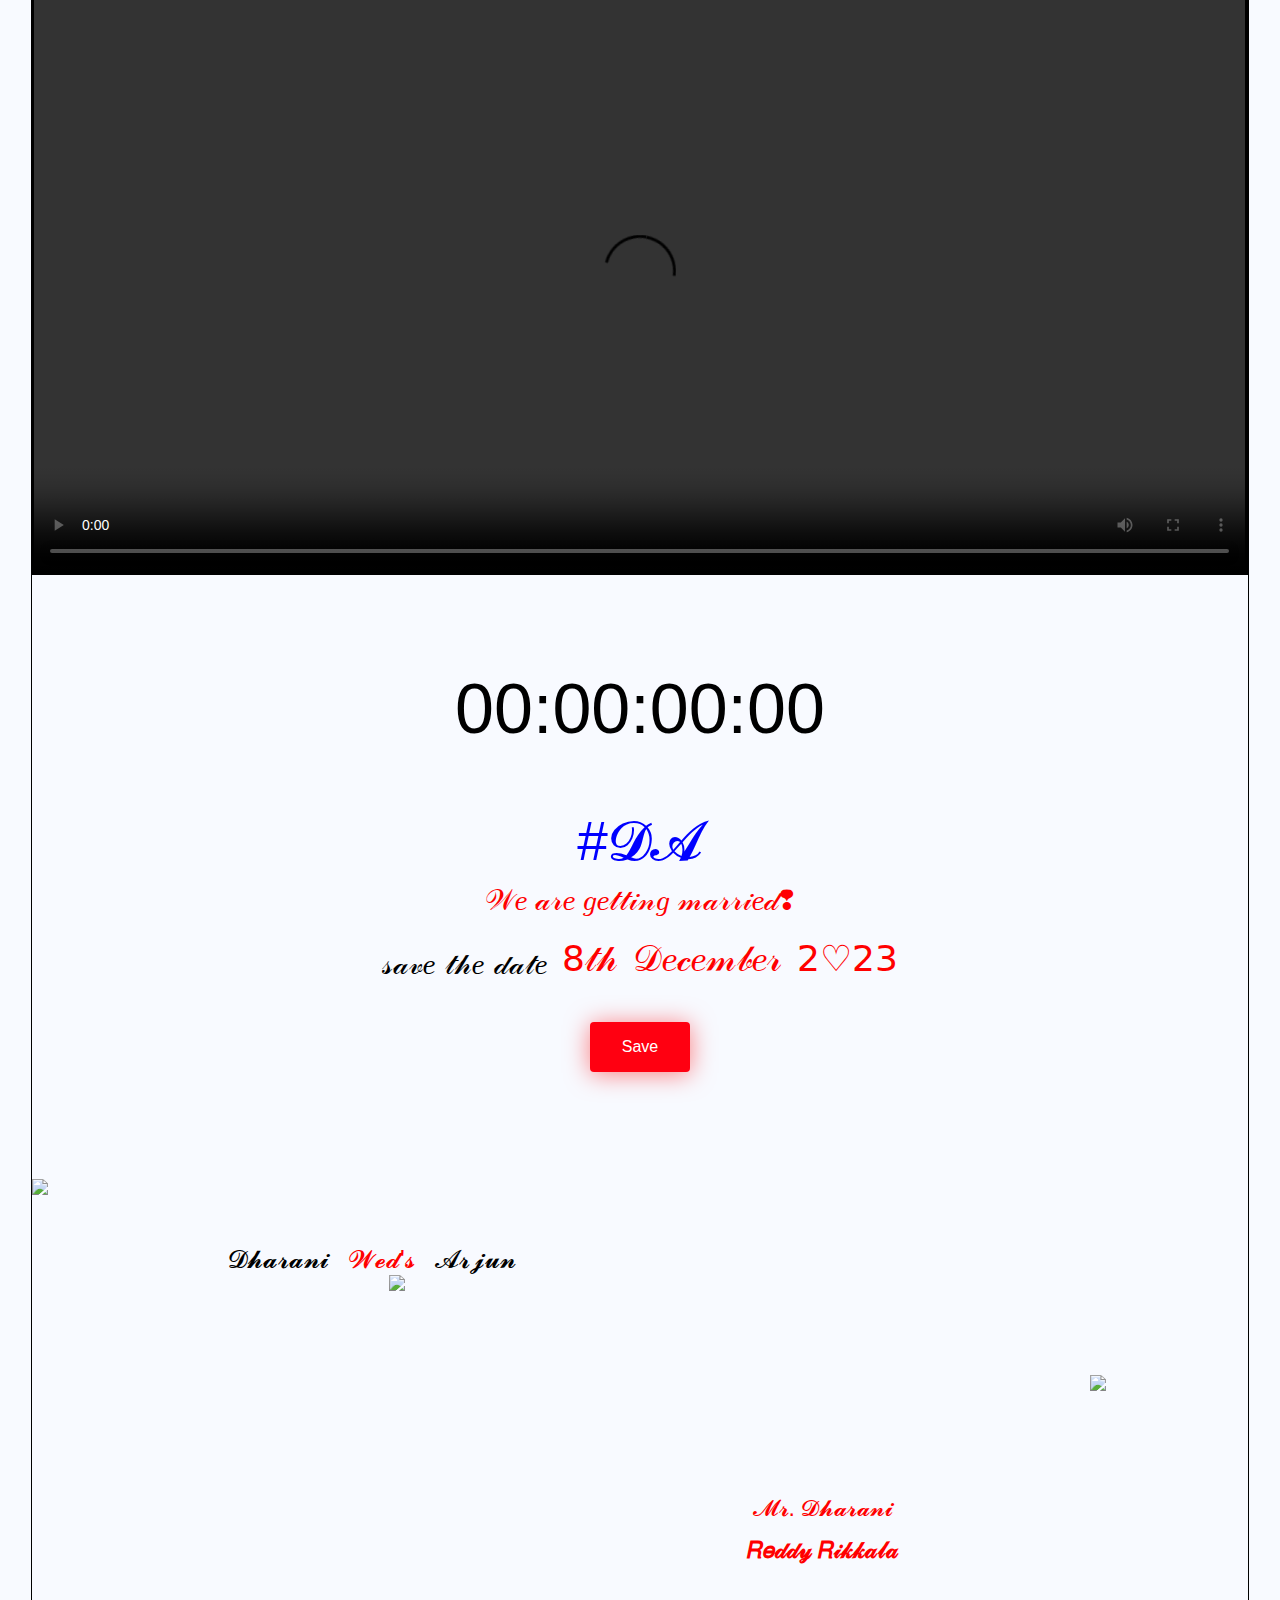
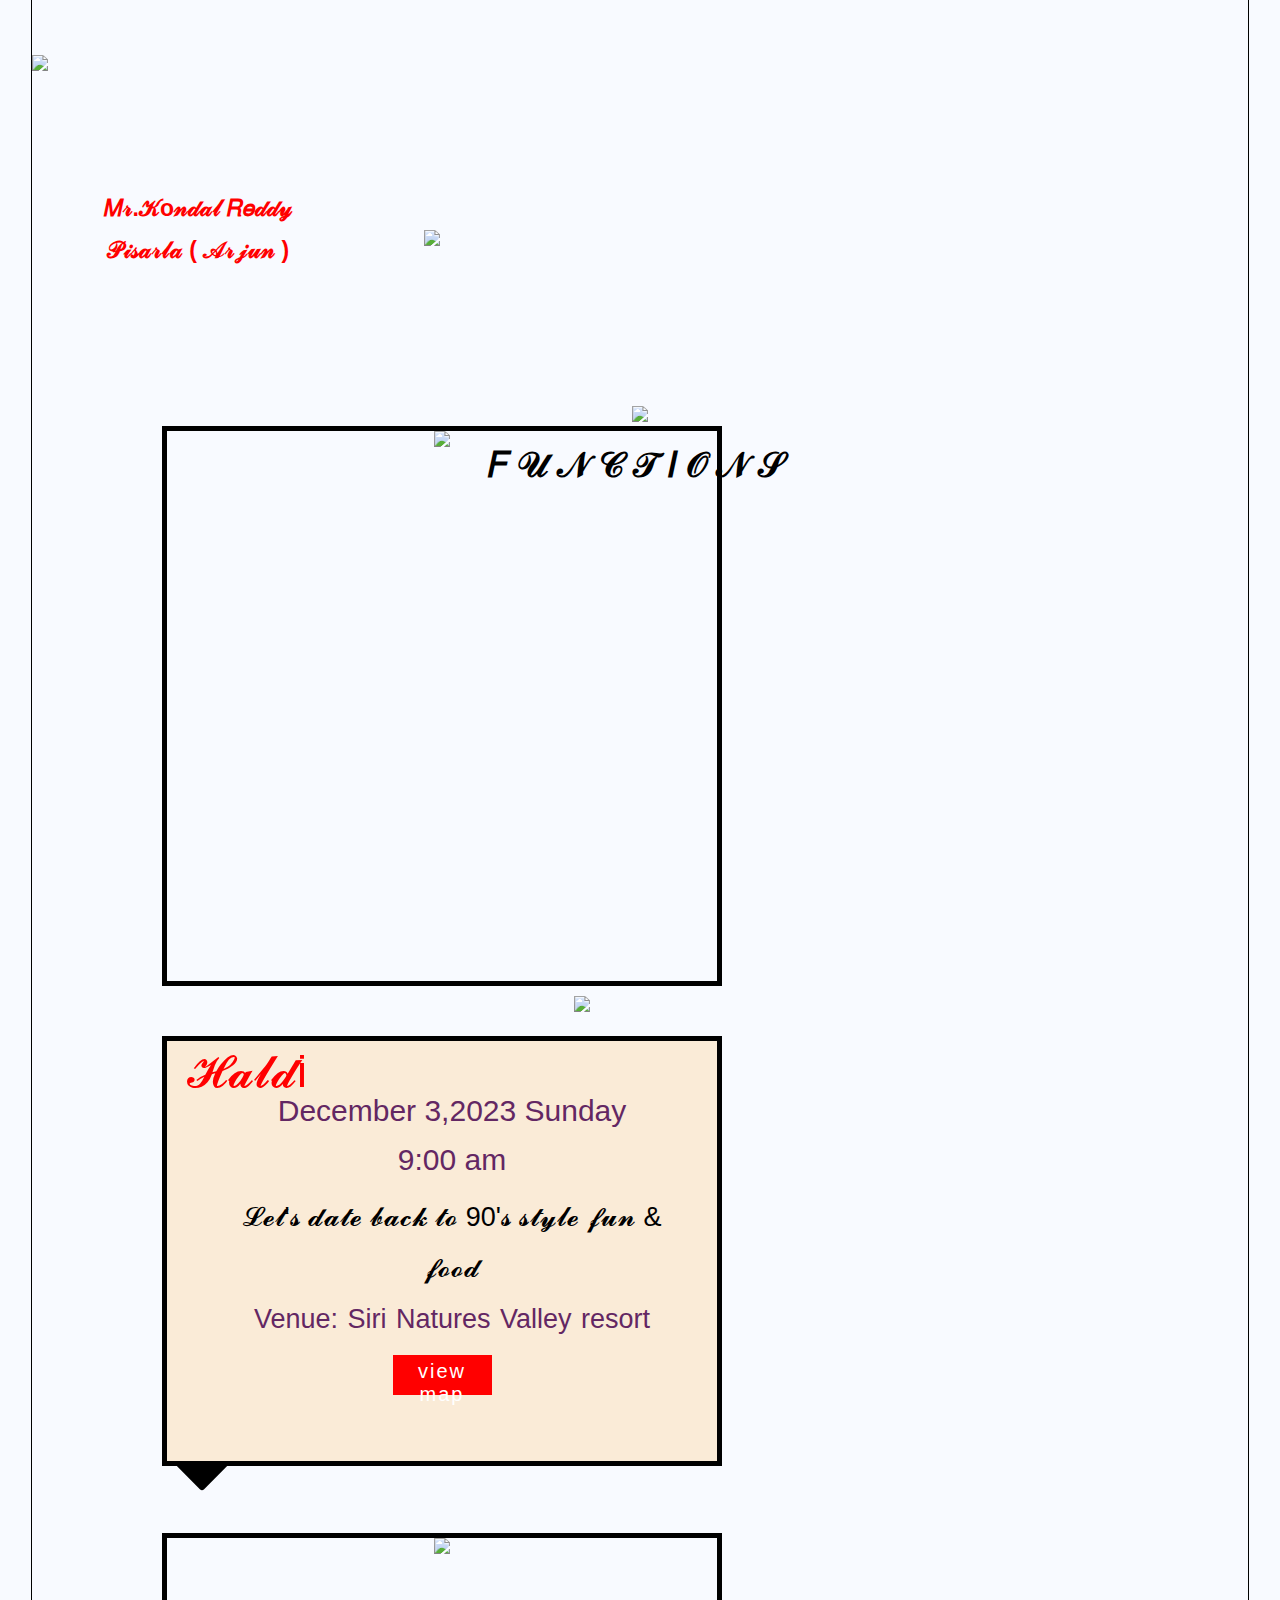
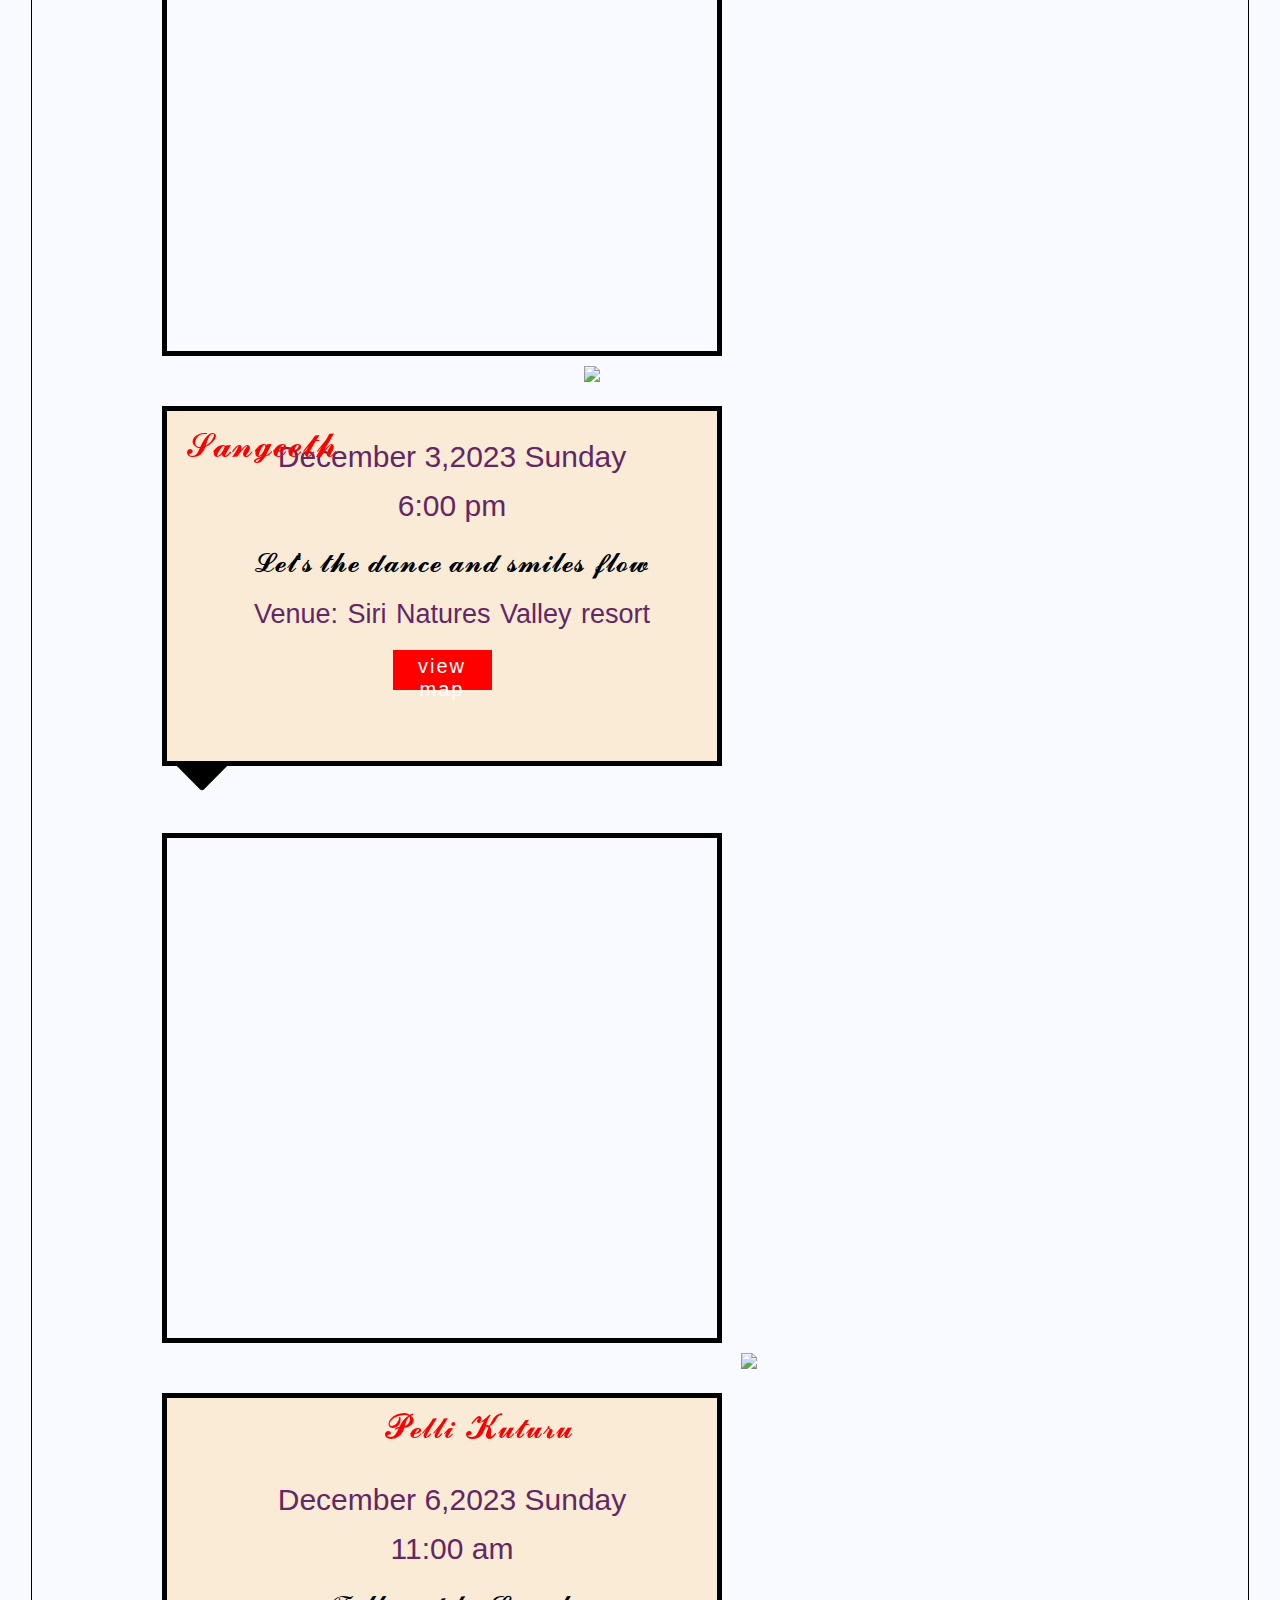
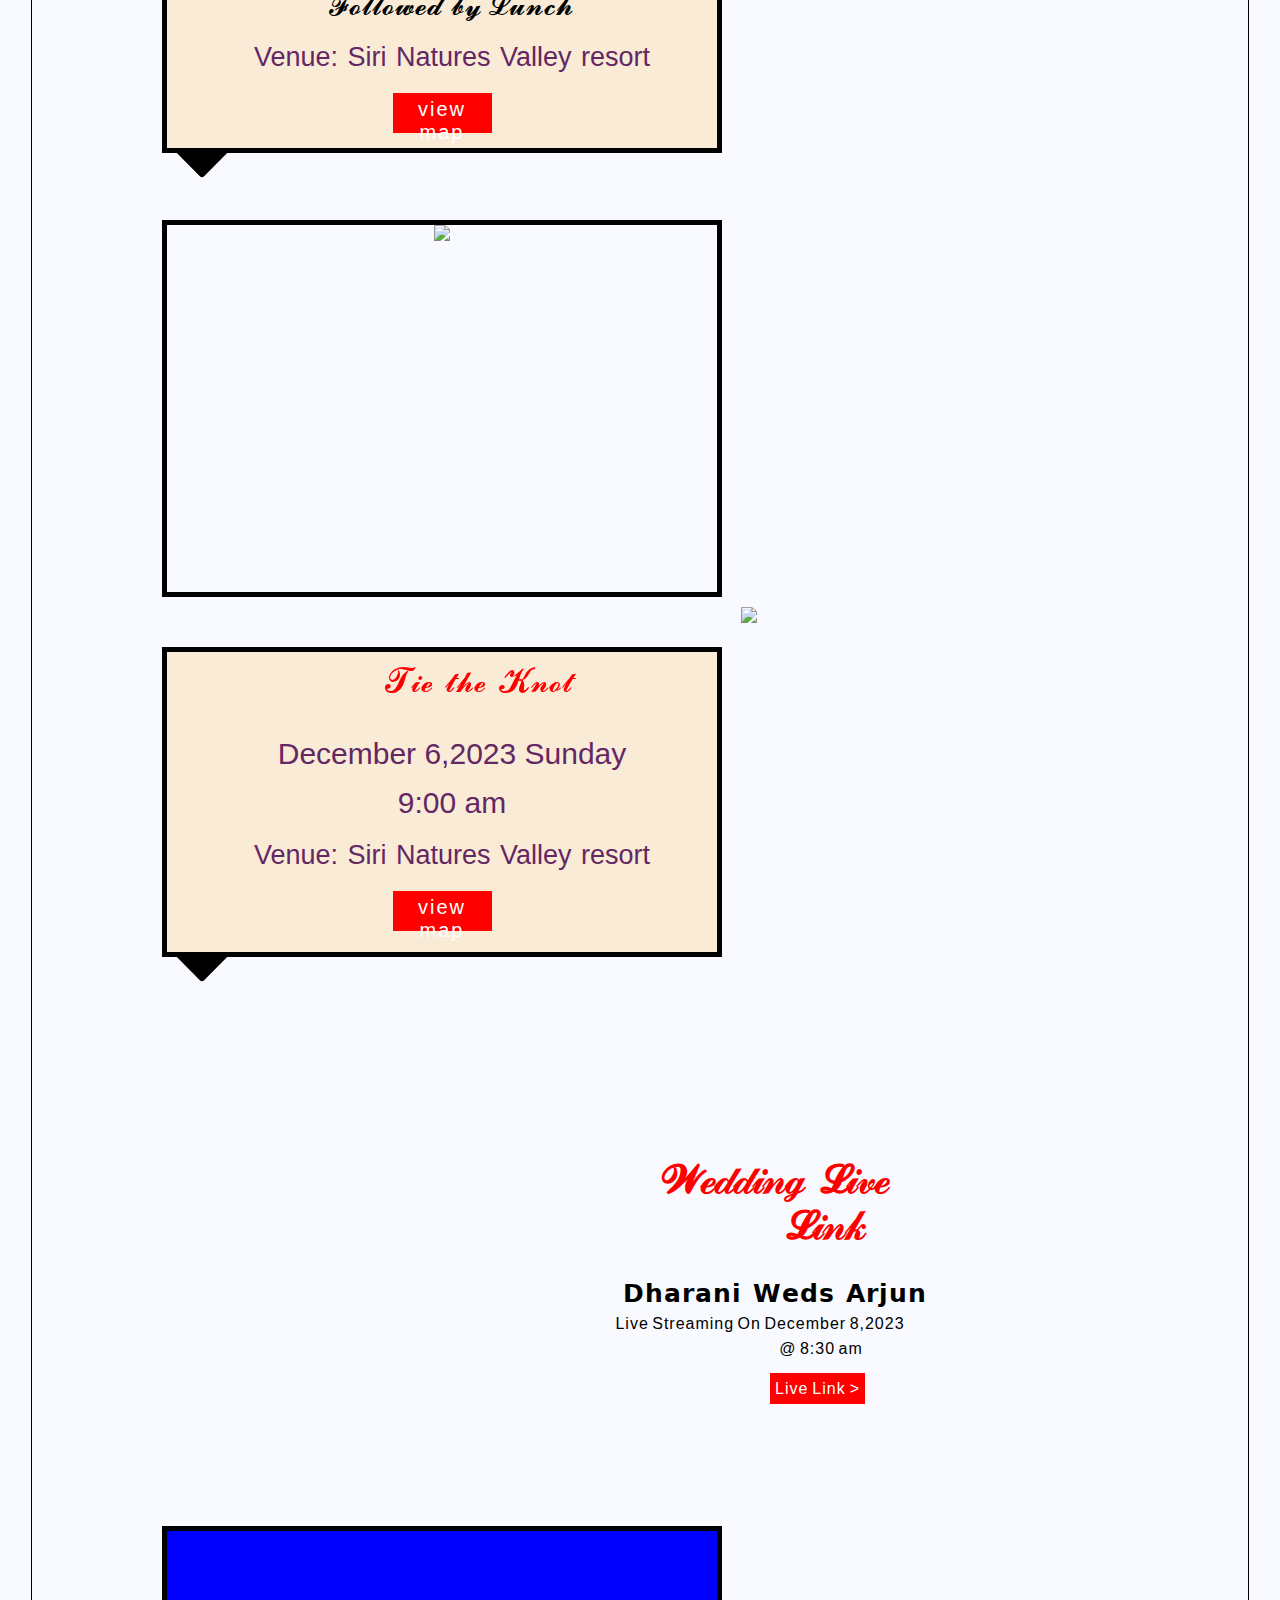
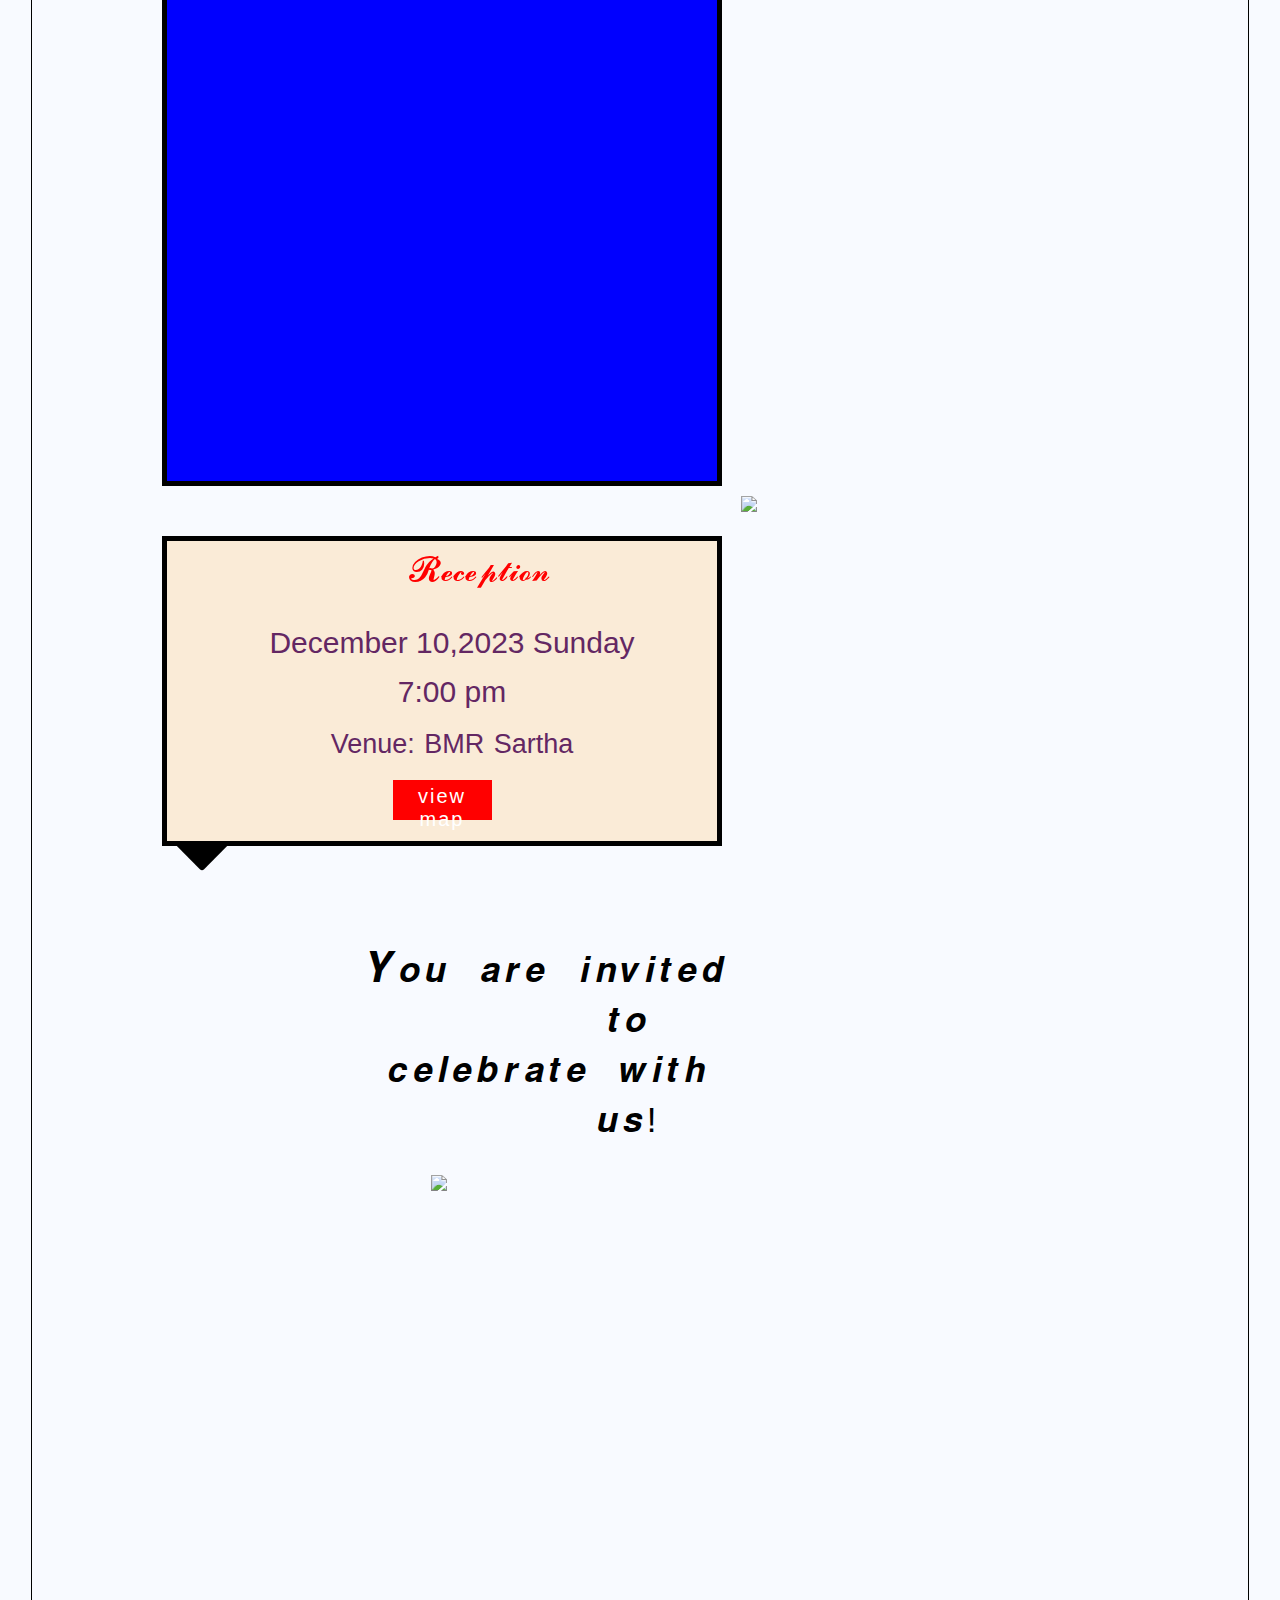
==== contact.html @ 818e1e95 "Add files via upload" ====
<!DOCTYPE html>

<head>
    <title>dharni weds kondalreddy</title>
    <link rel="stylesheet" href="constyle.css">
    <link rel="stylesheet" href="button.css">
    <script src="buttonanimation.js"></script>
    <script src="script.js"></script>
    
</head>

<body class="pkuthuru">

    <video class="bg_video" autoplay loop controls>
        <source src="bride1.mp4" type="video/mp4">
    </video>

    <div id="photo1">
        <div id="clock">
            00:00:00:00
        </div>
        <div id=letter>#𝓓𝓐</div>
        <div id="we">𝒲𝑒 𝒶𝓇𝑒 𝑔𝑒𝓉𝓉𝒾𝓃𝑔 𝓂𝒶𝓇𝓇𝒾𝑒𝒹❢ </div>
        <div id="pavan">
            <div id="save">𝓈𝒶𝓋𝑒 𝓉𝒽𝑒 𝒹𝒶𝓉𝑒</div>
            <div id="dece">𝟪𝓉𝒽 𝒟𝑒𝒸𝑒𝓂𝒷𝑒𝓇 𝟤♡𝟤𝟥</div>
        </div>
        <button class="bubbly-button" id="SaveTheDate">Save</button>

    </div>
    <div id="slider">
        <figure>
            <img src="img/image9.jpg">
            <img src="img/image10.jpg">
            <img src="img/image11.jpg">
            <img src="img/image12.jpg">
        </figure>
    </div>
    <div id="box3">
        <div id="dha">𝓓𝓱𝓪𝓻𝓪𝓷𝓲</div>
        <div id="wed">𝓦𝓮𝓭'𝓼</div>
        <div id="arj">𝓐𝓻𝓳𝓾𝓷</div>
    </div>
    <div id="flo1"><img src="img/flower7.jpg"></div>
    <div id="fbox1">
        <div id="name1">
            <div>𝓜𝓻. 𝓓𝓱𝓪𝓻𝓪𝓷𝓲</div>
            <div id="redd1"><b>𝑅𝑒𝒹𝒹𝓎 𝑅𝒾𝓀𝓀𝒶𝓁𝒶</b></div>
        </div>
        <div id="girl"><img src="img/groom3.jpg"></div>
    </div>
    <div id="fbox2">
        <div id="boy1"><img src="img/bride4.jpg"></div>
        <div id="name2">
            <div><b>𝑀𝓇.𝒦o𝓃𝒹𝒶𝓁 𝑅𝑒𝒹𝒹𝓎</b></div>
            <div id="redd2"><b>𝒫𝒾𝓈𝒶𝓇𝓁𝒶 ( 𝒜𝓇𝒿𝓊𝓃 )</b></div>
        </div>
    </div>
    <div id="midf"><img src="img/midflower2.png"></div>
    <div id="fun">
        <b>𝐹𝒰𝒩𝒞𝒯𝐼𝒪𝒩𝒮</b>
    </div>
    <div id="diam"><img src="img/decoratel1.png"></div>
    <div id="mabox1">
        <img src="img/madapam1.jpg">
    </div>

    <div id="haldbox" class="zin">
        <div id="fril">
            <div id="hal">𝓗𝓪𝓵𝓭i</div>
            <div><img src="img/conflower6.png"></div>
        </div>
        <div id="dec3">December 3,2023 Sunday<br></div>
        <div id="am">9:00 am</div>
        <div id="let">𝓛𝓮𝓽'𝓼 𝓭𝓪𝓽𝓮 𝓫𝓪𝓬𝓴 𝓽𝓸 90'𝓼 𝓼𝓽𝔂𝓵𝓮 𝓯𝓾𝓷 & </div>
        <div id="foo">𝓯𝓸𝓸𝓭</div>
        <div id="venu">Venue: Siri Natures Valley resort </div>
        <a href="https://maps.app.goo.gl/V1u7J6aoHXso5HqU7" id="view">view map</a>
    </div>
    <div id="square" class="zin"></div>
    <div id="sangetham"><img src="img/sangeth1.jpg"></div>
    <div id="sangbox" class="zin">
        <div id="fril">
            <div id="htee">𝓢𝓪𝓷𝓰𝓮𝓮𝓽𝓱</div>
            <div><img src="img/conflower6.png"></div>
        </div>
        <div id="dec3">December 3,2023 Sunday<br></div>
        <div id="am">6:00 pm</div>
        <div id="let">𝓛𝓮𝓽'𝓼 𝓽𝓱𝓮 𝓭𝓪𝓷𝓬𝓮 𝓪𝓷𝓭 𝓼𝓶𝓲𝓵𝓮𝓼 𝓯𝓵𝓸𝔀 </div>
        <div id="venu">Venue: Siri Natures Valley resort </div>
        <a href="https://maps.app.goo.gl/qi8WTVQQJq6XrE1ZA" id="view">view map</a>

    </div>
    <div id="square" class="zin"></div>
    <div id="thodpikur"></div>
    <div id="sangbox" class="zin">
        <div id="fril">
            <div id="pelik"><big>𝓟</big>𝓮𝓵𝓵𝓲 <big>𝓚</big>𝓾𝓽𝓾𝓻𝓾</div>
            <div id="peconfl"><img src="img/conflower6.png"></div>
        </div>
        <div id="dec3">December 6,2023 Sunday<br></div>
        <div id="am">11:00 am</div>
        <div id="let">𝓕𝓸𝓵𝓵𝓸𝔀𝓮𝓭 𝓫𝔂 𝓛𝓾𝓷𝓬𝓱</div>
        <div id="venu">Venue: Siri Natures Valley resort </div>
        <a href="https://maps.app.goo.gl/9oLRQG2mgSERWhTZ6" id="view">view map</a>

    </div>
    <div id="square" class="zin"></div>
    <div id="knotbox"><img src="img/kont pic1.jpg"></div>
    <div id="tiebox" class="zin">
        <div id="fril">
            <div id="pelik"><big>𝓣</big>𝓲𝓮 𝓽𝓱𝓮 <big>𝓚</big>𝓷𝓸𝓽 </div>
            <div id="peconfl"><img src="img/conflower6.png"></div>
        </div>
        <div id="dec3">December 6,2023 Sunday<br></div>
        <div id="am">9:00 am</div>
        <div id="venu">Venue: Siri Natures Valley resort </div>
        <a href="https://maps.app.goo.gl/hQrYwJPPboXZNSxn9" id="view">view map</a>

    </div>
    <div id="square" class="zin"></div>
    <div id="larrow"></div>
    <div id="wll">
        <b>𝓦</b>𝓮𝓭𝓭𝓲𝓷𝓰 <b>𝓛</b>𝓲𝓿𝓮
        <div id="lin"><b>𝓛</b>𝓲𝓷𝓴</div>
        <div id="dhwea">𝗗𝗵𝗮𝗿𝗮𝗻𝗶 𝗪𝗲𝗱𝘀 𝗔𝗿𝗷𝘂𝗻</div>
        <div id="lsod">Live Streaming On December 8,2023</div>
        <div id="time">@ 8:30 am</div>
        <a href="https://youtu.be/vpWJ-WuTFEM?si=TiDjYfqqYkMk458g" id="lilibox">Live Link ></a>
        <div id="larrow2"></div>
    </div>
    <div id="recpic"></div>
    <div id="finally" class="final">
        <div id="tiebox" class="zin">
            <div id="fril">
                <div id="pelik"><big>𝓡</big>𝓮𝓬𝓮𝓹𝓽𝓲𝓸𝓷</div>
                <div id="peconfl"><img src="img/conflower6.png"></div>
            </div>
            <div id="dec3">December 10,2023 Sunday<br></div>
            <div id="am">7:00 pm</div>
            <div id="venu">Venue: BMR Sartha </div>
            <a href="https://maps.app.goo.gl/vL92WceNofCrnH2d7" id="view">view map</a>

        </div>
        <div id="square" class="zin"></div>
    </div>
    <div id="circle" class="final">
        <div id="content">
            <div id="yai"><big>𝒀</big>𝒐𝒖 𝒂𝒓𝒆 𝒊𝒏𝒗𝒊𝒕𝒆𝒅</div>
            <div id="to">𝒕𝒐</div>
            <div id="cw">𝒄𝒆𝒍𝒆𝒃𝒓𝒂𝒕𝒆 𝒘𝒊𝒕𝒉</div>
            <div id="us">𝒖𝒔!</div>
        </div>
        <div id="diam1"><img src="img/decoratel1.png"></div>
    </div>
    </div>
</body>
---- constyle.css ----
.bg_video {
    height: 580px;
    width: 99.6%;
    border-style: hidden;
    padding: 2px;
    margin-top: -10px;
    background-color: black;  
}
button{

}
.pkuthuru {
    width:95%;
    height: 8000px;
    border: 1px solid black;
    margin: auto;
    
    
}
#bot {
    background-color: rgb(240, 68, 68);
    color: white;
    width: 70px;
    letter-spacing: 4px;
    height: 25px;
    margin-top: 20px;
}
#photo1 {
    width:100%;
    height:550px;
    background-image: url("istockphoto-614720838-612x612.jpg");
    background-size: 100% 100%;
    margin: 0%;
    size: large;
    text-align: center;
    text-decoration: blueviolet;
}
#letter {
    font-size: 55px;
    color: blue;
    margin-top: 60px;
    
}
#time {
    color: black;
    font-size: 60px;
    font-family: 'Lucida Sans', 'Lucida Sans Regular', 'Lucida Grande', 'Lucida Sans Unicode', Geneva, Verdana, sans-serif;
    letter-spacing: 1px;
    margin-left: -50px;
    word-spacing: -2px;
    margin-top: -7PX;

}
#we {
    font-size: 29px;
    color: red;
    letter-spacing: 0cm;
    margin-top: 10px;
}
#save {
    font-size: 29px;
    color:black;
    margin-top: 10px;
    word-spacing: 2px;
    
}
#pavan {
    display: flex;
    justify-content: baseline;
    justify-content: center;
    margin-top: 20px;
}
#dece {
    color: red;
    font-size: 36px;
    margin-left: 15px;
    word-spacing: 5px;
}


#pslid {
    height: 50px;
    width: 40px;
    border: 1px solid red;
    background-color: blue;
    margin: 30px;

}
#slider {
    overflow: hidden;
}
#slider figure {
    position: relative;
    width: 500%;
    margin: 0;
    left: 0;
    animation: 10s slider infinite;
}
#slider figure img {
    float: left;
    width: 20%;
}

@keyframes slider {
    0% {
        left: 0;
    }
    20% {
        left: 0;
    }
    25% {
        left: -100%;
    }
    45% {
        left: -100%;
    }
    50% {
        left: -200%;
    }
    70% {
        left: -200%;
    }
    75% {
        left: -300%;
    }
    95% {
        left: -300%;
    }
    100% {
        left: -400%;
    }
}
#box3 {
    height: 50px;
    width: 700px;
    display: flex;
    justify-content: center;
    margin-top: 50px;
    
    
}
#dha {
    font-size: 25px;
    word-spacing: 5px;
    margin-right: 20px;
    text-align: center;
}
#wed {
    font-size: 25px;
    color: red;
    margin-right: 20px;
}
#arj {
    font-size: 25px;
    word-spacing: 5px;
    margin-right: 20px;
}
#flo1 {
    width: 150px;
    height: 100px;
    padding-left: 290px;
    margin-top: -20px;
}
#fbox1 {
    display: flex;
    justify-content: end;
}
#girl {
    width: 300px;
    height: 200px;
}
#name1 {
    color: red;
    text-align: center;
    width: 200px;
    height: 70px;
    padding-top: 120px;
    padding-bottom: -40px;
    font-size: 23px;
    margin-right: 25px;
}
#redd1 {
    margin-top: 15px;
}
#fbox2 {
    display: flex;
    margin-top: 80px;
}
#name2 {
    color: red;
    text-align: center;
    width: 250px;
    height: 70px;
    padding-top: 140px;
    padding-bottom: -40px;
    font-size: 23px;
    margin-left: 25px;
}
#redd2 {
    margin-top: 15px;
}
#midf {
    width: 400px;
    height: 215px;
    margin-left: 200px;
    margin-top: -35px;
}
#fun {
    color: black;
    text-align: center;
    font-size: 35px;
    letter-spacing: 8px;
}
#diam {
    text-align: center;
    margin-top: -80px;
}
#mabox1 {
    width: 550px;
    height: 550px;
    margin-left: 130px;
    border: 5px solid black;
}
#haldbox {
    width: 550px;
    height: 420px;
    margin-left: 130px;
    margin-top: 50px;
    border: 5px solid black;
    z-index: 3;
    background-color: antiquewhite;
    position: relative;
}
#fril {
    display: flex;
    backface-visibility: hidden;
    margin-top: -45px;
}
#conf{
    width: 50px;
    height: 50px;
    margin-left: 350px;
    margin-top: -25px;
    border: none;
    background-image: url('conflower2.jpg');

    
    
}
#hal {
    color: red;
    font-size: 45px;
    margin: 20px;
    margin-right: 267px;
    margin-top: 50px;
    
}
#dec3 {
    color:rgb(99, 39, 99);
    font-size: 30px;
    margin-top: -25px;
    margin-left: 20px;
    
}
#let {
    font-size: 27px;
    padding-left: 20px;
    margin-top: 25px;
}
#am {
    
    color:rgb(99, 39, 99);
    font-size: 30px;
    margin-top: 15px;
    margin-left: 20px;

}
#foo {
    font-size: 27px;
    padding-left: 20px;
    margin-top: 20px;

}
#venu {
    color:rgb(99, 39, 99);
    font-size: 27px;
    margin-top: 20px;
    margin-left: 20px;
    word-spacing: 2px;

}
#view {
    height: 35px;
    width: 99px;
    background-color: red;
    color: white;
    word-spacing: 4px;
    font-size: 20px;
    letter-spacing: 2px;
    border: none;
    margin: 20px;
    display: inline-block;
    cursor: pointer;
    text-decoration: none;
    text-align: center;
    padding-top: 5px;
}

#square {
    width: 40px;
    height: 40px;
    background-color: black;
    border-radius: 3px;
    z-index: 2;
    margin-top: -23px;
    margin-left: 150px;
    position: relative;
    rotate: 45deg;
}
#sangetham {
    width: 550px;
    height: 413px;
    margin-left: 130px;
    margin-top: 50px;
    border: 5px solid black;
}
#sang {
    width: 550px;
    height: 400px;
    background-color: antiquewhite;
    margin-left: 70px;
    margin-top: 50px;
    border: 5px solid black;

}
#sgth {
    color: red;
    font-size: 32px;
    margin-left: 20px;
    margin-top: 20px;
    margin-right: 40px;
}
#frist2 {
    display: flex;
}
#conf2 {
    margin-left: 430px;
    margin-top: -102px;
    border: none;
    

}
#htee {
    font-size: 33px;
    color: red;
    margin-top: 60px;
    margin-left: 20px;
    margin-right: 247px;
}
#sangbox {
    width: 550px;
    height: 350px;
    margin-left: 130px;
    margin-top: 50px;
    border: 5px solid black;
    z-index: 3;
    background-color: antiquewhite;
    position: relative;

}
#thodpikur {
    width: 550px;
    height: 500px;
    border: 5px solid black;
    margin-left: 130px;
    margin-top: 50px;
    background-image: url('thopilkur.jpg');
}
#pelik {
    font-size: 28px;
    width: 700px;
    height: 100px;
    word-spacing: 5px;
    color: red;
    margin-top: 55px;
    margin-left: 20px;
    margin-right: -10px;
    

}
#peconfl {
    margin-left: -20px;
    
    margin-right: -40px;
}
#knotbox {
    width: 550px;
    height: 367px;
    border: 5px solid black;
    margin-left: 130px;
    margin-top: 50px;

}
#tiebox {
    width: 550px;
    height: 300px;
    margin-left: 130px;
    margin-top: 50px;
    border: 5px solid black;
    z-index: 3;
    background-color: antiquewhite;
    position: relative;

}
#larrow {
    width: 450px;
    height: 53px;
    background-image: url('larrow1.png');
    justify-content: center;
    text-align: center;
    margin-left: 175px;
    margin-top: 80px;
}
#wll {
    color: red;
    font-size: 40px;
    letter-spacing: -4px;
    word-spacing: 10px;
    margin-left: 270px;
    margin-top: 50px;
    justify-content: center;

}
#lin {
    color: red;
    font-size: 40px;
    letter-spacing: -4px;
    word-spacing: 10px;
    margin-left: 100px;

}
#dhwea {
    font-size: 25px;
    color: black;
    letter-spacing: 1px;
    word-spacing: 3px;
    margin-top: 30px;
}
#lsod {
    color: black;
    font-size: 16px;
    font-family: 'Lucida Sans', 'Lucida Sans Regular', 'Lucida Grande', 'Lucida Sans Unicode', Geneva, Verdana, sans-serif;
    letter-spacing: 1px;
    margin-left: -30px;
    word-spacing: -2px;
    margin-top: 7PX;
}
#time {
    color: black;
    font-size: 16px;
    font-family: 'Lucida Sans', 'Lucida Sans Regular', 'Lucida Grande', 'Lucida Sans Unicode', Geneva, Verdana, sans-serif;
    letter-spacing: 1px;
    margin-left: 92px;
    word-spacing: -2px;
    margin-top: 7PX;
}
#lilibox {
    width: 125px;
    height: 40px;
    background-color: red;
    color: white;
    font-size: 16px;
    font-family: 'Lucida Sans', 'Lucida Sans Regular', 'Lucida Grande', 'Lucida Sans Unicode', Geneva, Verdana, sans-serif;
    letter-spacing: 1px;
    text-align: center;
    padding:5px;
    padding-top: 7PX;
    padding-bottom: 7px;
    word-spacing: -1.5px;
    border: none;
    margin-top: 10px;
    margin-left: 85px;
    text-decoration: none;
    cursor: pointer;
    display: inline;
}
#larrow2 {
    width: 450px;
    height: 53px;
    background-image: url('larrow1.png');
    justify-content: center;
    text-align: center;
    margin-left: -80px;
    margin-top: 20px;
}
#recpic {
    width: 550px;
    height: 550px;
    background-color: blue;
    border: 5px solid black;
    margin-left: 130px;
    margin-top: 50px;
    background-image: url('recptionpic.jpg');
}
#clock {
    font-size: 70px;
    margin-top: 50px;
    padding-top: 40px;
}    
#circle {
    width: 800px;
    height: 250px;
    background-image: url('circle10.png');
    background-size: 100% 100%;
    margin-left: 7px;
    margin-top: 70px;
    padding-bottom: 100px;
}
#content {
    color: black;
    font-size: 35px;
    padding-left: 220px;
    letter-spacing: 5px;
    word-spacing: 15px;
    line-height: 50px;
    padding-top: 10px;
}
#to {
    padding-left: 160px;
}
#us {
    padding-left: 160px;
}
#diam1 {
    text-align: center;
    margin-top: 30px;

}
---- button.css ----
body {
  font-size: 16px;
  font-family: "Helvetica", "Arial", sans-serif;
  text-align: center;
  background-color: #f8faff;
}

.bubbly-button {
  font-family: "Helvetica", "Arial", sans-serif;
  display: inline-block;
  font-size: 1em;
  padding: 1em 2em;
  margin-top: 40px;
  margin-bottom: 40px;
  -webkit-appearance: none;
  appearance: none;
  background-color: #ff0011;
  color: #fff;
  border-radius: 4px;
  border: none;
  cursor: pointer;
  position: relative;
  transition: transform ease-in 0.1s, box-shadow ease-in 0.25s;
  box-shadow: 0 2px 25px rgba(255, 0, 0, 0.5);
}
.bubbly-button:focus {
  outline: 0;
}
.bubbly-button:before, .bubbly-button:after {
  position: absolute;
  content: "";
  display: block;
  width: 140%;
  height: 100%;
  left: -20%;
  z-index: -1000;
  transition: all ease-in-out 0.5s;
  background-repeat: no-repeat;
}
.bubbly-button:before {
  display: none;
  top: -75%;
  background-image: radial-gradient(circle, #ff0000 20%, transparent 20%), radial-gradient(circle, transparent 20%, #ff0081 20%, transparent 30%), radial-gradient(circle, #ff0081 20%, transparent 20%), radial-gradient(circle, #ff0081 20%, transparent 20%), radial-gradient(circle, transparent 10%, #ff0081 15%, transparent 20%), radial-gradient(circle, #ff0081 20%, transparent 20%), radial-gradient(circle, #ff0081 20%, transparent 20%), radial-gradient(circle, #ff0081 20%, transparent 20%), radial-gradient(circle, #ff0081 20%, transparent 20%);
  background-size: 10% 10%, 20% 20%, 15% 15%, 20% 20%, 18% 18%, 10% 10%, 15% 15%, 10% 10%, 18% 18%;
}
.bubbly-button:after {
  display: none;
  bottom: -75%;
  background-image: radial-gradient(circle, #ff0000 20%, transparent 20%), radial-gradient(circle, #ff0081 20%, transparent 20%), radial-gradient(circle, transparent 10%, #ff0081 15%, transparent 20%), radial-gradient(circle, #ff0081 20%, transparent 20%), radial-gradient(circle, #ff0081 20%, transparent 20%), radial-gradient(circle, #ff0081 20%, transparent 20%), radial-gradient(circle, #ff0081 20%, transparent 20%);
  background-size: 15% 15%, 20% 20%, 18% 18%, 20% 20%, 15% 15%, 10% 10%, 20% 20%;
}
.bubbly-button:active {
  transform: scale(0.9);
  background-color: #ff0000;
  box-shadow: 0 2px 25px rgba(255, 0, 130, 0.2);
}
.bubbly-button.animate:before {
  display: block;
  animation: topBubbles ease-in-out 0.75s forwards;
}
.bubbly-button.animate:after {
  display: block;
  animation: bottomBubbles ease-in-out 0.75s forwards;
}

@keyframes topBubbles {
  0% {
    background-position: 5% 90%, 10% 90%, 10% 90%, 15% 90%, 25% 90%, 25% 90%, 40% 90%, 55% 90%, 70% 90%;
  }
  50% {
    background-position: 0% 80%, 0% 20%, 10% 40%, 20% 0%, 30% 30%, 22% 50%, 50% 50%, 65% 20%, 90% 30%;
  }
  100% {
    background-position: 0% 70%, 0% 10%, 10% 30%, 20% -10%, 30% 20%, 22% 40%, 50% 40%, 65% 10%, 90% 20%;
    background-size: 0% 0%, 0% 0%, 0% 0%, 0% 0%, 0% 0%, 0% 0%;
  }
}
@keyframes bottomBubbles {
  0% {
    background-position: 10% -10%, 30% 10%, 55% -10%, 70% -10%, 85% -10%, 70% -10%, 70% 0%;
  }
  50% {
    background-position: 0% 80%, 20% 80%, 45% 60%, 60% 100%, 75% 70%, 95% 60%, 105% 0%;
  }
  100% {
    background-position: 0% 90%, 20% 90%, 45% 70%, 60% 110%, 75% 80%, 95% 70%, 110% 10%;
    background-size: 0% 0%, 0% 0%, 0% 0%, 0% 0%, 0% 0%, 0% 0%;
  }
}
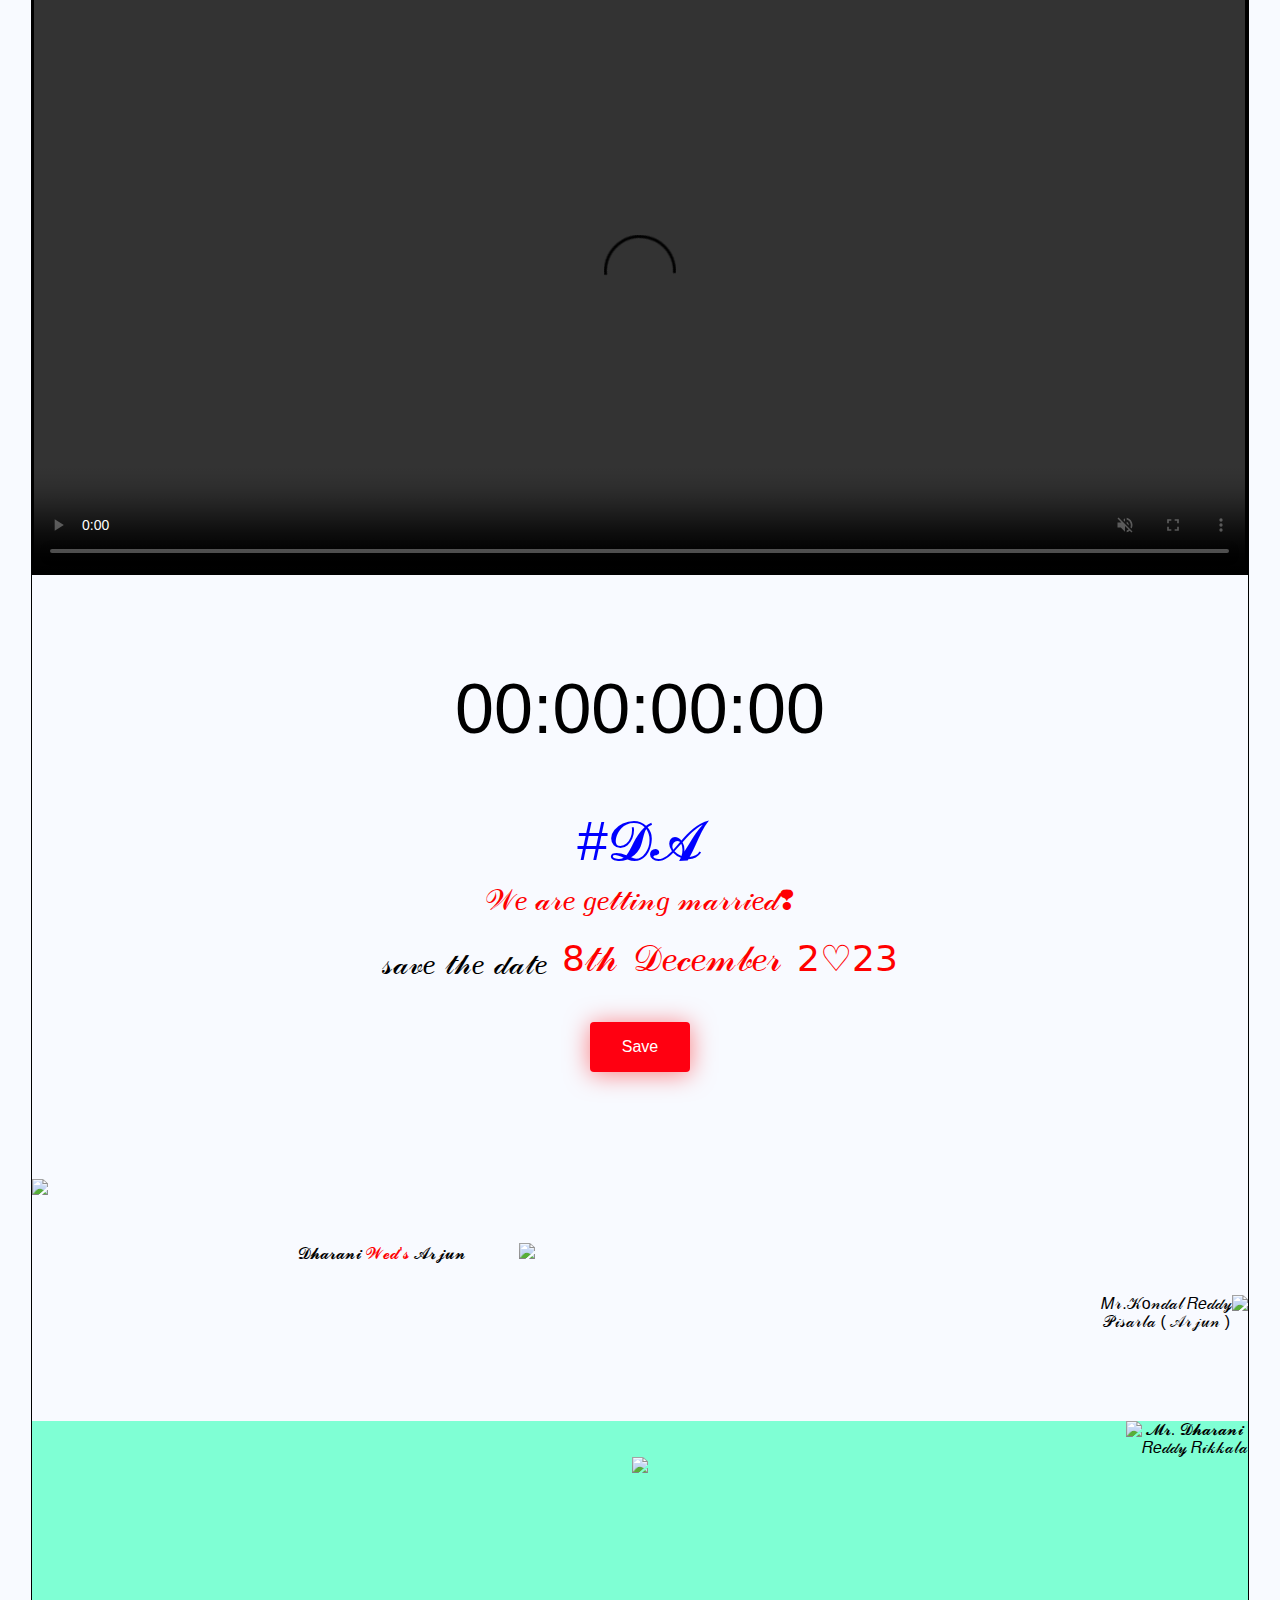
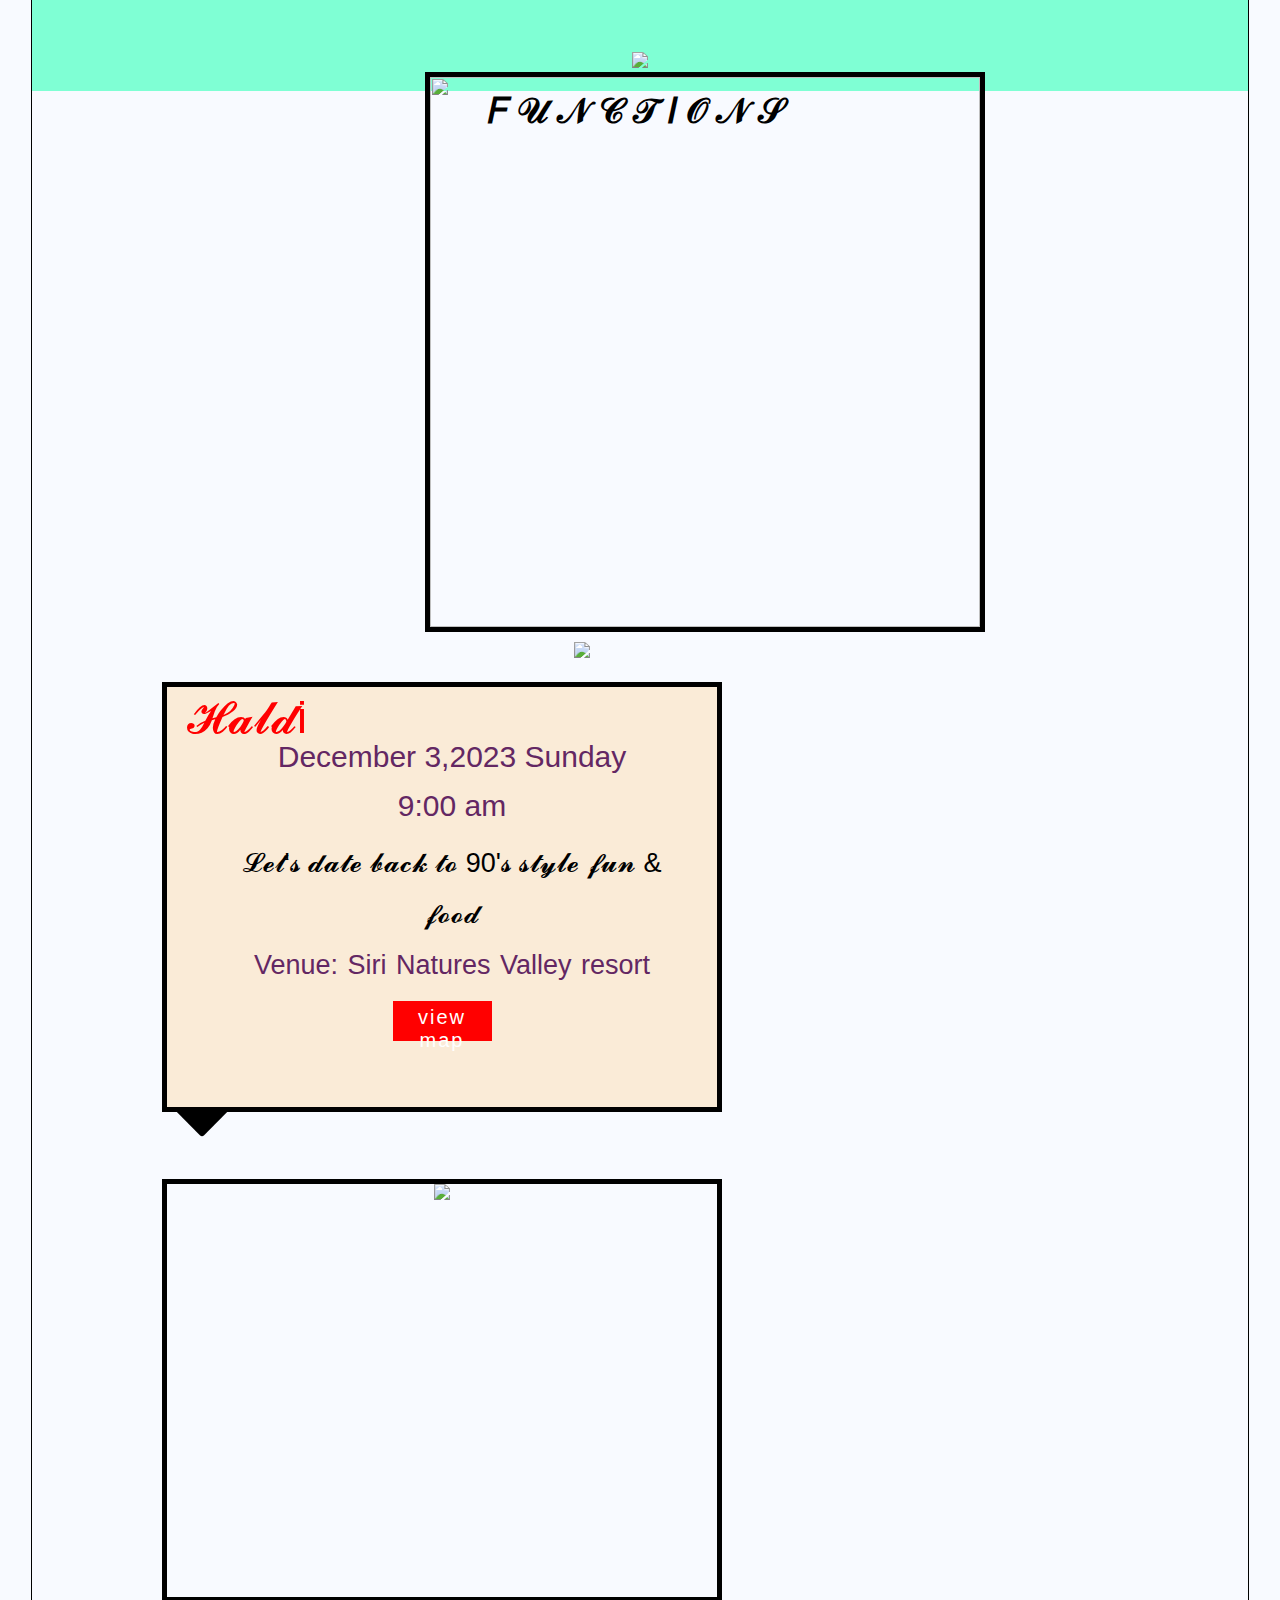
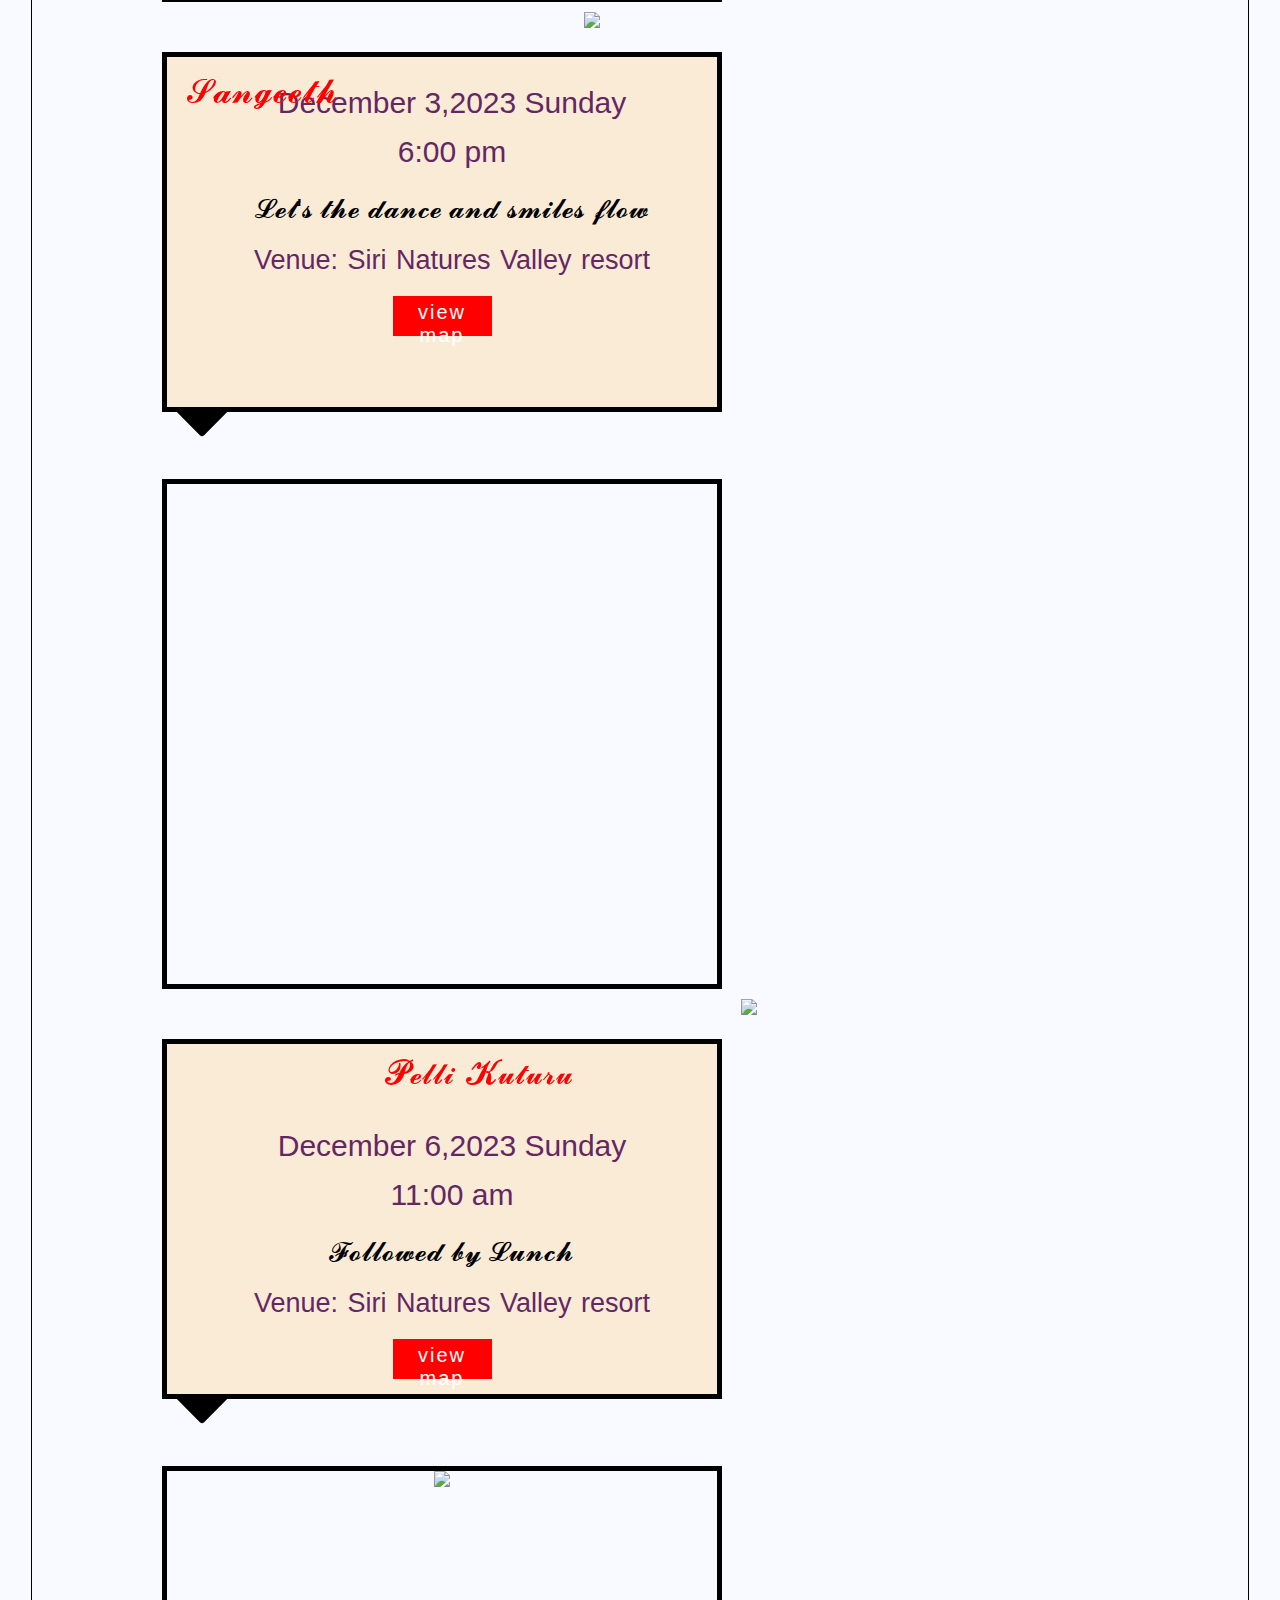
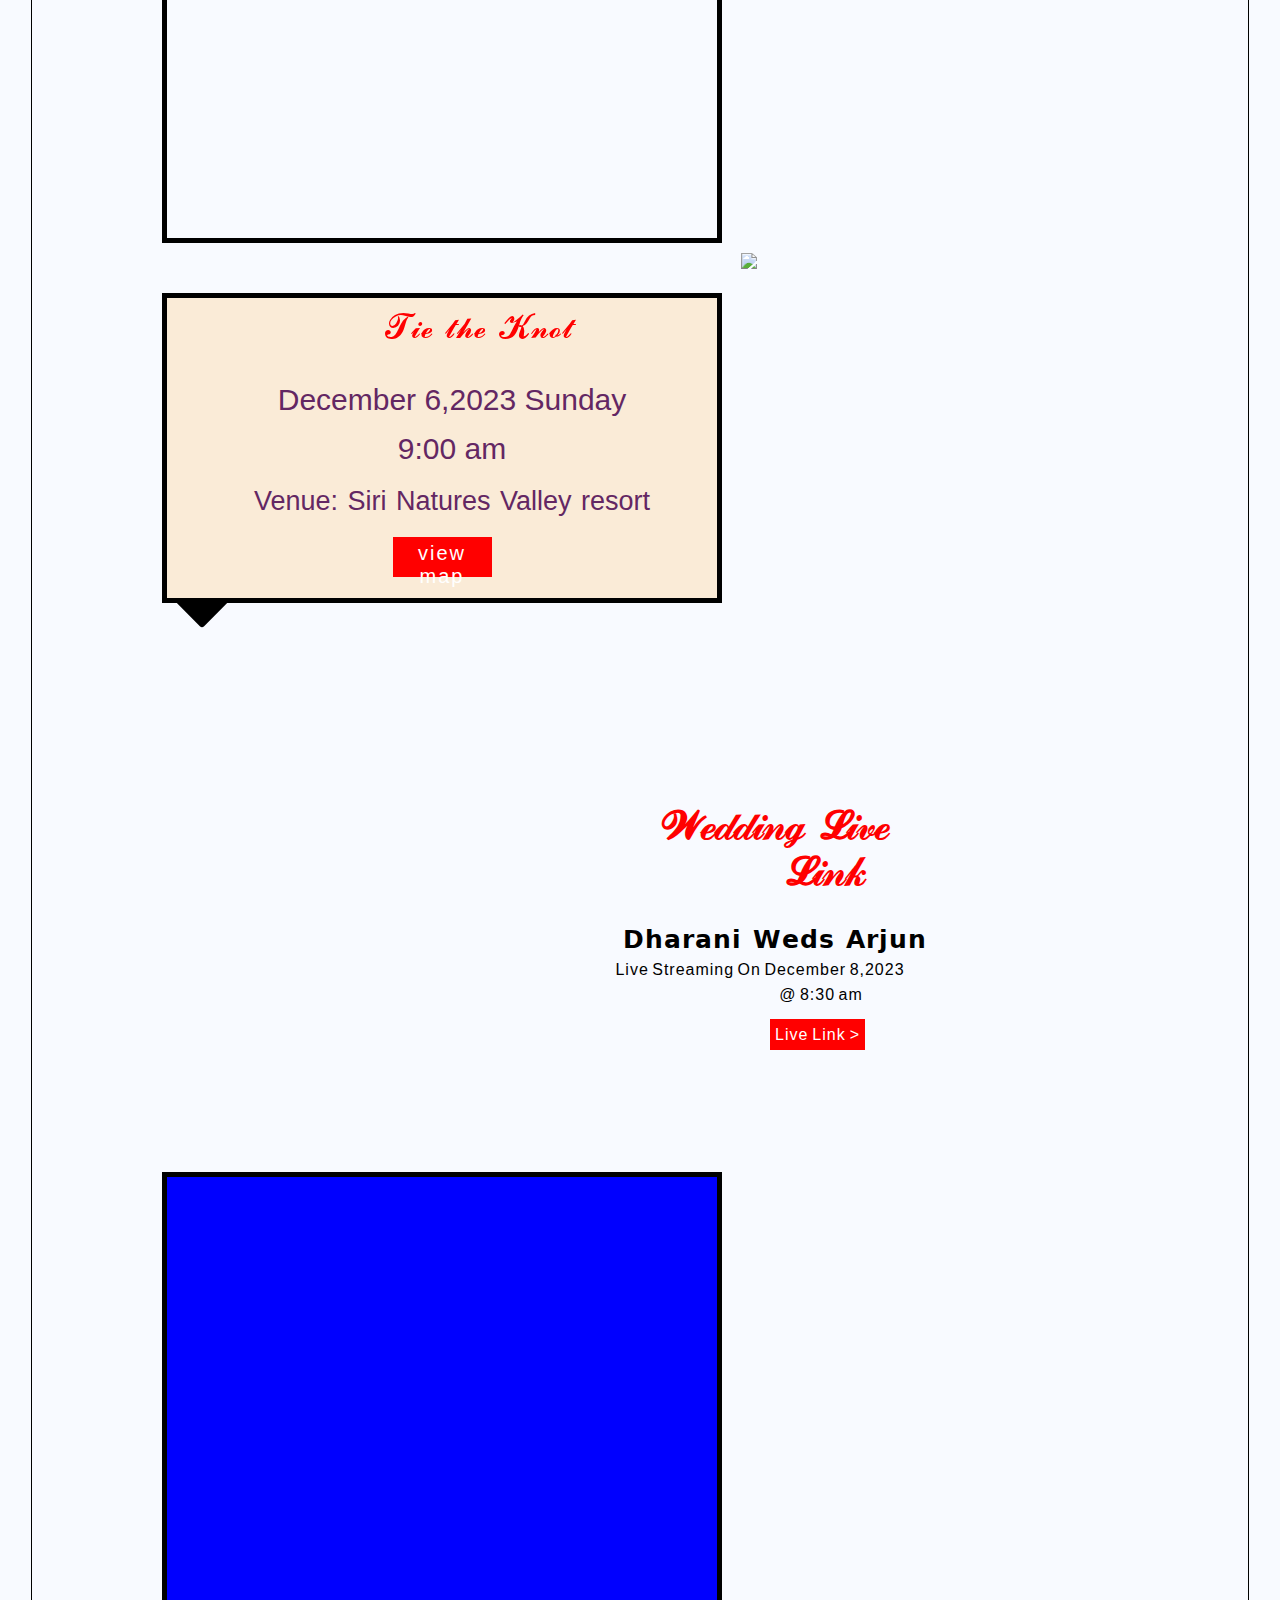
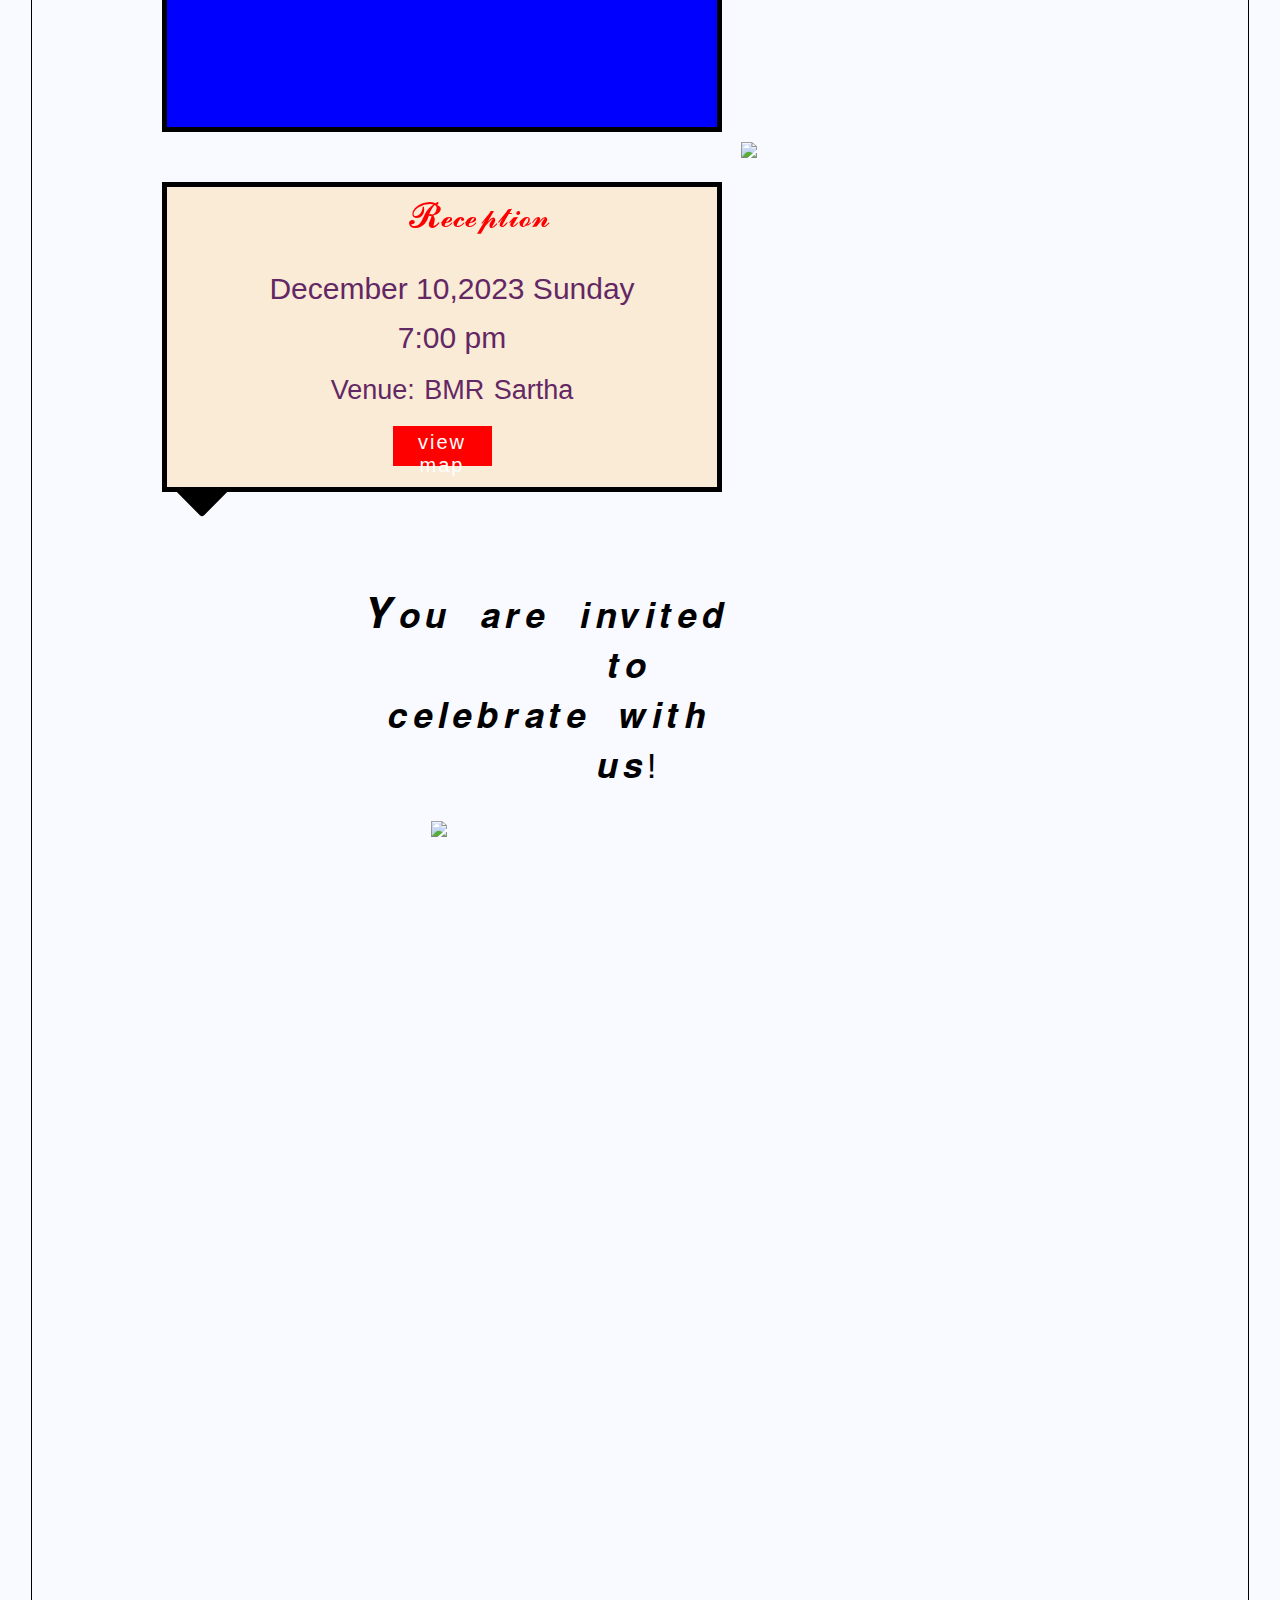
==== commit f298dca1: "Update contact.html" ====
--- a/contact.html
+++ b/contact.html
@@ -6,12 +6,12 @@
     <link rel="stylesheet" href="button.css">
     <script src="buttonanimation.js"></script>
     <script src="script.js"></script>
-    
+
 </head>
 
 <body class="pkuthuru">
 
-    <video class="bg_video" autoplay loop controls>
+    <video class="bg_video" autoplay loop controls muted>
         <source src="bride1.mp4" type="video/mp4">
     </video>
 
@@ -25,8 +25,9 @@
             <div id="save">𝓈𝒶𝓋𝑒 𝓉𝒽𝑒 𝒹𝒶𝓉𝑒</div>
             <div id="dece">𝟪𝓉𝒽 𝒟𝑒𝒸𝑒𝓂𝒷𝑒𝓇 𝟤♡𝟤𝟥</div>
         </div>
-        <button class="bubbly-button" id="SaveTheDate">Save</button>
-
+        <div>
+            <button class="bubbly-button" id="SaveTheDate" aria-setsize="800">Save</button>
+        </div>
     </div>
     <div id="slider">
         <figure>
@@ -36,122 +37,133 @@
             <img src="img/image12.jpg">
         </figure>
     </div>
+
     <div id="box3">
-        <div id="dha">𝓓𝓱𝓪𝓻𝓪𝓷𝓲</div>
-        <div id="wed">𝓦𝓮𝓭'𝓼</div>
-        <div id="arj">𝓐𝓻𝓳𝓾𝓷</div>
+        <div class="box3-1">
+        <div class="MwedsW">
+            𝓓𝓱𝓪𝓻𝓪𝓷𝓲 <span style="color: red;">𝓦𝓮𝓭'𝓼</span> 𝓐𝓻𝓳𝓾𝓷
+        </div>
+        <div id="flo1"><img src="img/flower7.jpg"></div>
     </div>
-    <div id="flo1"><img src="img/flower7.jpg"></div>
-    <div id="fbox1">
-        <div id="name1">
-            <div>𝓜𝓻. 𝓓𝓱𝓪𝓻𝓪𝓷𝓲</div>
-            <div id="redd1"><b>𝑅𝑒𝒹𝒹𝓎 𝑅𝒾𝓀𝓀𝒶𝓁𝒶</b></div>
+    </div>
+    
+    <div id="fbox1" style="margin-bottom: 10vh;">
+        <div id="name">
+            𝑀𝓇.𝒦o𝓃𝒹𝒶𝓁 𝑅𝑒𝒹𝒹𝓎<br />
+            𝒫𝒾𝓈𝒶𝓇𝓁𝒶 ( 𝒜𝓇𝒿𝓊𝓃 )
         </div>
-        <div id="girl"><img src="img/groom3.jpg"></div>
+        <img class="simg" src="img/bride4.jpg">
     </div>
-    <div id="fbox2">
-        <div id="boy1"><img src="img/bride4.jpg"></div>
-        <div id="name2">
-            <div><b>𝑀𝓇.𝒦o𝓃𝒹𝒶𝓁 𝑅𝑒𝒹𝒹𝓎</b></div>
-            <div id="redd2"><b>𝒫𝒾𝓈𝒶𝓇𝓁𝒶 ( 𝒜𝓇𝒿𝓊𝓃 )</b></div>
+<div style="height: 30vh; background-color: aquamarine;">
+    <div id="fbox1" >
+        <img class="simg" src="img/groom3.jpg">
+        <div id="name">
+            𝓜𝓻. 𝓓𝓱𝓪𝓻𝓪𝓷𝓲<br />
+            𝑅𝑒𝒹𝒹𝓎 𝑅𝒾𝓀𝓀𝒶𝓁𝒶
         </div>
-    </div>
-    <div id="midf"><img src="img/midflower2.png"></div>
-    <div id="fun">
-        <b>𝐹𝒰𝒩𝒞𝒯𝐼𝒪𝒩𝒮</b>
-    </div>
-    <div id="diam"><img src="img/decoratel1.png"></div>
-    <div id="mabox1">
-        <img src="img/madapam1.jpg">
-    </div>
-
-    <div id="haldbox" class="zin">
-        <div id="fril">
-            <div id="hal">𝓗𝓪𝓵𝓭i</div>
-            <div><img src="img/conflower6.png"></div>
-        </div>
-        <div id="dec3">December 3,2023 Sunday<br></div>
-        <div id="am">9:00 am</div>
-        <div id="let">𝓛𝓮𝓽'𝓼 𝓭𝓪𝓽𝓮 𝓫𝓪𝓬𝓴 𝓽𝓸 90'𝓼 𝓼𝓽𝔂𝓵𝓮 𝓯𝓾𝓷 & </div>
-        <div id="foo">𝓯𝓸𝓸𝓭</div>
-        <div id="venu">Venue: Siri Natures Valley resort </div>
-        <a href="https://maps.app.goo.gl/V1u7J6aoHXso5HqU7" id="view">view map</a>
-    </div>
-    <div id="square" class="zin"></div>
-    <div id="sangetham"><img src="img/sangeth1.jpg"></div>
-    <div id="sangbox" class="zin">
-        <div id="fril">
-            <div id="htee">𝓢𝓪𝓷𝓰𝓮𝓮𝓽𝓱</div>
-            <div><img src="img/conflower6.png"></div>
-        </div>
-        <div id="dec3">December 3,2023 Sunday<br></div>
-        <div id="am">6:00 pm</div>
-        <div id="let">𝓛𝓮𝓽'𝓼 𝓽𝓱𝓮 𝓭𝓪𝓷𝓬𝓮 𝓪𝓷𝓭 𝓼𝓶𝓲𝓵𝓮𝓼 𝓯𝓵𝓸𝔀 </div>
-        <div id="venu">Venue: Siri Natures Valley resort </div>
-        <a href="https://maps.app.goo.gl/qi8WTVQQJq6XrE1ZA" id="view">view map</a>
+        
 
     </div>
-    <div id="square" class="zin"></div>
-    <div id="thodpikur"></div>
-    <div id="sangbox" class="zin">
-        <div id="fril">
-            <div id="pelik"><big>𝓟</big>𝓮𝓵𝓵𝓲 <big>𝓚</big>𝓾𝓽𝓾𝓻𝓾</div>
-            <div id="peconfl"><img src="img/conflower6.png"></div>
+<img class="name-b-img" src="img/midflower2.png">
+</div>
+
+    <div class="part-2">
+        <div id="fun">
+            <b>𝐹𝒰𝒩𝒞𝒯𝐼𝒪𝒩𝒮</b>
         </div>
-        <div id="dec3">December 6,2023 Sunday<br></div>
-        <div id="am">11:00 am</div>
-        <div id="let">𝓕𝓸𝓵𝓵𝓸𝔀𝓮𝓭 𝓫𝔂 𝓛𝓾𝓷𝓬𝓱</div>
-        <div id="venu">Venue: Siri Natures Valley resort </div>
-        <a href="https://maps.app.goo.gl/9oLRQG2mgSERWhTZ6" id="view">view map</a>
+        <div id="diam"><img src="img/decoratel1.png"></div>
 
-    </div>
-    <div id="square" class="zin"></div>
-    <div id="knotbox"><img src="img/kont pic1.jpg"></div>
-    <div id="tiebox" class="zin">
-        <div id="fril">
-            <div id="pelik"><big>𝓣</big>𝓲𝓮 𝓽𝓱𝓮 <big>𝓚</big>𝓷𝓸𝓽 </div>
-            <div id="peconfl"><img src="img/conflower6.png"></div>
+            <img class="mabox1img" id="mabox1" src="img/madapam1.jpg">
+
+
+        <div id="haldbox" class="zin">
+            <div id="fril">
+                <div id="hal">𝓗𝓪𝓵𝓭i</div>
+                <div><img src="img/conflower6.png"></div>
+            </div>
+            <div id="dec3">December 3,2023 Sunday<br></div>
+            <div id="am">9:00 am</div>
+            <div id="let">𝓛𝓮𝓽'𝓼 𝓭𝓪𝓽𝓮 𝓫𝓪𝓬𝓴 𝓽𝓸 90'𝓼 𝓼𝓽𝔂𝓵𝓮 𝓯𝓾𝓷 & </div>
+            <div id="foo">𝓯𝓸𝓸𝓭</div>
+            <div id="venu">Venue: Siri Natures Valley resort </div>
+            <a href="https://maps.app.goo.gl/V1u7J6aoHXso5HqU7" id="view">view map</a>
         </div>
-        <div id="dec3">December 6,2023 Sunday<br></div>
-        <div id="am">9:00 am</div>
-        <div id="venu">Venue: Siri Natures Valley resort </div>
-        <a href="https://maps.app.goo.gl/hQrYwJPPboXZNSxn9" id="view">view map</a>
-
-    </div>
-    <div id="square" class="zin"></div>
-    <div id="larrow"></div>
-    <div id="wll">
-        <b>𝓦</b>𝓮𝓭𝓭𝓲𝓷𝓰 <b>𝓛</b>𝓲𝓿𝓮
-        <div id="lin"><b>𝓛</b>𝓲𝓷𝓴</div>
-        <div id="dhwea">𝗗𝗵𝗮𝗿𝗮𝗻𝗶 𝗪𝗲𝗱𝘀 𝗔𝗿𝗷𝘂𝗻</div>
-        <div id="lsod">Live Streaming On December 8,2023</div>
-        <div id="time">@ 8:30 am</div>
-        <a href="https://youtu.be/vpWJ-WuTFEM?si=TiDjYfqqYkMk458g" id="lilibox">Live Link ></a>
-        <div id="larrow2"></div>
-    </div>
-    <div id="recpic"></div>
-    <div id="finally" class="final">
-        <div id="tiebox" class="zin">
+        <div id="square" class="zin"></div>
+        <div id="sangetham"><img src="img/sangeth1.jpg"></div>
+        <div id="sangbox" class="zin">
             <div id="fril">
-                <div id="pelik"><big>𝓡</big>𝓮𝓬𝓮𝓹𝓽𝓲𝓸𝓷</div>
-                <div id="peconfl"><img src="img/conflower6.png"></div>
+                <div id="htee">𝓢𝓪𝓷𝓰𝓮𝓮𝓽𝓱</div>
+                <div><img src="img/conflower6.png"></div>
             </div>
-            <div id="dec3">December 10,2023 Sunday<br></div>
-            <div id="am">7:00 pm</div>
-            <div id="venu">Venue: BMR Sartha </div>
-            <a href="https://maps.app.goo.gl/vL92WceNofCrnH2d7" id="view">view map</a>
+            <div id="dec3">December 3,2023 Sunday<br></div>
+            <div id="am">6:00 pm</div>
+            <div id="let">𝓛𝓮𝓽'𝓼 𝓽𝓱𝓮 𝓭𝓪𝓷𝓬𝓮 𝓪𝓷𝓭 𝓼𝓶𝓲𝓵𝓮𝓼 𝓯𝓵𝓸𝔀 </div>
+            <div id="venu">Venue: Siri Natures Valley resort </div>
+            <a href="https://maps.app.goo.gl/qi8WTVQQJq6XrE1ZA" id="view">view map</a>
 
         </div>
         <div id="square" class="zin"></div>
-    </div>
-    <div id="circle" class="final">
-        <div id="content">
-            <div id="yai"><big>𝒀</big>𝒐𝒖 𝒂𝒓𝒆 𝒊𝒏𝒗𝒊𝒕𝒆𝒅</div>
-            <div id="to">𝒕𝒐</div>
-            <div id="cw">𝒄𝒆𝒍𝒆𝒃𝒓𝒂𝒕𝒆 𝒘𝒊𝒕𝒉</div>
-            <div id="us">𝒖𝒔!</div>
+        <div id="thodpikur"></div>
+        <div id="sangbox" class="zin">
+            <div id="fril">
+                <div id="pelik"><big>𝓟</big>𝓮𝓵𝓵𝓲 <big>𝓚</big>𝓾𝓽𝓾𝓻𝓾</div>
+                <div id="peconfl"><img src="img/conflower6.png"></div>
+            </div>
+            <div id="dec3">December 6,2023 Sunday<br></div>
+            <div id="am">11:00 am</div>
+            <div id="let">𝓕𝓸𝓵𝓵𝓸𝔀𝓮𝓭 𝓫𝔂 𝓛𝓾𝓷𝓬𝓱</div>
+            <div id="venu">Venue: Siri Natures Valley resort </div>
+            <a href="https://maps.app.goo.gl/9oLRQG2mgSERWhTZ6" id="view">view map</a>
+
         </div>
-        <div id="diam1"><img src="img/decoratel1.png"></div>
+        <div id="square" class="zin"></div>
+        <div id="knotbox"><img src="img/kont pic1.jpg"></div>
+        <div id="tiebox" class="zin">
+            <div id="fril">
+                <div id="pelik"><big>𝓣</big>𝓲𝓮 𝓽𝓱𝓮 <big>𝓚</big>𝓷𝓸𝓽 </div>
+                <div id="peconfl"><img src="img/conflower6.png"></div>
+            </div>
+            <div id="dec3">December 6,2023 Sunday<br></div>
+            <div id="am">9:00 am</div>
+            <div id="venu">Venue: Siri Natures Valley resort </div>
+            <a href="https://maps.app.goo.gl/hQrYwJPPboXZNSxn9" id="view">view map</a>
+
+        </div>
+        <div id="square" class="zin"></div>
+        <div id="larrow"></div>
+        <div id="wll">
+            <b>𝓦</b>𝓮𝓭𝓭𝓲𝓷𝓰 <b>𝓛</b>𝓲𝓿𝓮
+            <div id="lin"><b>𝓛</b>𝓲𝓷𝓴</div>
+            <div id="dhwea">𝗗𝗵𝗮𝗿𝗮𝗻𝗶 𝗪𝗲𝗱𝘀 𝗔𝗿𝗷𝘂𝗻</div>
+            <div id="lsod">Live Streaming On December 8,2023</div>
+            <div id="time">@ 8:30 am</div>
+            <a href="https://youtu.be/vpWJ-WuTFEM?si=TiDjYfqqYkMk458g" id="lilibox">Live Link ></a>
+            <div id="larrow2"></div>
+        </div>
+        <div id="recpic"></div>
+        <div id="finally" class="final">
+            <div id="tiebox" class="zin">
+                <div id="fril">
+                    <div id="pelik"><big>𝓡</big>𝓮𝓬𝓮𝓹𝓽𝓲𝓸𝓷</div>
+                    <div id="peconfl"><img src="img/conflower6.png"></div>
+                </div>
+                <div id="dec3">December 10,2023 Sunday<br></div>
+                <div id="am">7:00 pm</div>
+                <div id="venu">Venue: BMR Sartha </div>
+                <a href="https://maps.app.goo.gl/vL92WceNofCrnH2d7" id="view">view map</a>
+
+            </div>
+            <div id="square" class="zin"></div>
+        </div>
+        <div id="circle" class="final">
+            <div id="content">
+                <div id="yai"><big>𝒀</big>𝒐𝒖 𝒂𝒓𝒆 𝒊𝒏𝒗𝒊𝒕𝒆𝒅</div>
+                <div id="to">𝒕𝒐</div>
+                <div id="cw">𝒄𝒆𝒍𝒆𝒃𝒓𝒂𝒕𝒆 𝒘𝒊𝒕𝒉</div>
+                <div id="us">𝒖𝒔!</div>
+            </div>
+            <div id="diam1"><img src="img/decoratel1.png"></div>
+        </div>
     </div>
     </div>
-</body>+</body>
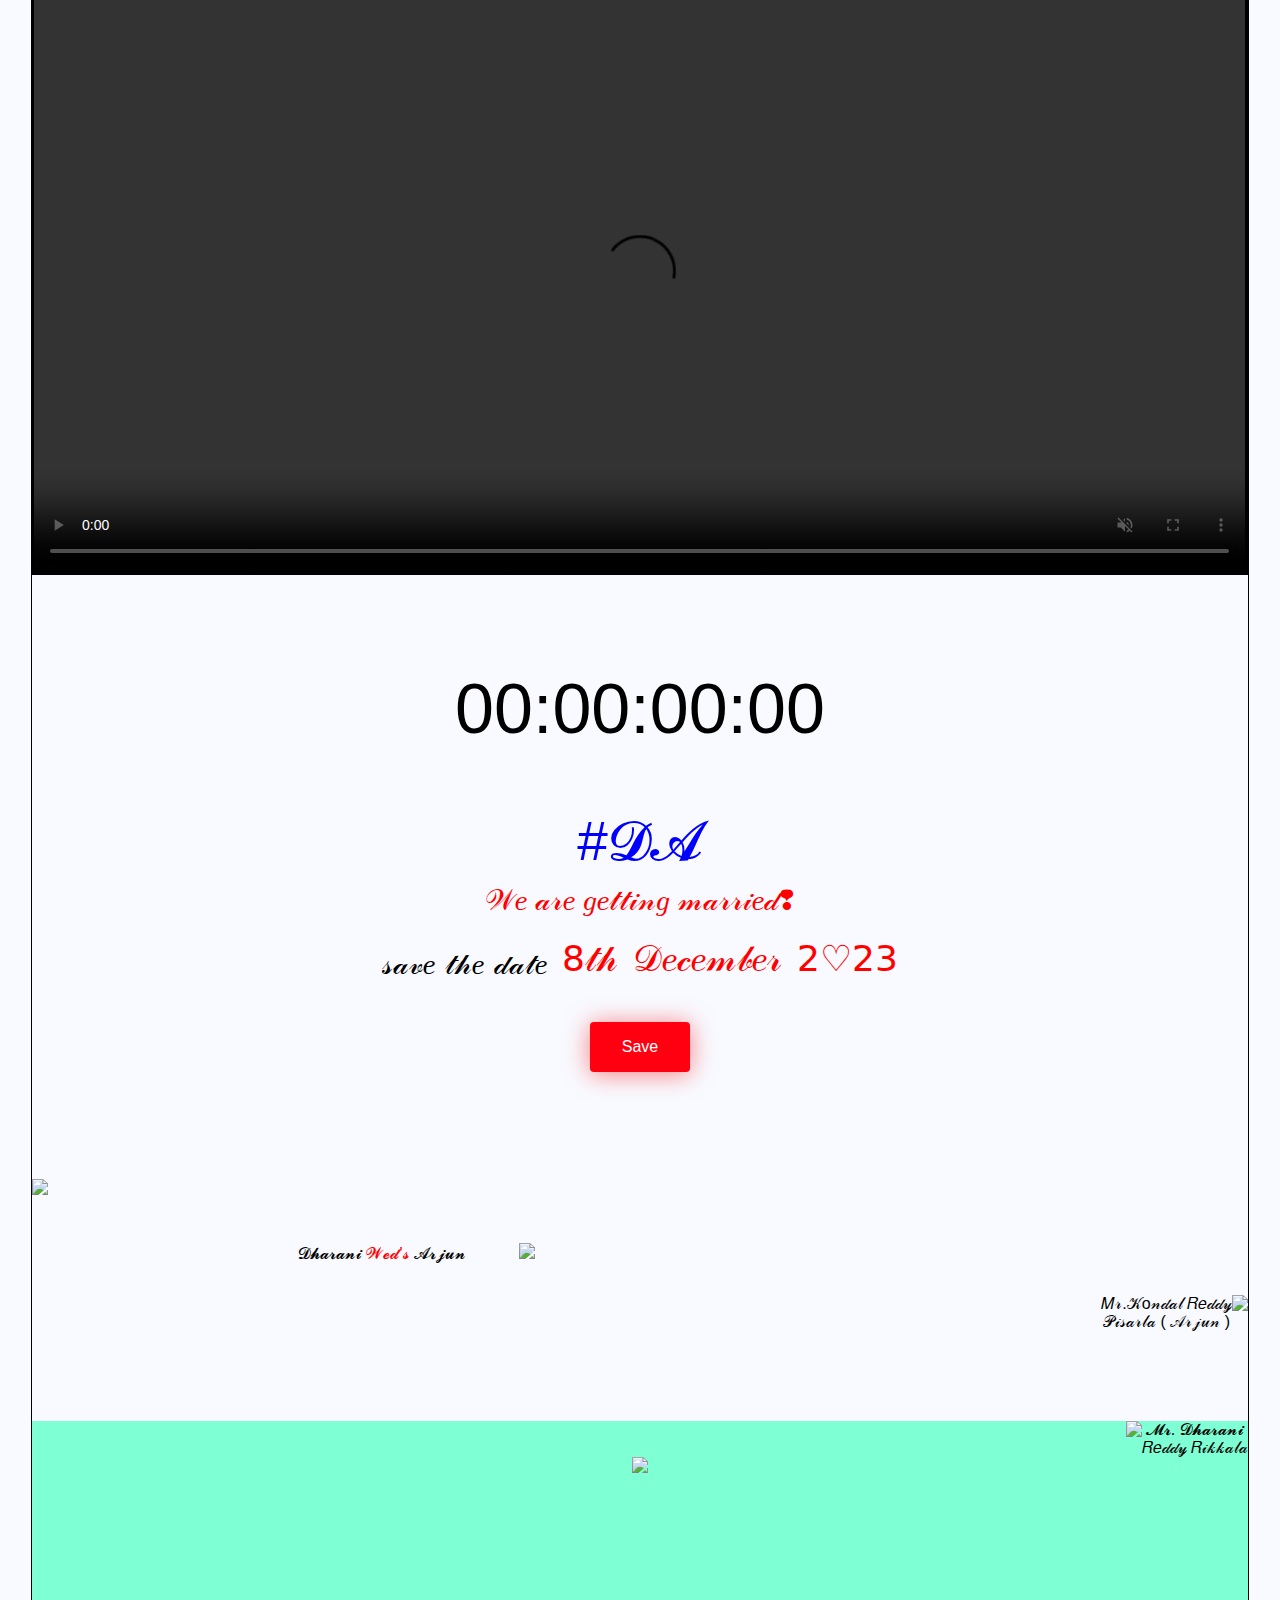
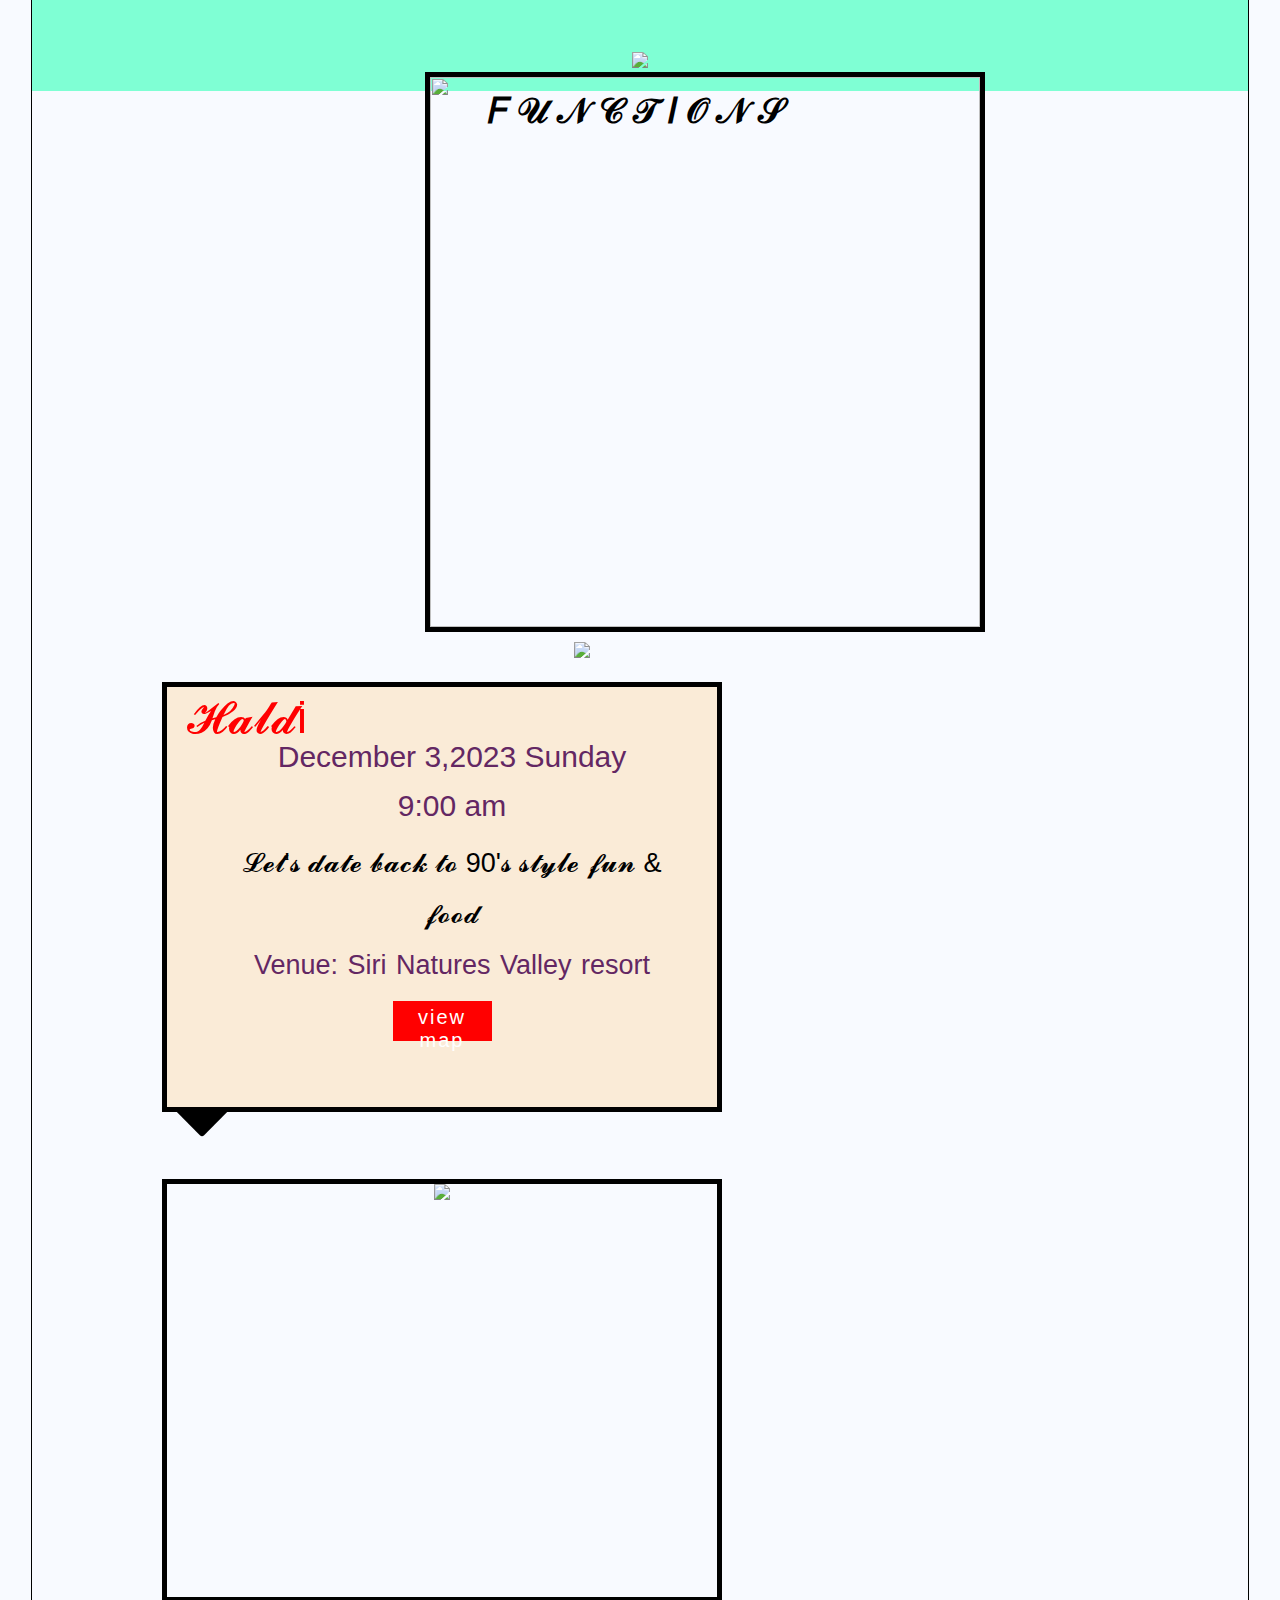
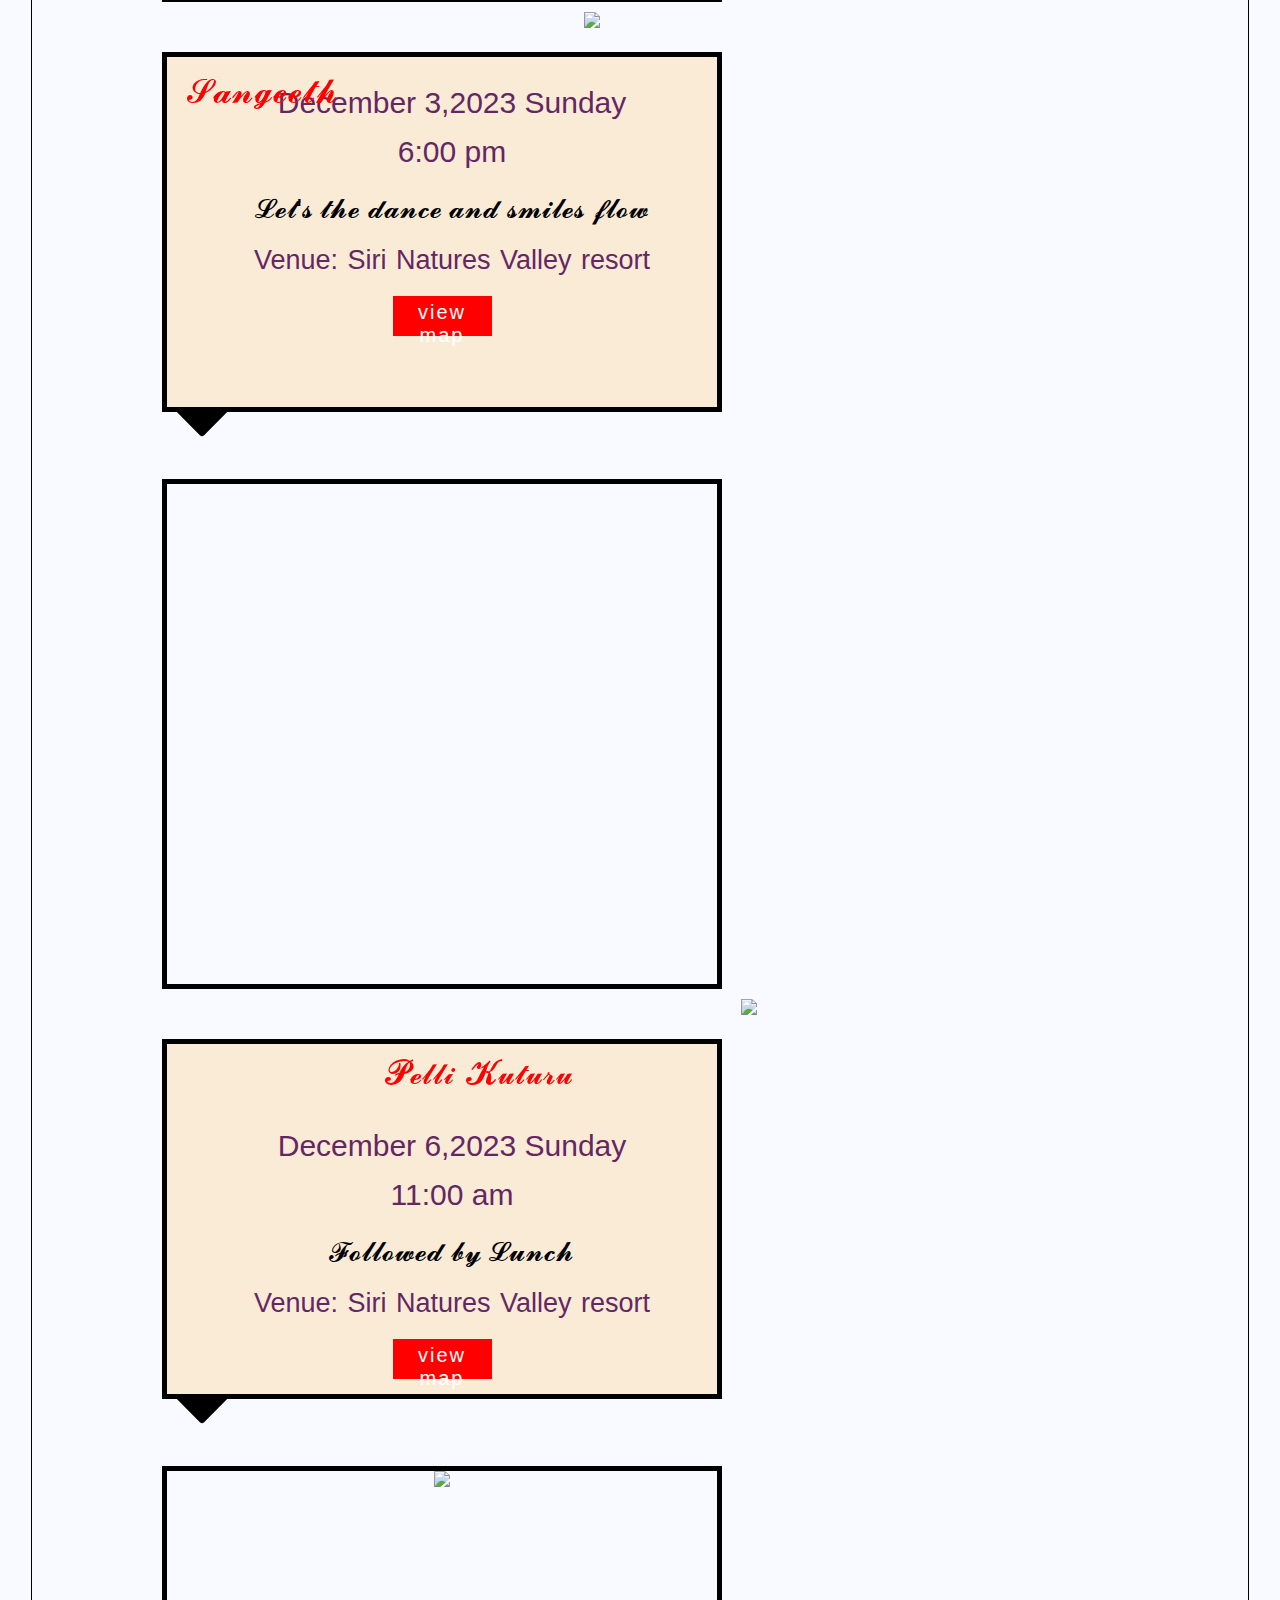
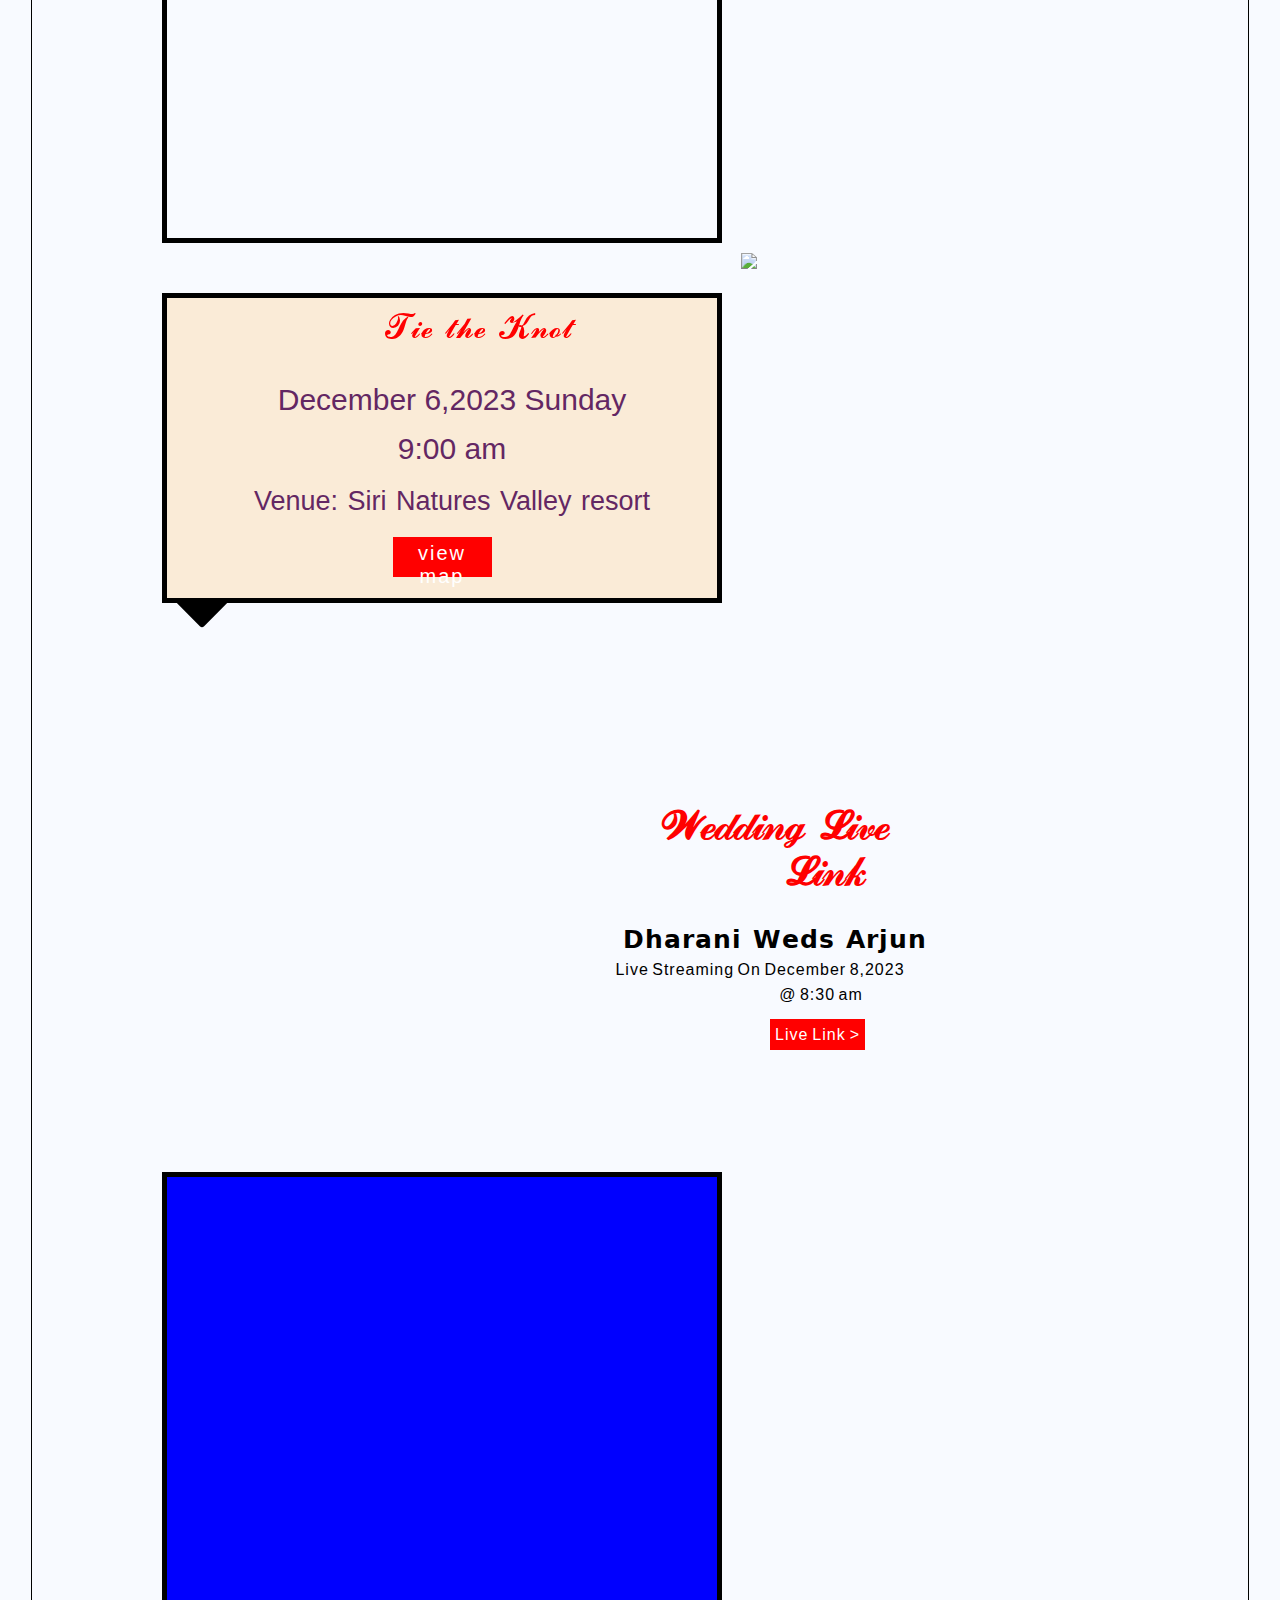
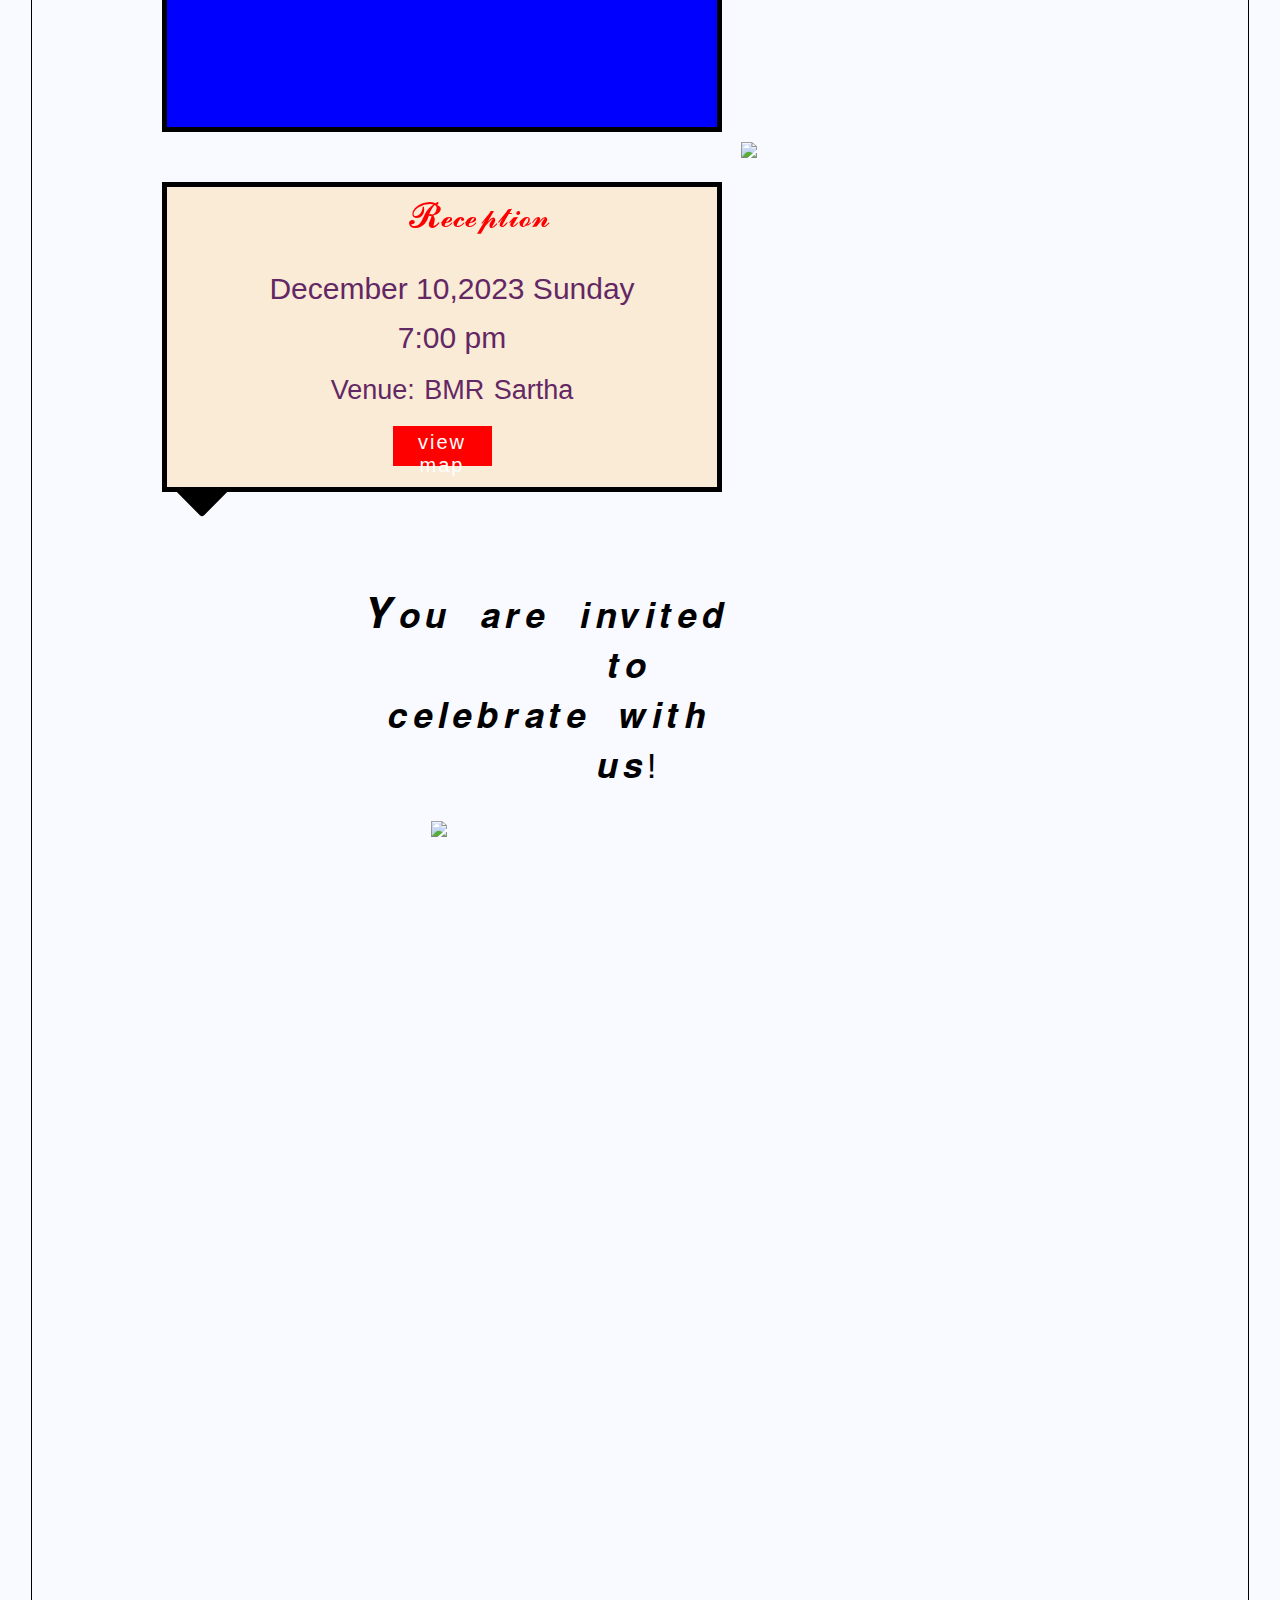
==== commit 62196404: "Update contact.html" ====
--- a/contact.html
+++ b/contact.html
@@ -167,3 +167,4 @@
     </div>
     </div>
 </body>
+</html>
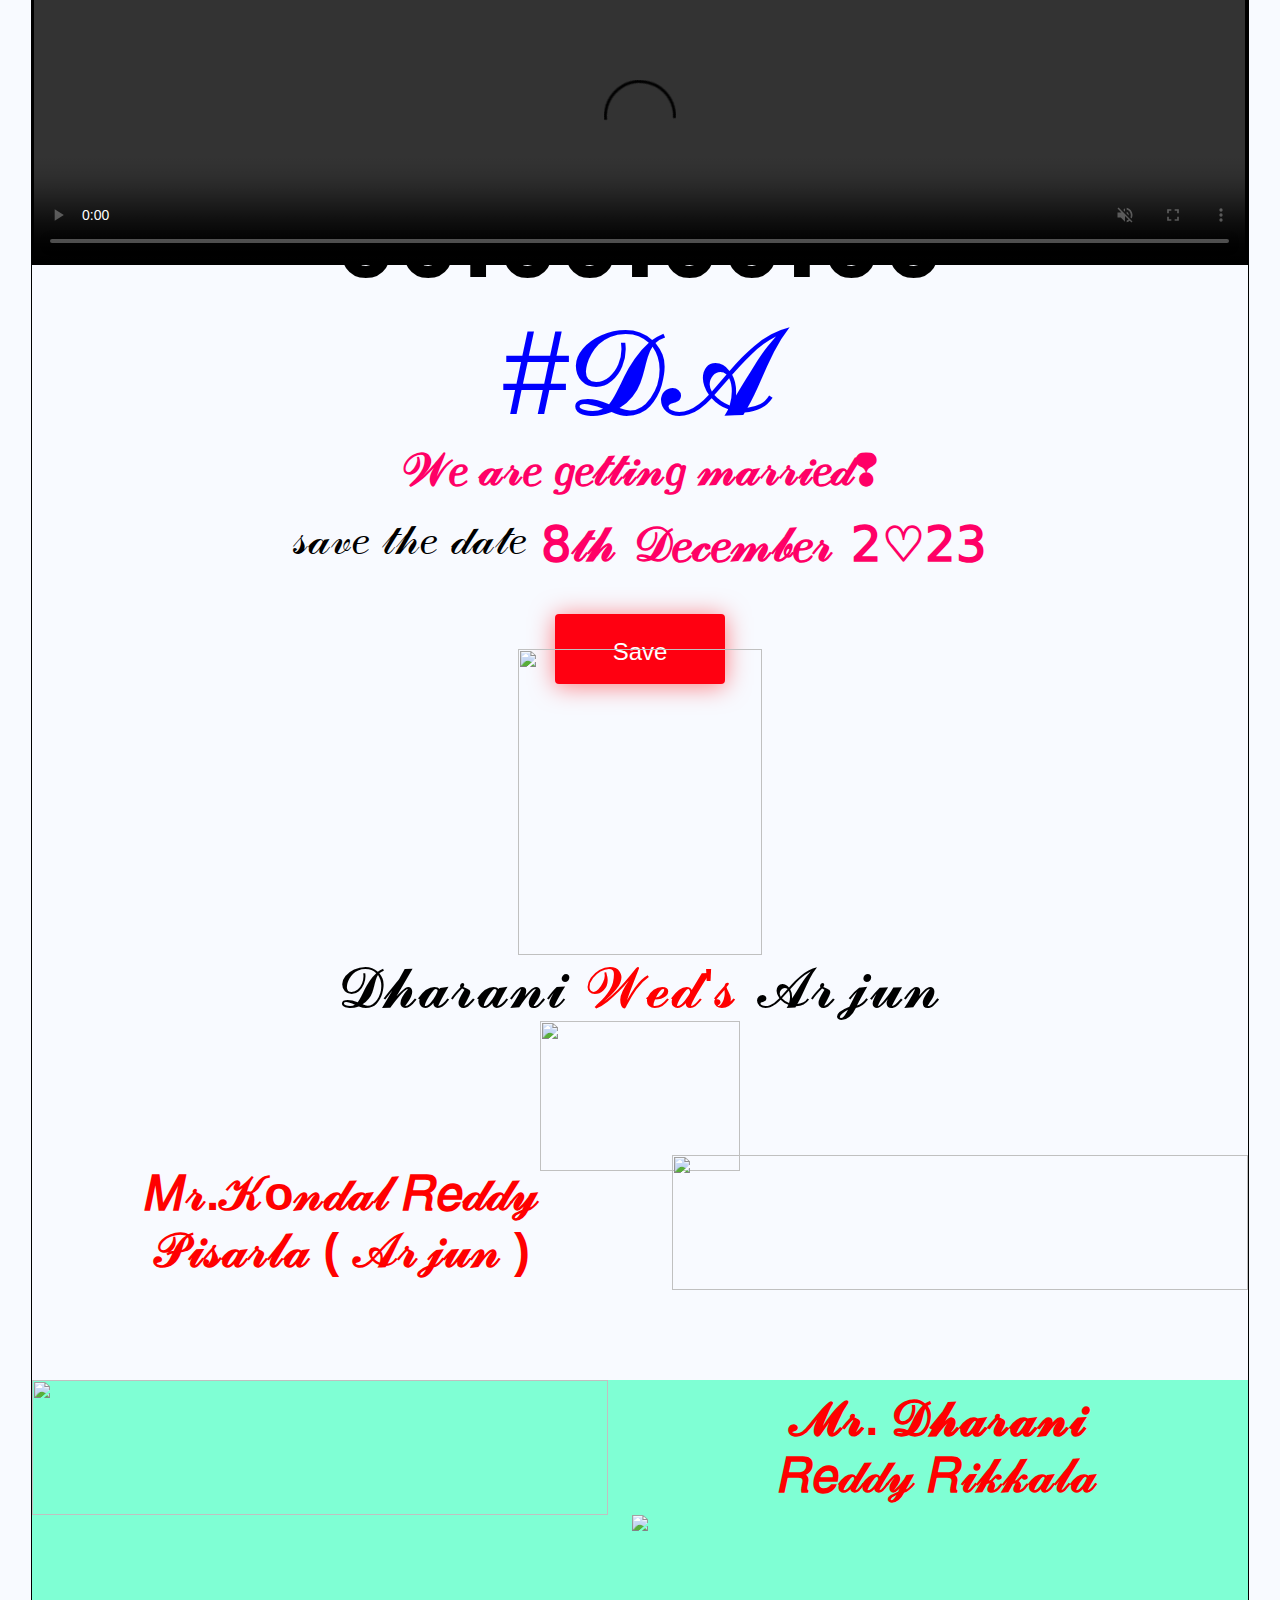
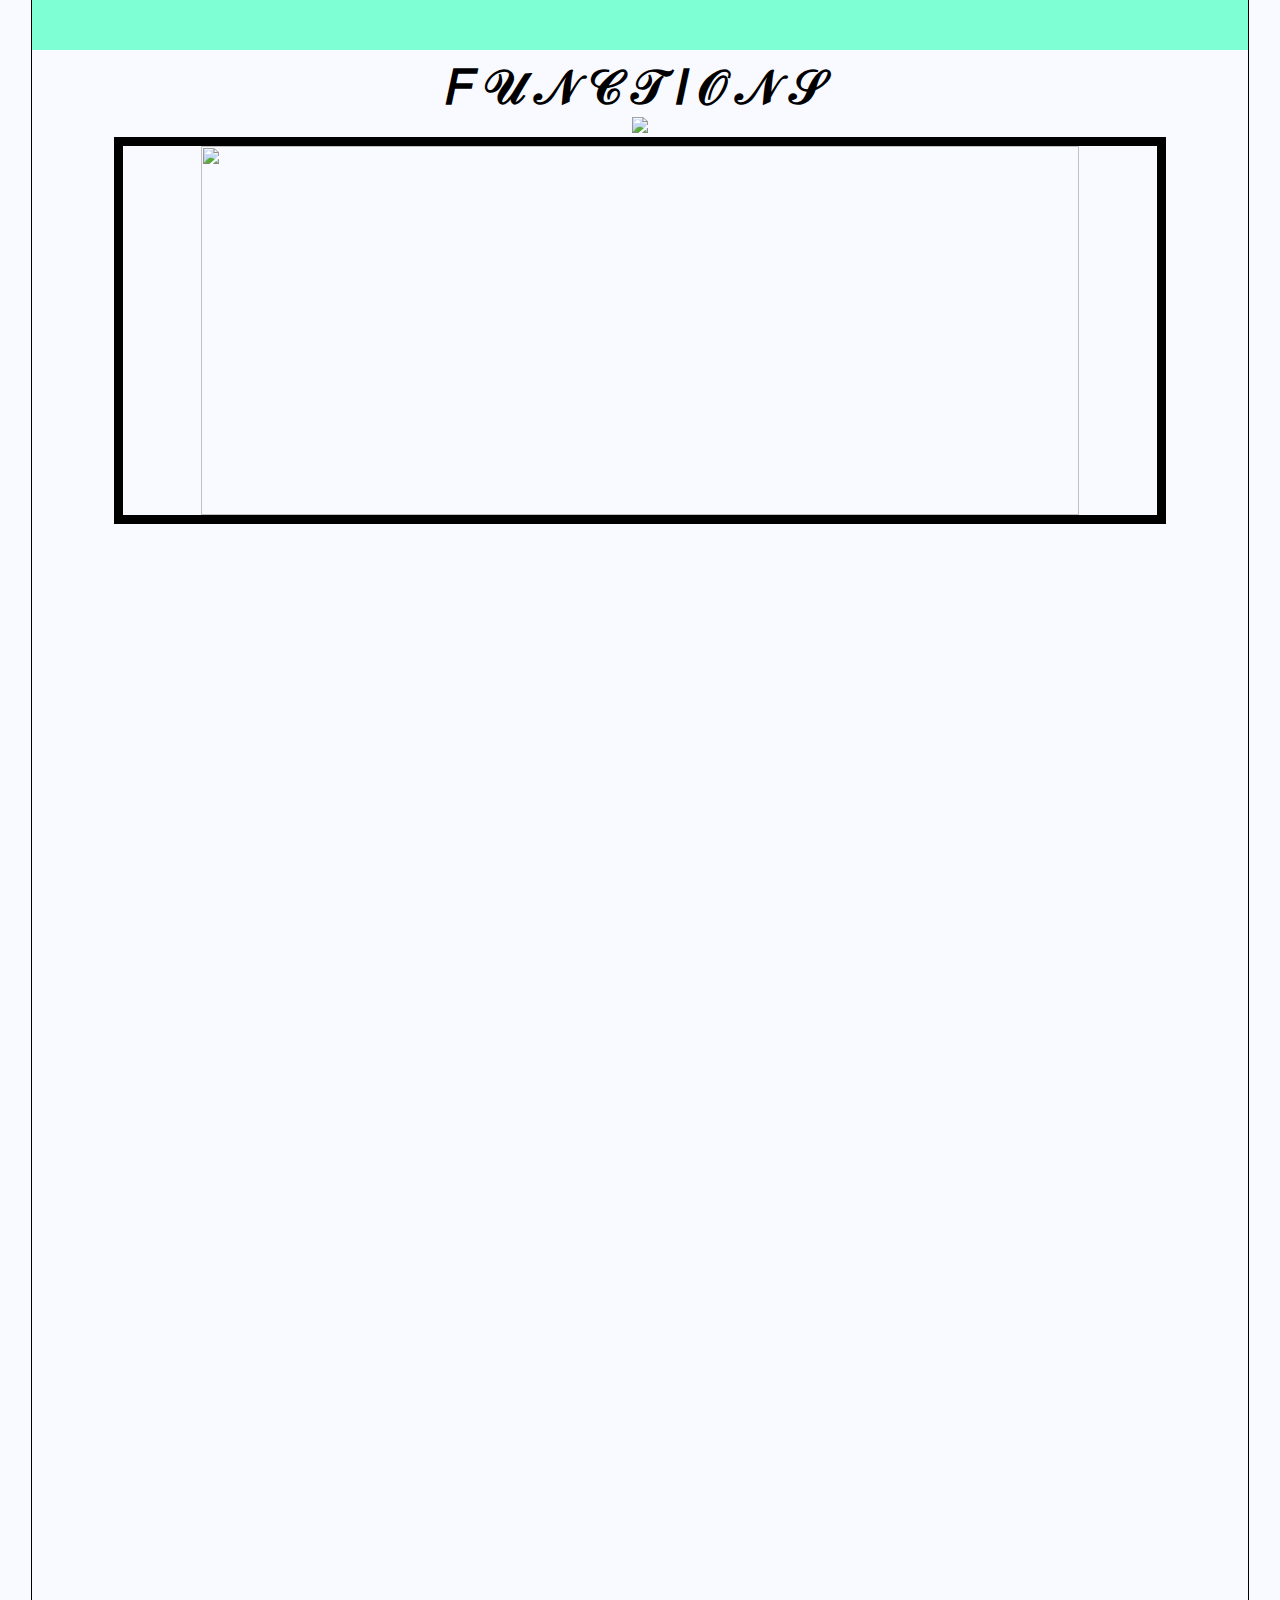
==== commit 068b66a8: "Update contact.html" ====
--- a/contact.html
+++ b/contact.html
@@ -1,5 +1,5 @@
 <!DOCTYPE html>
-
+<html>
 <head>
     <title>dharni weds kondalreddy</title>
     <link rel="stylesheet" href="constyle.css">
@@ -76,7 +76,7 @@
             <img class="mabox1img" id="mabox1" src="img/madapam1.jpg">
 
 
-        <div id="haldbox" class="zin">
+        <!-- <div id="haldbox" class="zin">
             <div id="fril">
                 <div id="hal">𝓗𝓪𝓵𝓭i</div>
                 <div><img src="img/conflower6.png"></div>
@@ -164,7 +164,7 @@
             </div>
             <div id="diam1"><img src="img/decoratel1.png"></div>
         </div>
-    </div>
+    </div> -->
     </div>
 </body>
 </html>
--- a/constyle.css
+++ b/constyle.css
@@ -1,22 +1,160 @@
+body {}
+
+.pkuthuru {
+    width: 95%;
+    height: 8000px;
+    border: 1px solid black;
+    margin: auto;
+
+}
+
 .bg_video {
-    height: 580px;
+    height: 30vh;
     width: 99.6%;
     border-style: hidden;
     padding: 2px;
     margin-top: -10px;
-    background-color: black;  
-}
-button{
-
-}
-.pkuthuru {
-    width:95%;
-    height: 8000px;
-    border: 1px solid black;
-    margin: auto;
-    
-    
-}
+    background-color: black;
+}
+
+#photo1 {
+    width: 100%;
+    height: 40vh;
+    background-image: url("img/photo1.png");
+    object-fit: fill;
+    background-size: 100% 100%;
+    margin: 0%;
+    size: large;
+    text-align: center;
+    text-decoration: blueviolet;
+    margin-bottom: 20px;
+    display: flex;
+    flex-direction: column;
+    justify-content: center;
+}
+
+#clock {
+    font-size: 7rem;
+    font-weight: bold;
+}
+
+#letter {
+    font-size: 7.5rem;
+    color: blue;
+}
+
+#we {
+    font-size: 2.8rem;
+    color: rgb(255, 0, 102);
+    letter-spacing: 0cm;
+    font-weight: bolder;
+}
+
+#pavan {
+    display: flex;
+    justify-content: baseline;
+    justify-content: center;
+    margin-top: 20px;
+}
+
+#save {
+    font-size: 2.6rem;
+    color: black;
+    word-spacing: 2px;
+    font-weight: lighter;
+}
+
+#dece {
+    color: rgb(255, 0, 102);
+    font-size: 3rem;
+    margin-left: 15px;
+    word-spacing: 5px;
+    font-weight: bolder;
+}
+
+#SaveTheDate {
+    width: 170px;
+    height: 70px;
+    font-size: 1.5rem;
+}
+
+#slider {
+    overflow: hidden;
+}
+
+#slider figure {
+    position: relative;
+    width: 500%;
+    margin: 0;
+    left: 0;
+    animation: 10s slider infinite;
+}
+
+#slider figure img {
+    float: left;
+    width: 20%;
+    height: 34vh;
+}
+
+@keyframes slider {
+    0% {
+        left: 0;
+    }
+
+    20% {
+        left: 0;
+    }
+
+    25% {
+        left: -100%;
+    }
+
+    45% {
+        left: -100%;
+    }
+
+    50% {
+        left: -200%;
+    }
+
+    70% {
+        left: -200%;
+    }
+
+    75% {
+        left: -300%;
+    }
+
+    95% {
+        left: -300%;
+    }
+
+    100% {
+        left: -400%;
+    }
+}
+
+/* 
+#time {
+    color: black;
+    font-size: 60px;
+    font-family: 'Lucida Sans', 'Lucida Sans Regular', 'Lucida Grande', 'Lucida Sans Unicode', Geneva, Verdana, sans-serif;
+    letter-spacing: 1px;
+    margin-left: -50px;
+    word-spacing: -2px;
+    margin-top: -7PX;
+
+}
+
+#pslid {
+    height: 50px;
+    width: 40px;
+    border: 1px solid red;
+    background-color: blue;
+    margin: 30px;
+
+}
+
 #bot {
     background-color: rgb(240, 68, 68);
     color: white;
@@ -24,219 +162,106 @@
     letter-spacing: 4px;
     height: 25px;
     margin-top: 20px;
-}
-#photo1 {
-    width:100%;
-    height:550px;
-    background-image: url("istockphoto-614720838-612x612.jpg");
-    background-size: 100% 100%;
-    margin: 0%;
-    size: large;
-    text-align: center;
-    text-decoration: blueviolet;
-}
-#letter {
-    font-size: 55px;
-    color: blue;
-    margin-top: 60px;
-    
-}
-#time {
-    color: black;
-    font-size: 60px;
-    font-family: 'Lucida Sans', 'Lucida Sans Regular', 'Lucida Grande', 'Lucida Sans Unicode', Geneva, Verdana, sans-serif;
-    letter-spacing: 1px;
-    margin-left: -50px;
-    word-spacing: -2px;
-    margin-top: -7PX;
-
-}
-#we {
-    font-size: 29px;
-    color: red;
-    letter-spacing: 0cm;
+} */
+
+#box3 {
+    display: flex;
+    justify-content: center;
+    height: 20vh;
+    margin-top: 20px;
+}
+
+.box3-1 {
+    display: flex;
+    flex-direction: column;
+    justify-content: center;
+}
+
+.MwedsW {
+    font-size: 3.5rem;
+    word-spacing: 5px;
+    text-align: center;
+
+}
+
+#flo1 {
+    margin: 0 auto 0;
+}
+
+#flo1 img {
+    width: 200px;
+    height: 150px;
+}
+
+#fbox1 {
+    display: flex;
+    justify-content: end;
+    gap: 20px;
+}
+
+#name {
+    color: red;
+    font-size: 3rem;
+    font-weight: bold;
+    display: flex;
+    justify-content: center;
+    flex-direction: column;
+    text-align: center;
+    margin: 0 auto 0;
+
+}
+
+.simg {
+    width: 45vw;
+    height: 15vh;
+}
+
+.name-b-img{
+    position: relative;
+    bottom: 0;
+}
+
+.part-2{
+
+}
+
+#fun {
+    color: black;
+    text-align: center;
+    font-size:3rem;
+    letter-spacing: 8px;
     margin-top: 10px;
 }
-#save {
-    font-size: 29px;
-    color:black;
-    margin-top: 10px;
-    word-spacing: 2px;
-    
-}
-#pavan {
-    display: flex;
-    justify-content: baseline;
-    justify-content: center;
-    margin-top: 20px;
-}
-#dece {
-    color: red;
-    font-size: 36px;
-    margin-left: 15px;
-    word-spacing: 5px;
-}
-
-
-#pslid {
-    height: 50px;
-    width: 40px;
-    border: 1px solid red;
-    background-color: blue;
-    margin: 30px;
-
-}
-#slider {
-    overflow: hidden;
-}
-#slider figure {
-    position: relative;
-    width: 500%;
-    margin: 0;
-    left: 0;
-    animation: 10s slider infinite;
-}
-#slider figure img {
-    float: left;
-    width: 20%;
-}
-
-@keyframes slider {
-    0% {
-        left: 0;
-    }
-    20% {
-        left: 0;
-    }
-    25% {
-        left: -100%;
-    }
-    45% {
-        left: -100%;
-    }
-    50% {
-        left: -200%;
-    }
-    70% {
-        left: -200%;
-    }
-    75% {
-        left: -300%;
-    }
-    95% {
-        left: -300%;
-    }
-    100% {
-        left: -400%;
-    }
-}
-#box3 {
-    height: 50px;
-    width: 700px;
-    display: flex;
-    justify-content: center;
-    margin-top: 50px;
-    
-    
-}
-#dha {
-    font-size: 25px;
-    word-spacing: 5px;
-    margin-right: 20px;
-    text-align: center;
-}
-#wed {
-    font-size: 25px;
-    color: red;
-    margin-right: 20px;
-}
-#arj {
-    font-size: 25px;
-    word-spacing: 5px;
-    margin-right: 20px;
-}
-#flo1 {
-    width: 150px;
-    height: 100px;
-    padding-left: 290px;
-    margin-top: -20px;
-}
-#fbox1 {
-    display: flex;
-    justify-content: end;
-}
-#girl {
-    width: 300px;
-    height: 200px;
-}
-#name1 {
-    color: red;
-    text-align: center;
-    width: 200px;
-    height: 70px;
-    padding-top: 120px;
-    padding-bottom: -40px;
-    font-size: 23px;
-    margin-right: 25px;
-}
-#redd1 {
-    margin-top: 15px;
-}
-#fbox2 {
-    display: flex;
-    margin-top: 80px;
-}
-#name2 {
-    color: red;
-    text-align: center;
-    width: 250px;
-    height: 70px;
-    padding-top: 140px;
-    padding-bottom: -40px;
-    font-size: 23px;
-    margin-left: 25px;
-}
-#redd2 {
-    margin-top: 15px;
-}
-#midf {
-    width: 400px;
-    height: 215px;
-    margin-left: 200px;
-    margin-top: -35px;
-}
-#fun {
-    color: black;
-    text-align: center;
-    font-size: 35px;
-    letter-spacing: 8px;
-}
+
+
 #diam {
     text-align: center;
-    margin-top: -80px;
-}
-#mabox1 {
-    width: 550px;
-    height: 550px;
-    margin-left: 130px;
-    border: 5px solid black;
-}
+}
+/* llll */
+
+.mabox1img {
+    height: 41vh;
+    width: 85%;
+    border: 9px solid rgb(0, 0, 0);
+}
+
 #haldbox {
-    width: 550px;
-    height: 420px;
-    margin-left: 130px;
-    margin-top: 50px;
+    height: 31vh;
+    width: 80%;
+    margin: 0 auto;
     border: 5px solid black;
     z-index: 3;
     background-color: antiquewhite;
     position: relative;
 }
+
 #fril {
     display: flex;
     backface-visibility: hidden;
     margin-top: -45px;
 }
-#conf{
+
+#conf {
     width: 50px;
     height: 50px;
     margin-left: 350px;
@@ -244,51 +269,58 @@
     border: none;
     background-image: url('conflower2.jpg');
 
-    
-    
-}
+
+
+}
+
 #hal {
     color: red;
     font-size: 45px;
     margin: 20px;
     margin-right: 267px;
     margin-top: 50px;
-    
-}
+
+}
+
 #dec3 {
-    color:rgb(99, 39, 99);
+    color: rgb(99, 39, 99);
     font-size: 30px;
     margin-top: -25px;
     margin-left: 20px;
-    
-}
+
+}
+
 #let {
     font-size: 27px;
     padding-left: 20px;
     margin-top: 25px;
 }
+
 #am {
-    
-    color:rgb(99, 39, 99);
+
+    color: rgb(99, 39, 99);
     font-size: 30px;
     margin-top: 15px;
     margin-left: 20px;
 
 }
+
 #foo {
     font-size: 27px;
     padding-left: 20px;
     margin-top: 20px;
 
 }
+
 #venu {
-    color:rgb(99, 39, 99);
+    color: rgb(99, 39, 99);
     font-size: 27px;
     margin-top: 20px;
     margin-left: 20px;
     word-spacing: 2px;
 
 }
+
 #view {
     height: 35px;
     width: 99px;
@@ -317,6 +349,7 @@
     position: relative;
     rotate: 45deg;
 }
+
 #sangetham {
     width: 550px;
     height: 413px;
@@ -324,6 +357,7 @@
     margin-top: 50px;
     border: 5px solid black;
 }
+
 #sang {
     width: 550px;
     height: 400px;
@@ -333,6 +367,7 @@
     border: 5px solid black;
 
 }
+
 #sgth {
     color: red;
     font-size: 32px;
@@ -340,16 +375,19 @@
     margin-top: 20px;
     margin-right: 40px;
 }
+
 #frist2 {
     display: flex;
 }
+
 #conf2 {
     margin-left: 430px;
     margin-top: -102px;
     border: none;
-    
-
-}
+
+
+}
+
 #htee {
     font-size: 33px;
     color: red;
@@ -357,6 +395,7 @@
     margin-left: 20px;
     margin-right: 247px;
 }
+
 #sangbox {
     width: 550px;
     height: 350px;
@@ -368,6 +407,7 @@
     position: relative;
 
 }
+
 #thodpikur {
     width: 550px;
     height: 500px;
@@ -376,6 +416,7 @@
     margin-top: 50px;
     background-image: url('thopilkur.jpg');
 }
+
 #pelik {
     font-size: 28px;
     width: 700px;
@@ -385,14 +426,16 @@
     margin-top: 55px;
     margin-left: 20px;
     margin-right: -10px;
-    
-
-}
+
+
+}
+
 #peconfl {
     margin-left: -20px;
-    
+
     margin-right: -40px;
 }
+
 #knotbox {
     width: 550px;
     height: 367px;
@@ -401,6 +444,7 @@
     margin-top: 50px;
 
 }
+
 #tiebox {
     width: 550px;
     height: 300px;
@@ -412,6 +456,7 @@
     position: relative;
 
 }
+
 #larrow {
     width: 450px;
     height: 53px;
@@ -421,6 +466,7 @@
     margin-left: 175px;
     margin-top: 80px;
 }
+
 #wll {
     color: red;
     font-size: 40px;
@@ -431,6 +477,7 @@
     justify-content: center;
 
 }
+
 #lin {
     color: red;
     font-size: 40px;
@@ -439,6 +486,7 @@
     margin-left: 100px;
 
 }
+
 #dhwea {
     font-size: 25px;
     color: black;
@@ -446,6 +494,7 @@
     word-spacing: 3px;
     margin-top: 30px;
 }
+
 #lsod {
     color: black;
     font-size: 16px;
@@ -455,6 +504,7 @@
     word-spacing: -2px;
     margin-top: 7PX;
 }
+
 #time {
     color: black;
     font-size: 16px;
@@ -464,6 +514,7 @@
     word-spacing: -2px;
     margin-top: 7PX;
 }
+
 #lilibox {
     width: 125px;
     height: 40px;
@@ -473,7 +524,7 @@
     font-family: 'Lucida Sans', 'Lucida Sans Regular', 'Lucida Grande', 'Lucida Sans Unicode', Geneva, Verdana, sans-serif;
     letter-spacing: 1px;
     text-align: center;
-    padding:5px;
+    padding: 5px;
     padding-top: 7PX;
     padding-bottom: 7px;
     word-spacing: -1.5px;
@@ -484,6 +535,7 @@
     cursor: pointer;
     display: inline;
 }
+
 #larrow2 {
     width: 450px;
     height: 53px;
@@ -493,6 +545,7 @@
     margin-left: -80px;
     margin-top: 20px;
 }
+
 #recpic {
     width: 550px;
     height: 550px;
@@ -502,11 +555,7 @@
     margin-top: 50px;
     background-image: url('recptionpic.jpg');
 }
-#clock {
-    font-size: 70px;
-    margin-top: 50px;
-    padding-top: 40px;
-}    
+
 #circle {
     width: 800px;
     height: 250px;
@@ -516,6 +565,7 @@
     margin-top: 70px;
     padding-bottom: 100px;
 }
+
 #content {
     color: black;
     font-size: 35px;
@@ -525,14 +575,17 @@
     line-height: 50px;
     padding-top: 10px;
 }
+
 #to {
     padding-left: 160px;
 }
+
 #us {
     padding-left: 160px;
 }
+
 #diam1 {
     text-align: center;
     margin-top: 30px;
 
-}+}
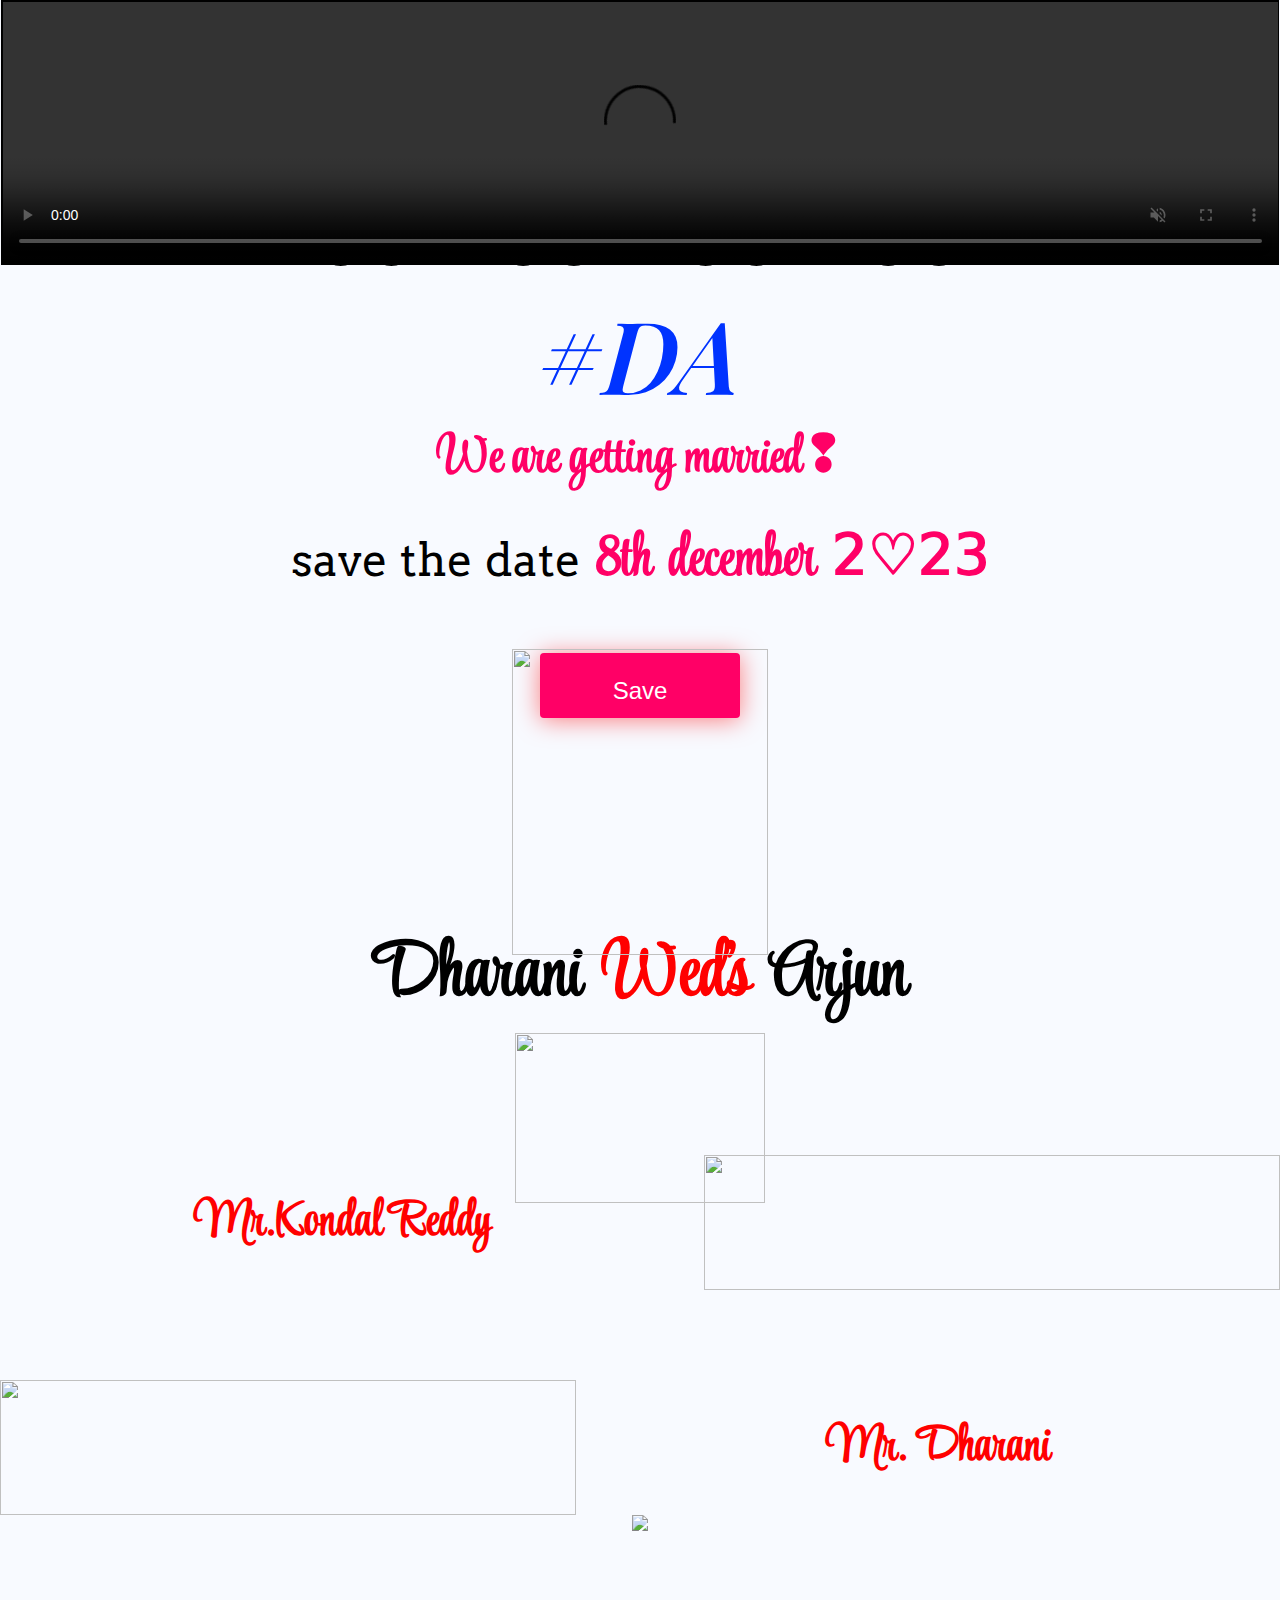
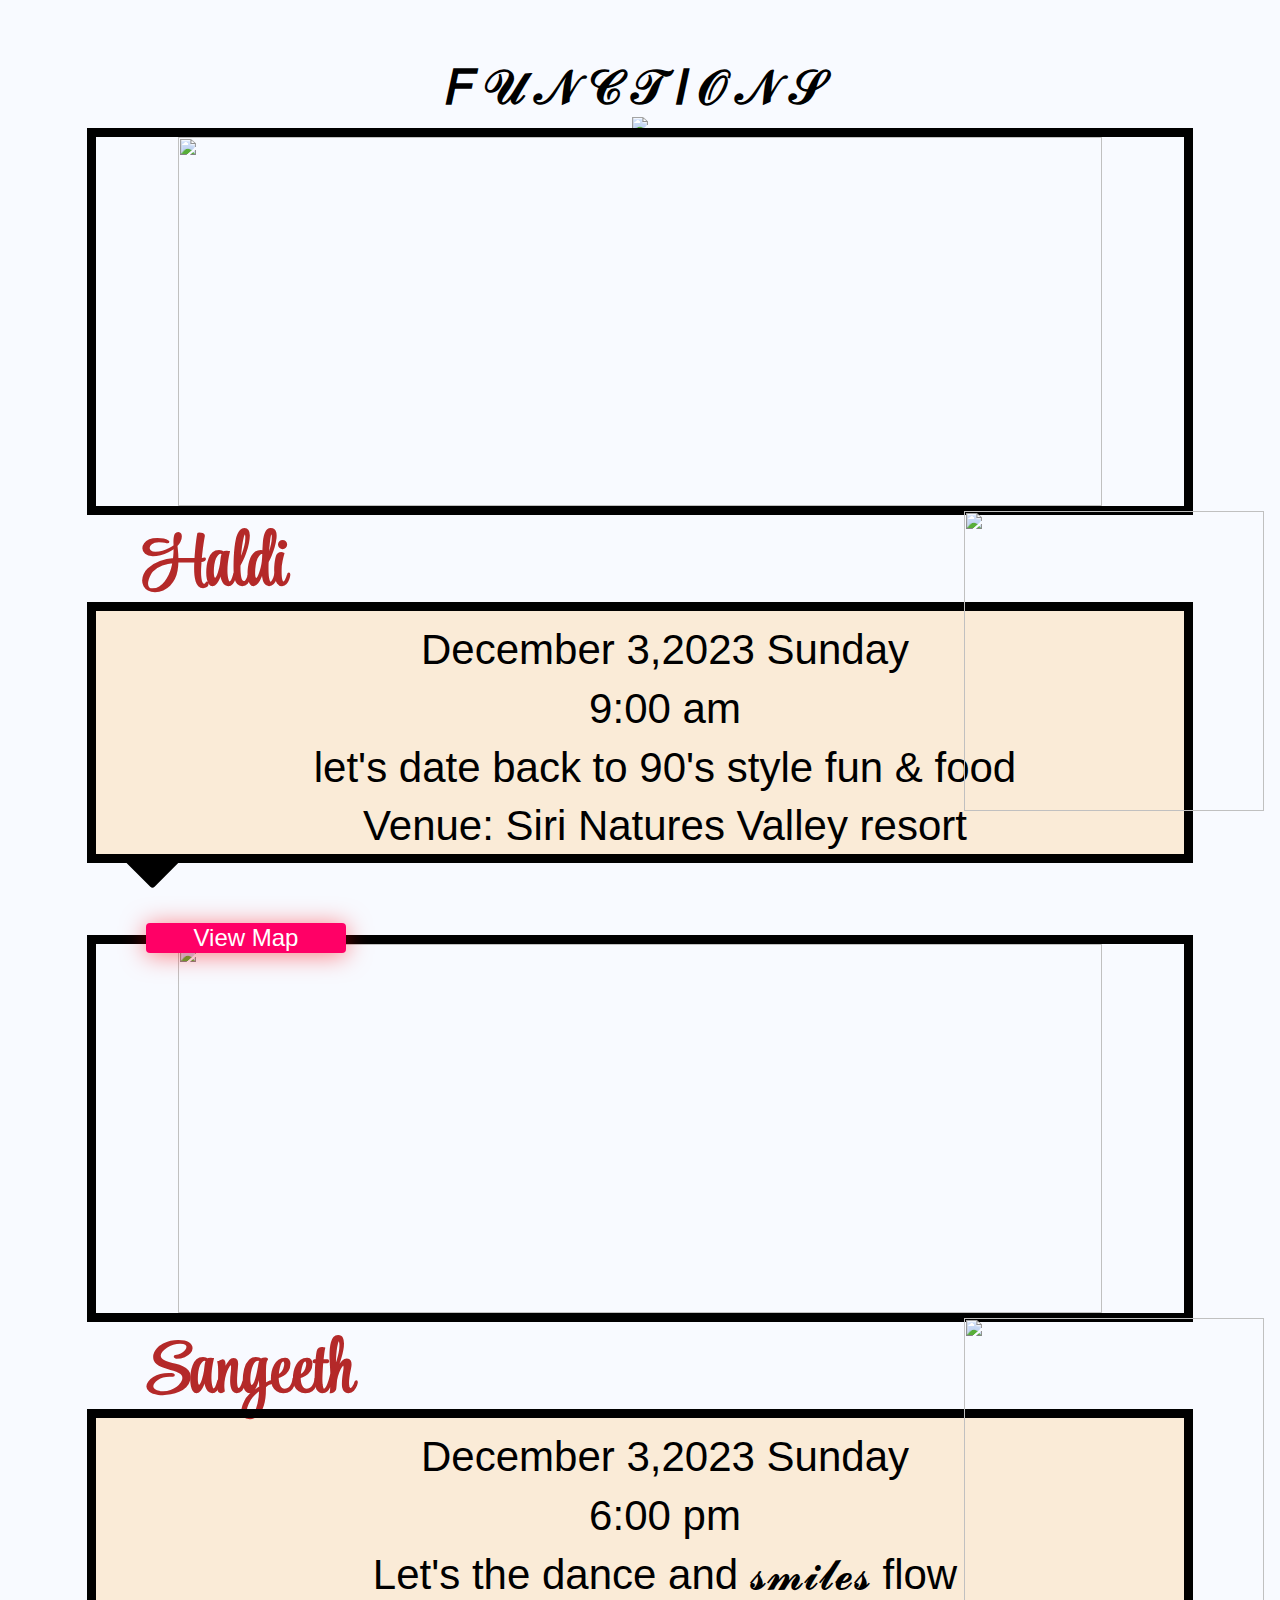
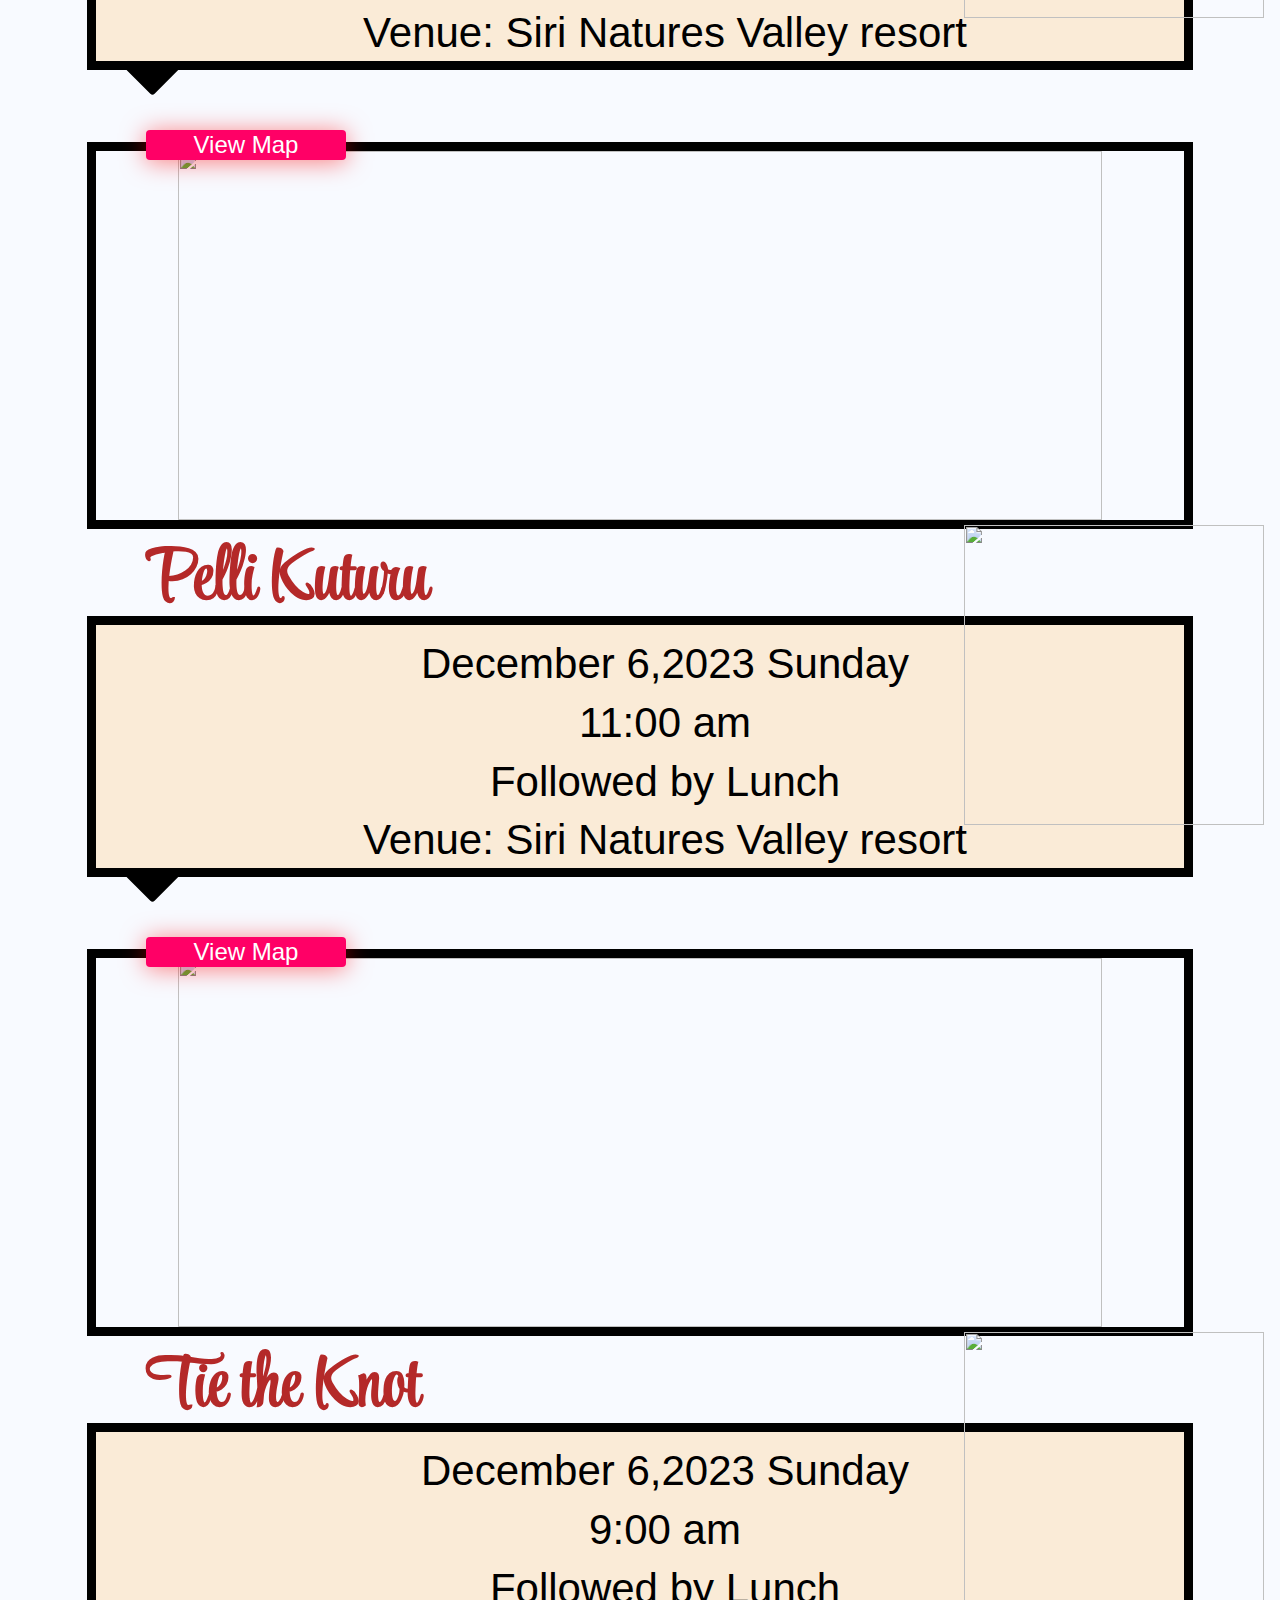
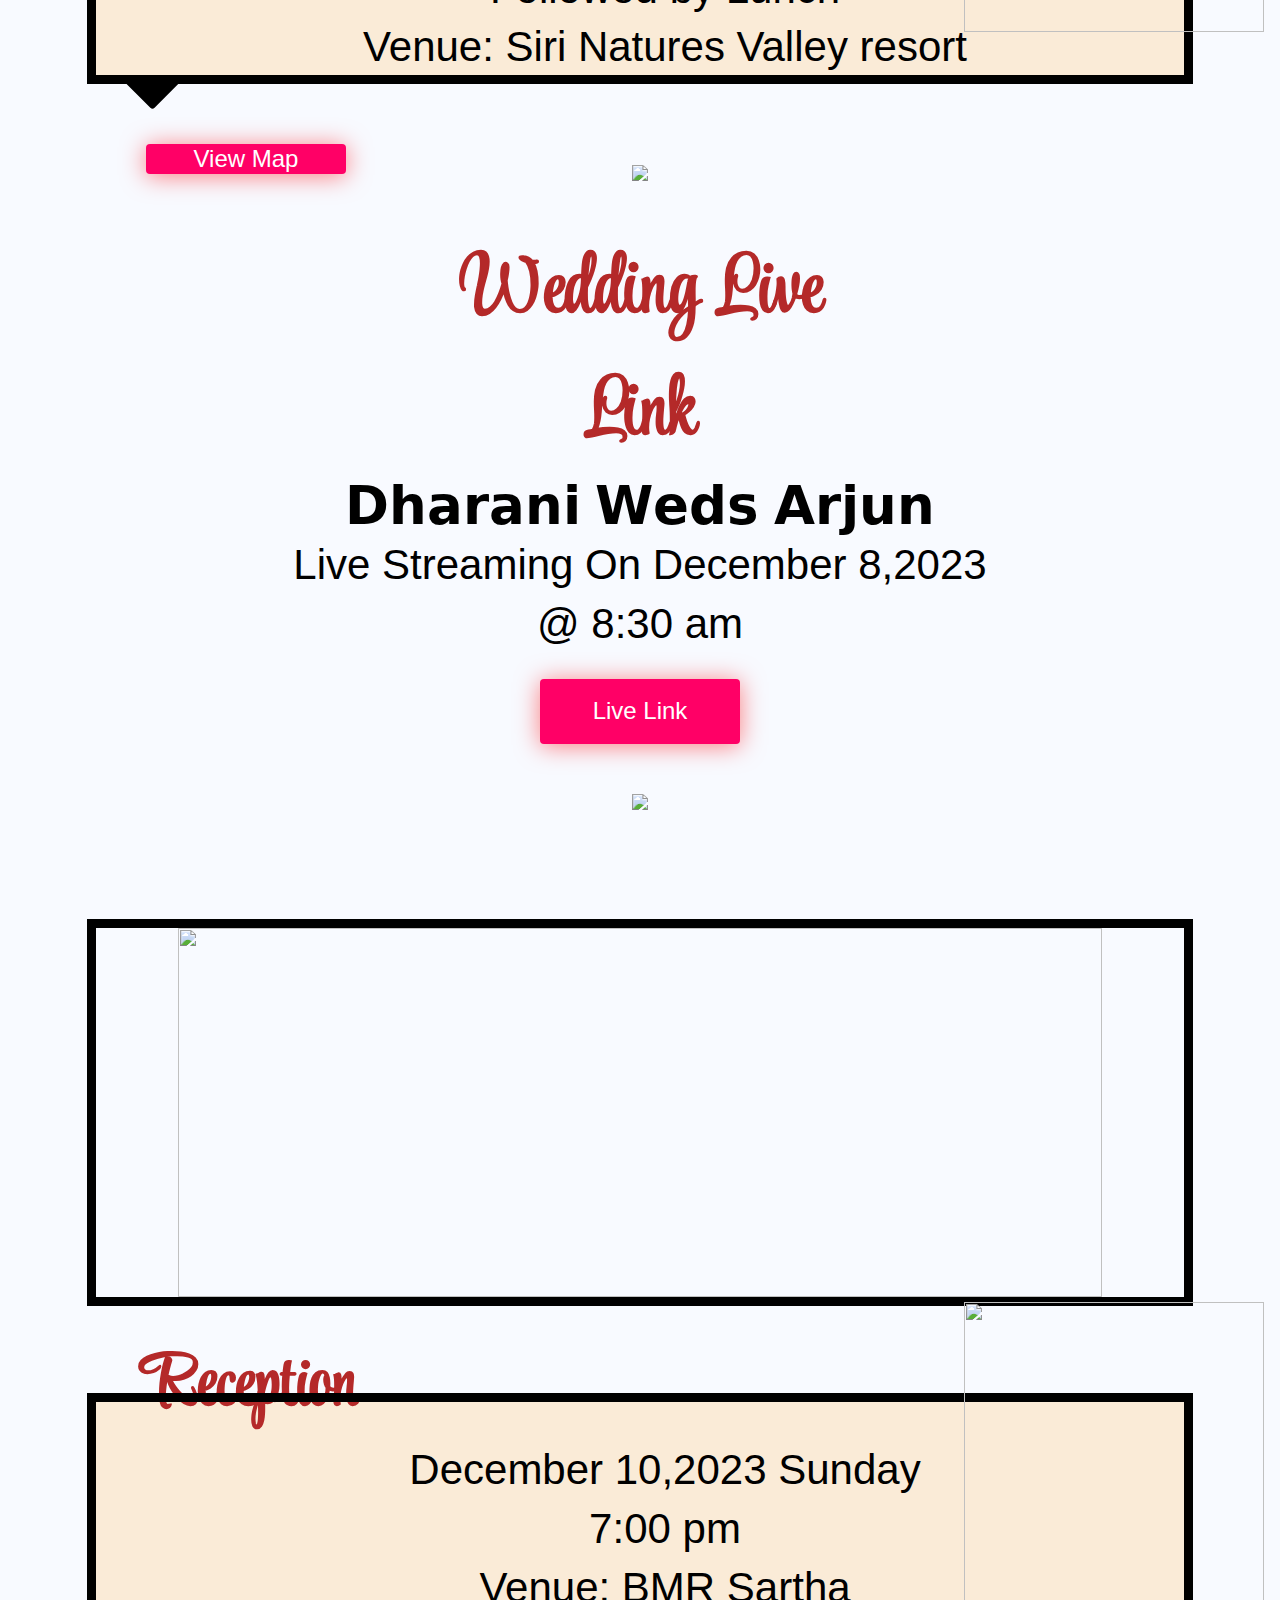
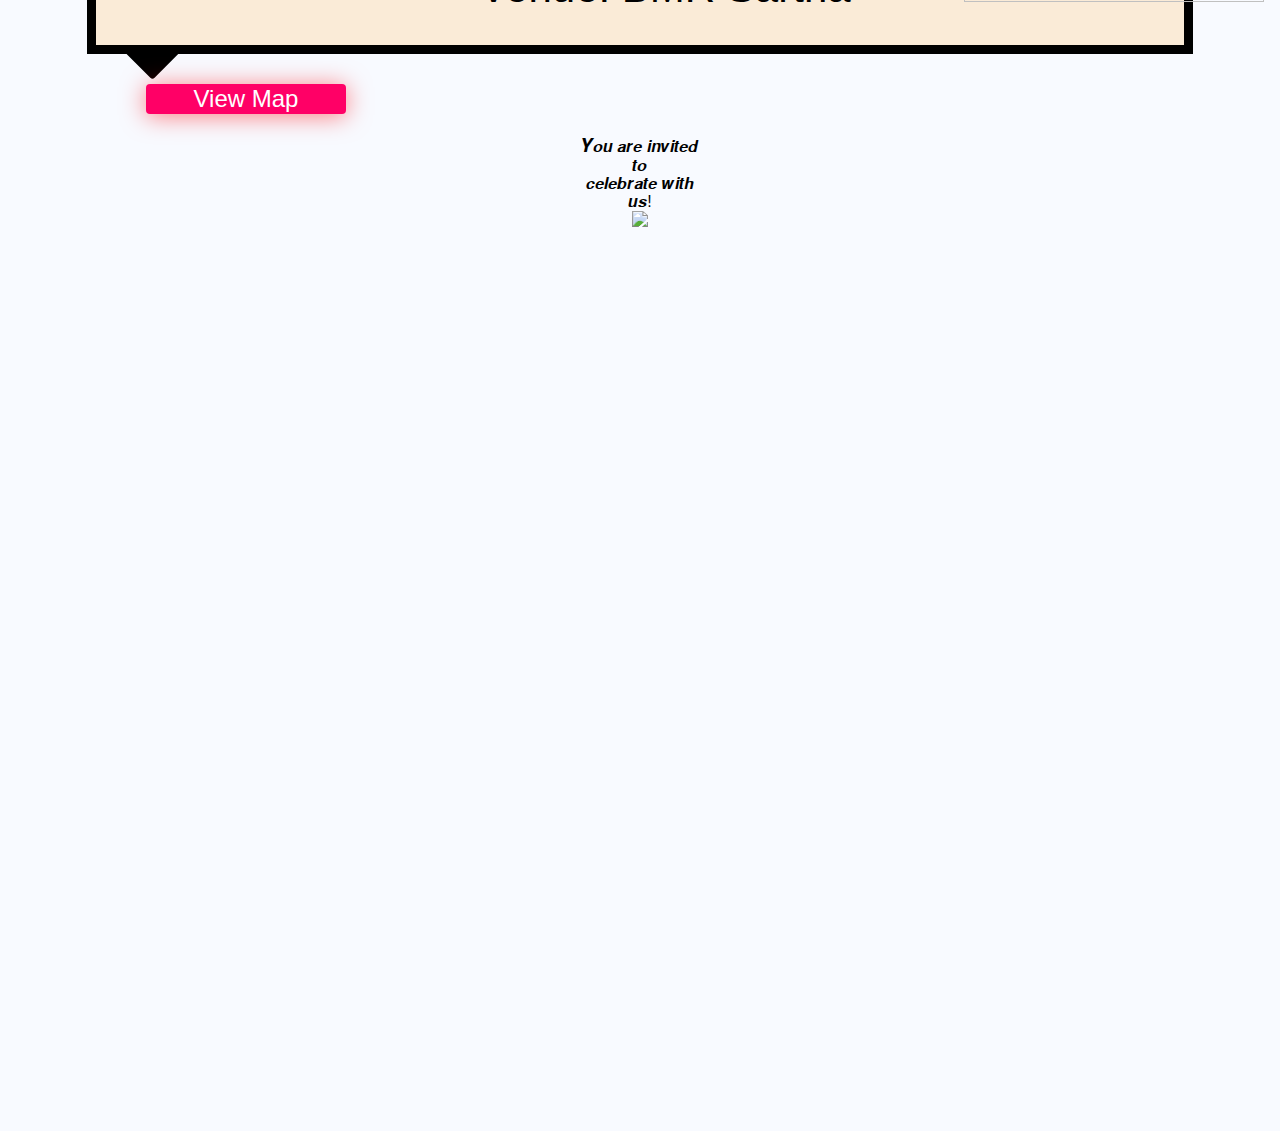
==== commit 69eeee44: "Add files via upload" ====
--- a/contact.html
+++ b/contact.html
@@ -1,160 +1,197 @@
 <!DOCTYPE html>
 <html>
+
 <head>
     <title>dharni weds kondalreddy</title>
     <link rel="stylesheet" href="constyle.css">
     <link rel="stylesheet" href="button.css">
     <script src="buttonanimation.js"></script>
     <script src="script.js"></script>
-
+    <link rel="preconnect" href="https://fonts.googleapis.com">
+    <link rel="preconnect" href="https://fonts.gstatic.com" crossorigin>
+    <link
+        href="https://fonts.googleapis.com/css2?family=Arvo:ital,wght@0,400;0,700;1,400&family=Playfair+Display:ital,wght@0,400..900;1,400..900&family=Style+Script&display=swap"
+        rel="stylesheet">
 </head>
 
-<body class="pkuthuru">
-
-    <video class="bg_video" autoplay loop controls muted>
-        <source src="bride1.mp4" type="video/mp4">
-    </video>
-
-    <div id="photo1">
-        <div id="clock">
-            00:00:00:00
-        </div>
-        <div id=letter>#𝓓𝓐</div>
-        <div id="we">𝒲𝑒 𝒶𝓇𝑒 𝑔𝑒𝓉𝓉𝒾𝓃𝑔 𝓂𝒶𝓇𝓇𝒾𝑒𝒹❢ </div>
-        <div id="pavan">
-            <div id="save">𝓈𝒶𝓋𝑒 𝓉𝒽𝑒 𝒹𝒶𝓉𝑒</div>
-            <div id="dece">𝟪𝓉𝒽 𝒟𝑒𝒸𝑒𝓂𝒷𝑒𝓇 𝟤♡𝟤𝟥</div>
-        </div>
-        <div>
-            <button class="bubbly-button" id="SaveTheDate" aria-setsize="800">Save</button>
+<body>
+    <div class="part1">
+        <video class="bg_video" autoplay loop controls muted>
+            <source src="bride1.mp4" type="video/mp4">
+        </video>
+
+        <div id="photo1">
+            <div id="clock">
+                <span class="days">
+                    00
+                </span>:
+                <span class="hours">
+                    00
+                </span>:
+                <span class="mins">
+                    00
+                </span>:
+                <span class="secs">
+                    00
+                </span>
+            </div>
+            <div id=letter class="uniquifier">#DA</div>
+            <div id="we" class="style-script-regular">We are getting married❢ </div>
+            <div id="pavan">
+                <div id="save" class="arvo-regular ">save the date</div>
+                <div id="date" class="style-script-regular">8th december 𝟤♡𝟤𝟥</div>
+            </div>
+            <a class="button" href="https://calendar.google.com/calendar/u/0/r?pli=1">
+                <p>Save</p>
+            </a>
+
+        </div>
+        <div id="slider">
+            <figure>
+                <img src="img/image9.jpg">
+                <img src="img/image10.jpg">
+                <img src="img/image11.jpg">
+                <img src="img/image12.jpg">
+            </figure>
+        </div>
+
+        <div id="box3" class="style-script-regular">
+            <div class="box3-1">
+                <div class="MwedsW">
+                    Dharani <span style="color: red;">Wed's</span> Arjun
+                </div>
+                <div id="flo1"><img src="img/flower7.jpg"></div>
+            </div>
+        </div>
+
+        <div id="fbox1" style="margin-bottom: 10vh;">
+            <div id="name" class="style-script-regular">
+                Mr.Kondal Reddy<br />
+            </div>
+            <img class="simg" src="img/bride4.jpg">
+        </div>
+        <div style="height: 30vh; ">
+            <div id="fbox1">
+                <img class="simg" src="img/groom3.jpg">
+                <div id="name" class="style-script-regular">
+                    Mr. Dharani<br />
+                </div>
+
+
+            </div>
+            <img class="name-b-img" src="img/midflower2.png">
         </div>
     </div>
-    <div id="slider">
-        <figure>
-            <img src="img/image9.jpg">
-            <img src="img/image10.jpg">
-            <img src="img/image11.jpg">
-            <img src="img/image12.jpg">
-        </figure>
+
+
+    <div id="fun">
+        <b>𝐹𝒰𝒩𝒞𝒯𝐼𝒪𝒩𝒮</b>
     </div>
-
-    <div id="box3">
-        <div class="box3-1">
-        <div class="MwedsW">
-            𝓓𝓱𝓪𝓻𝓪𝓷𝓲 <span style="color: red;">𝓦𝓮𝓭'𝓼</span> 𝓐𝓻𝓳𝓾𝓷
-        </div>
-        <div id="flo1"><img src="img/flower7.jpg"></div>
-    </div>
-    </div>
-    
-    <div id="fbox1" style="margin-bottom: 10vh;">
-        <div id="name">
-            𝑀𝓇.𝒦o𝓃𝒹𝒶𝓁 𝑅𝑒𝒹𝒹𝓎<br />
-            𝒫𝒾𝓈𝒶𝓇𝓁𝒶 ( 𝒜𝓇𝒿𝓊𝓃 )
-        </div>
-        <img class="simg" src="img/bride4.jpg">
-    </div>
-<div style="height: 30vh; background-color: aquamarine;">
-    <div id="fbox1" >
-        <img class="simg" src="img/groom3.jpg">
-        <div id="name">
-            𝓜𝓻. 𝓓𝓱𝓪𝓻𝓪𝓷𝓲<br />
-            𝑅𝑒𝒹𝒹𝓎 𝑅𝒾𝓀𝓀𝒶𝓁𝒶
-        </div>
-        
-
-    </div>
-<img class="name-b-img" src="img/midflower2.png">
-</div>
+    <div id="diam"><img src="img/decoratel1.png"></div>
 
     <div class="part-2">
-        <div id="fun">
-            <b>𝐹𝒰𝒩𝒞𝒯𝐼𝒪𝒩𝒮</b>
-        </div>
-        <div id="diam"><img src="img/decoratel1.png"></div>
-
-            <img class="mabox1img" id="mabox1" src="img/madapam1.jpg">
-
-
-        <!-- <div id="haldbox" class="zin">
-            <div id="fril">
-                <div id="hal">𝓗𝓪𝓵𝓭i</div>
-                <div><img src="img/conflower6.png"></div>
-            </div>
-            <div id="dec3">December 3,2023 Sunday<br></div>
-            <div id="am">9:00 am</div>
-            <div id="let">𝓛𝓮𝓽'𝓼 𝓭𝓪𝓽𝓮 𝓫𝓪𝓬𝓴 𝓽𝓸 90'𝓼 𝓼𝓽𝔂𝓵𝓮 𝓯𝓾𝓷 & </div>
-            <div id="foo">𝓯𝓸𝓸𝓭</div>
-            <div id="venu">Venue: Siri Natures Valley resort </div>
-            <a href="https://maps.app.goo.gl/V1u7J6aoHXso5HqU7" id="view">view map</a>
-        </div>
-        <div id="square" class="zin"></div>
-        <div id="sangetham"><img src="img/sangeth1.jpg"></div>
-        <div id="sangbox" class="zin">
-            <div id="fril">
-                <div id="htee">𝓢𝓪𝓷𝓰𝓮𝓮𝓽𝓱</div>
-                <div><img src="img/conflower6.png"></div>
-            </div>
-            <div id="dec3">December 3,2023 Sunday<br></div>
-            <div id="am">6:00 pm</div>
-            <div id="let">𝓛𝓮𝓽'𝓼 𝓽𝓱𝓮 𝓭𝓪𝓷𝓬𝓮 𝓪𝓷𝓭 𝓼𝓶𝓲𝓵𝓮𝓼 𝓯𝓵𝓸𝔀 </div>
-            <div id="venu">Venue: Siri Natures Valley resort </div>
-            <a href="https://maps.app.goo.gl/qi8WTVQQJq6XrE1ZA" id="view">view map</a>
-
-        </div>
-        <div id="square" class="zin"></div>
-        <div id="thodpikur"></div>
-        <div id="sangbox" class="zin">
-            <div id="fril">
-                <div id="pelik"><big>𝓟</big>𝓮𝓵𝓵𝓲 <big>𝓚</big>𝓾𝓽𝓾𝓻𝓾</div>
-                <div id="peconfl"><img src="img/conflower6.png"></div>
-            </div>
-            <div id="dec3">December 6,2023 Sunday<br></div>
-            <div id="am">11:00 am</div>
-            <div id="let">𝓕𝓸𝓵𝓵𝓸𝔀𝓮𝓭 𝓫𝔂 𝓛𝓾𝓷𝓬𝓱</div>
-            <div id="venu">Venue: Siri Natures Valley resort </div>
-            <a href="https://maps.app.goo.gl/9oLRQG2mgSERWhTZ6" id="view">view map</a>
-
-        </div>
-        <div id="square" class="zin"></div>
-        <div id="knotbox"><img src="img/kont pic1.jpg"></div>
-        <div id="tiebox" class="zin">
-            <div id="fril">
-                <div id="pelik"><big>𝓣</big>𝓲𝓮 𝓽𝓱𝓮 <big>𝓚</big>𝓷𝓸𝓽 </div>
-                <div id="peconfl"><img src="img/conflower6.png"></div>
-            </div>
-            <div id="dec3">December 6,2023 Sunday<br></div>
-            <div id="am">9:00 am</div>
-            <div id="venu">Venue: Siri Natures Valley resort </div>
-            <a href="https://maps.app.goo.gl/hQrYwJPPboXZNSxn9" id="view">view map</a>
-
-        </div>
-        <div id="square" class="zin"></div>
-        <div id="larrow"></div>
-        <div id="wll">
-            <b>𝓦</b>𝓮𝓭𝓭𝓲𝓷𝓰 <b>𝓛</b>𝓲𝓿𝓮
-            <div id="lin"><b>𝓛</b>𝓲𝓷𝓴</div>
-            <div id="dhwea">𝗗𝗵𝗮𝗿𝗮𝗻𝗶 𝗪𝗲𝗱𝘀 𝗔𝗿𝗷𝘂𝗻</div>
-            <div id="lsod">Live Streaming On December 8,2023</div>
-            <div id="time">@ 8:30 am</div>
-            <a href="https://youtu.be/vpWJ-WuTFEM?si=TiDjYfqqYkMk458g" id="lilibox">Live Link ></a>
-            <div id="larrow2"></div>
-        </div>
-        <div id="recpic"></div>
-        <div id="finally" class="final">
-            <div id="tiebox" class="zin">
-                <div id="fril">
-                    <div id="pelik"><big>𝓡</big>𝓮𝓬𝓮𝓹𝓽𝓲𝓸𝓷</div>
-                    <div id="peconfl"><img src="img/conflower6.png"></div>
-                </div>
-                <div id="dec3">December 10,2023 Sunday<br></div>
-                <div id="am">7:00 pm</div>
-                <div id="venu">Venue: BMR Sartha </div>
-                <a href="https://maps.app.goo.gl/vL92WceNofCrnH2d7" id="view">view map</a>
-
-            </div>
-            <div id="square" class="zin"></div>
-        </div>
+        <img class="mabox1img" src="img/madapam1.jpg">
+
+        <div class="boxs1" style="background-color: aquamarine;">
+            <img class="flower" src="img/conflower6.png">
+            <div class="box">
+                <div class="heading">Haldi</div>
+                <div class="text">
+                    <p>December 3,2023 Sunday<br>
+                        9:00 am<br>
+                        let's date back to 90's style fun & food<br>
+                        Venue: Siri Natures Valley resort
+                    </p>
+                </div>
+                <button type="button" class="boxbutton button" onclick="viewmap()">View Map</button>
+            </div>
+            <div class="square"></div>
+        </div>
+
+        <img class="mabox1img" src="img/sangeth1.jpg">
+
+        <div class="boxs1" style="background-color: aquamarine;">
+            <img class="flower" src="img/conflower6.png">
+            <div class="box">
+                <div class="heading">Sangeeth</div>
+                <div class="text">
+                    <p>December 3,2023 Sunday<br>
+                        6:00 pm<br>
+                        Let's the dance and 𝓼𝓶𝓲𝓵𝓮𝓼 flow<br>
+                        Venue: Siri Natures Valley resort
+                    </p>
+                </div>
+                <button type="button" class="boxbutton button" onclick="viewmap_sangeeth()">View Map</button>
+            </div>
+            <div class="square"></div>
+        </div>
+
+        <img class="mabox1img" src="img/thopilkur.jpg">
+
+        <div class="boxs1" style="background-color: aquamarine;">
+            <img class="flower" src="img/conflower6.png">
+            <div class="box">
+                <div class="heading">Pelli Kuturu</div>
+                <div class="text">
+                    <p>December 6,2023 Sunday<br>
+                        11:00 am<br>
+                        Followed by Lunch<br>
+                        Venue: Siri Natures Valley resort
+                    </p>
+                </div>
+                <button type="button" class="boxbutton button" onclick="viewmap_pellikuturu()">View Map</button>
+            </div>
+            <div class="square"></div>
+        </div>
+
+        <img class="mabox1img" src="img/kont pic1.jpg">
+
+        <div class="boxs1" style="background-color: aquamarine;">
+            <img class="flower" src="img/conflower6.png">
+            <div class="box">
+                <div class="heading">Tie the Knot</div>
+                <div class="text">
+                    <p>December 6,2023 Sunday<br>
+                        9:00 am<br>
+                        Followed by Lunch<br>
+                        Venue: Siri Natures Valley resort
+                    </p>
+                </div>
+                <button type="button" class="boxbutton button" onclick="viewmap_tietheknot()">View Map</button>
+            </div>
+            <div class="square"></div>
+        </div>
+
+        <img src="img/larrow1.png">
+        <div class="box2">
+            <div class="heading1 heading">Wedding Live<br> Link</div>
+            <div class="box2-1">𝗗𝗵𝗮𝗿𝗮𝗻𝗶 𝗪𝗲𝗱𝘀 𝗔𝗿𝗷𝘂𝗻</div>
+            <p class="text"> Live Streaming On December 8,2023<br>
+                @ 8:30 am<br>
+            </p>
+            <button type="button" class="boxbutton button" onclick="live_link()">Live Link</button>
+        </div>
+        <img src="img/larrow1.png"><br>
+
+        <img class="mabox1img" src="img/recptionpic.jpg">
+
+        <div class="boxs1" style="background-color: aquamarine;">
+            <img class="flower" src="img/conflower6.png">
+            <div class="box">
+                <div class="heading">Reception</div>
+                <div class="text">
+                    <p>December 10,2023 Sunday<br>
+                        7:00 pm<br>
+                        <!-- Followed by Lunch<br> -->
+                        Venue: BMR Sartha
+                    </p>
+                </div>
+                <button type="button" class="boxbutton button" onclick="viewmap_reception()">View Map</button>
+            </div>
+            <div class="square"></div>
+        </div>
+
+
         <div id="circle" class="final">
             <div id="content">
                 <div id="yai"><big>𝒀</big>𝒐𝒖 𝒂𝒓𝒆 𝒊𝒏𝒗𝒊𝒕𝒆𝒅</div>
@@ -164,7 +201,9 @@
             </div>
             <div id="diam1"><img src="img/decoratel1.png"></div>
         </div>
-    </div> -->
+
     </div>
+
 </body>
-</html>
+
+</html>--- a/constyle.css
+++ b/constyle.css
@@ -1,4 +1,47 @@
-body {}
+body {
+    margin: 0;
+    height: max-content;
+    margin-bottom: 900px;
+}
+
+.style-script-regular {
+    font-family: "Style Script", cursive;
+    font-weight: 600;
+    font-style: normal;
+}
+
+.arvo-regular {
+    font-family: "Arvo", serif;
+    font-weight: 400;
+    font-style: normal;
+}
+
+.arvo-regular-italic {
+    font-family: "Arvo", serif;
+    font-weight: 400;
+    font-style: italic;
+}
+
+.arvo-regular-bold {
+    font-family: "Arvo", serif;
+    font-weight: 600;
+    font-style: italic;
+}
+
+.arvo-bold {
+    font-family: "Arvo", serif;
+    font-weight: 700;
+    font-style: normal;
+}
+
+.uniquifier {
+    font-family: "Playfair Display", serif;
+    font-optical-sizing: auto;
+    font-weight: 600;
+    font-style: italic;
+}
+
+
 
 .pkuthuru {
     width: 95%;
@@ -9,11 +52,10 @@
 }
 
 .bg_video {
-    height: 30vh;
+    height: 29vh;
     width: 99.6%;
     border-style: hidden;
     padding: 2px;
-    margin-top: -10px;
     background-color: black;
 }
 
@@ -34,17 +76,17 @@
 }
 
 #clock {
-    font-size: 7rem;
+    font-size: 5.7rem;
     font-weight: bold;
 }
 
 #letter {
-    font-size: 7.5rem;
-    color: blue;
+    font-size: 6.3rem;
+    color: rgb(0, 51, 255);
 }
 
 #we {
-    font-size: 2.8rem;
+    font-size: 3.2rem;
     color: rgb(255, 0, 102);
     letter-spacing: 0cm;
     font-weight: bolder;
@@ -52,30 +94,48 @@
 
 #pavan {
     display: flex;
-    justify-content: baseline;
+    flex-wrap: wrap;
     justify-content: center;
     margin-top: 20px;
 }
 
 #save {
-    font-size: 2.6rem;
+    margin: auto 0;
+    font-size: 2.8rem;
     color: black;
     word-spacing: 2px;
-    font-weight: lighter;
-}
-
-#dece {
+}
+
+#date {
     color: rgb(255, 0, 102);
-    font-size: 3rem;
+    font-size: 3.5rem;
     margin-left: 15px;
     word-spacing: 5px;
     font-weight: bolder;
 }
 
-#SaveTheDate {
-    width: 170px;
-    height: 70px;
+.button {
+    text-decoration: none;
     font-size: 1.5rem;
+    margin: 50px auto 0px;
+    display: block;
+    background-color: rgb(255, 0, 102);
+    color: #fff;
+    border-radius: 4px;
+    border: none;
+    cursor: pointer;
+    transition: background-color 0.3s ease;
+    box-shadow: 0 2px 25px rgba(255, 0, 0, 0.5);
+}
+
+.button:hover {
+    background-color: rgb(252, 65, 140);
+    /* Change background color on hover */
+}
+
+.button {
+    width: 200px;
+    height: 65px;
 }
 
 #slider {
@@ -178,7 +238,7 @@
 }
 
 .MwedsW {
-    font-size: 3.5rem;
+    font-size: 4.7rem;
     word-spacing: 5px;
     text-align: center;
 
@@ -189,8 +249,8 @@
 }
 
 #flo1 img {
-    width: 200px;
-    height: 150px;
+    width: 250px;
+    height: 170px;
 }
 
 #fbox1 {
@@ -216,19 +276,15 @@
     height: 15vh;
 }
 
-.name-b-img{
+.name-b-img {
     position: relative;
     bottom: 0;
 }
 
-.part-2{
-
-}
-
 #fun {
     color: black;
     text-align: center;
-    font-size:3rem;
+    font-size: 3rem;
     letter-spacing: 8px;
     margin-top: 10px;
 }
@@ -237,355 +293,112 @@
 #diam {
     text-align: center;
 }
+
 /* llll */
 
 .mabox1img {
     height: 41vh;
     width: 85%;
-    border: 9px solid rgb(0, 0, 0);
-}
-
-#haldbox {
-    height: 31vh;
-    width: 80%;
-    margin: 0 auto;
-    border: 5px solid black;
-    z-index: 3;
+    outline: 9px solid rgb(0, 0, 0);
+}
+
+.part-2 {
+    display: flex;
+    flex-direction: column;
+    justify-content: center;
+    align-items: center;
+    gap: 50px;
+}
+
+.boxs1 {
+    position: relative;
+    width: 85%;
+    margin-top: 55px;
+    margin-bottom: 40px;
+}
+
+.flower {
+    position: absolute;
+    top: -100px;
+    right: -80px;
+    width: 300px;
+    height: 300px;
+}
+
+.square {
+    width: 40px;
+    height: 50px;
+    background-color: rgb(0, 0, 0);
+    border-radius: 3px;
+    z-index: -1;
+    transform: rotate(45deg);
+    position: absolute;
+    bottom: -28px;
+    left: 40px;
+}
+
+
+.box {
+    height: 27vh;
+    margin: auto;
+    outline: 9px solid black;
+    padding-left: 50px;
     background-color: antiquewhite;
-    position: relative;
-}
-
-#fril {
-    display: flex;
-    backface-visibility: hidden;
-    margin-top: -45px;
-}
-
-#conf {
-    width: 50px;
-    height: 50px;
-    margin-left: 350px;
-    margin-top: -25px;
-    border: none;
-    background-image: url('conflower2.jpg');
-
-
-
-}
-
-#hal {
-    color: red;
-    font-size: 45px;
-    margin: 20px;
-    margin-right: 267px;
-    margin-top: 50px;
-
-}
-
-#dec3 {
-    color: rgb(99, 39, 99);
-    font-size: 30px;
-    margin-top: -25px;
-    margin-left: 20px;
-
-}
-
-#let {
-    font-size: 27px;
-    padding-left: 20px;
-    margin-top: 25px;
-}
-
-#am {
-
-    color: rgb(99, 39, 99);
-    font-size: 30px;
-    margin-top: 15px;
-    margin-left: 20px;
-
-}
-
-#foo {
-    font-size: 27px;
-    padding-left: 20px;
-    margin-top: 20px;
-
-}
-
-#venu {
-    color: rgb(99, 39, 99);
-    font-size: 27px;
-    margin-top: 20px;
-    margin-left: 20px;
-    word-spacing: 2px;
-
-}
-
-#view {
-    height: 35px;
-    width: 99px;
-    background-color: red;
-    color: white;
-    word-spacing: 4px;
-    font-size: 20px;
-    letter-spacing: 2px;
-    border: none;
-    margin: 20px;
-    display: inline-block;
-    cursor: pointer;
-    text-decoration: none;
-    text-align: center;
-    padding-top: 5px;
-}
-
-#square {
-    width: 40px;
-    height: 40px;
-    background-color: black;
-    border-radius: 3px;
-    z-index: 2;
-    margin-top: -23px;
-    margin-left: 150px;
-    position: relative;
-    rotate: 45deg;
-}
-
-#sangetham {
-    width: 550px;
-    height: 413px;
-    margin-left: 130px;
-    margin-top: 50px;
-    border: 5px solid black;
-}
-
-#sang {
-    width: 550px;
-    height: 400px;
-    background-color: antiquewhite;
-    margin-left: 70px;
-    margin-top: 50px;
-    border: 5px solid black;
-
-}
-
-#sgth {
-    color: red;
-    font-size: 32px;
-    margin-left: 20px;
-    margin-top: 20px;
-    margin-right: 40px;
-}
-
-#frist2 {
-    display: flex;
-}
-
-#conf2 {
-    margin-left: 430px;
-    margin-top: -102px;
-    border: none;
-
-
-}
-
-#htee {
-    font-size: 33px;
-    color: red;
-    margin-top: 60px;
-    margin-left: 20px;
-    margin-right: 247px;
-}
-
-#sangbox {
-    width: 550px;
-    height: 350px;
-    margin-left: 130px;
-    margin-top: 50px;
-    border: 5px solid black;
-    z-index: 3;
-    background-color: antiquewhite;
-    position: relative;
-
-}
-
-#thodpikur {
-    width: 550px;
-    height: 500px;
-    border: 5px solid black;
-    margin-left: 130px;
-    margin-top: 50px;
-    background-image: url('thopilkur.jpg');
-}
-
-#pelik {
-    font-size: 28px;
-    width: 700px;
-    height: 100px;
-    word-spacing: 5px;
-    color: red;
-    margin-top: 55px;
-    margin-left: 20px;
-    margin-right: -10px;
-
-
-}
-
-#peconfl {
-    margin-left: -20px;
-
-    margin-right: -40px;
-}
-
-#knotbox {
-    width: 550px;
-    height: 367px;
-    border: 5px solid black;
-    margin-left: 130px;
-    margin-top: 50px;
-
-}
-
-#tiebox {
-    width: 550px;
-    height: 300px;
-    margin-left: 130px;
-    margin-top: 50px;
-    border: 5px solid black;
-    z-index: 3;
-    background-color: antiquewhite;
-    position: relative;
-
-}
-
-#larrow {
-    width: 450px;
-    height: 53px;
-    background-image: url('larrow1.png');
-    justify-content: center;
-    text-align: center;
-    margin-left: 175px;
-    margin-top: 80px;
-}
-
-#wll {
-    color: red;
-    font-size: 40px;
-    letter-spacing: -4px;
-    word-spacing: 10px;
-    margin-left: 270px;
-    margin-top: 50px;
-    justify-content: center;
-
-}
-
-#lin {
-    color: red;
-    font-size: 40px;
-    letter-spacing: -4px;
-    word-spacing: 10px;
-    margin-left: 100px;
-
-}
-
-#dhwea {
-    font-size: 25px;
-    color: black;
-    letter-spacing: 1px;
-    word-spacing: 3px;
-    margin-top: 30px;
-}
-
-#lsod {
-    color: black;
-    font-size: 16px;
-    font-family: 'Lucida Sans', 'Lucida Sans Regular', 'Lucida Grande', 'Lucida Sans Unicode', Geneva, Verdana, sans-serif;
-    letter-spacing: 1px;
-    margin-left: -30px;
-    word-spacing: -2px;
-    margin-top: 7PX;
-}
-
-#time {
-    color: black;
-    font-size: 16px;
-    font-family: 'Lucida Sans', 'Lucida Sans Regular', 'Lucida Grande', 'Lucida Sans Unicode', Geneva, Verdana, sans-serif;
-    letter-spacing: 1px;
-    margin-left: 92px;
-    word-spacing: -2px;
-    margin-top: 7PX;
-}
-
-#lilibox {
-    width: 125px;
-    height: 40px;
-    background-color: red;
-    color: white;
-    font-size: 16px;
-    font-family: 'Lucida Sans', 'Lucida Sans Regular', 'Lucida Grande', 'Lucida Sans Unicode', Geneva, Verdana, sans-serif;
-    letter-spacing: 1px;
-    text-align: center;
-    padding: 5px;
-    padding-top: 7PX;
-    padding-bottom: 7px;
-    word-spacing: -1.5px;
-    border: none;
-    margin-top: 10px;
-    margin-left: 85px;
-    text-decoration: none;
-    cursor: pointer;
-    display: inline;
-}
-
-#larrow2 {
-    width: 450px;
-    height: 53px;
-    background-image: url('larrow1.png');
-    justify-content: center;
-    text-align: center;
-    margin-left: -80px;
-    margin-top: 20px;
-}
-
-#recpic {
-    width: 550px;
-    height: 550px;
-    background-color: blue;
-    border: 5px solid black;
-    margin-left: 130px;
-    margin-top: 50px;
-    background-image: url('recptionpic.jpg');
-}
-
-#circle {
-    width: 800px;
-    height: 250px;
-    background-image: url('circle10.png');
-    background-size: 100% 100%;
-    margin-left: 7px;
-    margin-top: 70px;
-    padding-bottom: 100px;
-}
-
-#content {
-    color: black;
-    font-size: 35px;
-    padding-left: 220px;
-    letter-spacing: 5px;
-    word-spacing: 15px;
-    line-height: 50px;
-    padding-top: 10px;
-}
-
-#to {
-    padding-left: 160px;
-}
-
-#us {
-    padding-left: 160px;
-}
-
-#diam1 {
-    text-align: center;
-    margin-top: 30px;
-
-}
+    display: flex;
+    flex-direction: column;
+    justify-content: center;
+
+}
+
+
+
+.text {
+    font-size: 42px;
+    font-weight: 500;
+    display: flex;
+    flex-direction: column;
+    justify-content: start;
+    text-align: start;
+}
+.text p{
+    line-height: 1.4;
+    margin-top: 0;
+    
+}
+
+.heading {
+    font-size: 4.5rem; 
+    font-family: "Style Script", cursive;
+    font-weight: 600;
+    color: rgb(180, 41, 41);
+    text-align: start;
+}
+
+.boxbutton{
+    margin: 0;
+}
+
+.box2{
+    display: flex;
+    flex-direction: column;
+    justify-content: center;
+    align-items: center;
+    width: 85%;
+}
+
+.heading1{
+    font-size: 5rem;
+    text-align: center;
+}
+
+.box2-1{
+    font-size:3.3rem;
+}
+
+.text{
+    line-height: 1.4;
+    text-align: center;
+    margin: 0;
+    margin-bottom: 25px;
+}
+
--- a/button.css
+++ b/button.css
@@ -14,7 +14,7 @@
   margin-bottom: 40px;
   -webkit-appearance: none;
   appearance: none;
-  background-color: #ff0011;
+  background-color:  rgb(255, 0, 102);
   color: #fff;
   border-radius: 4px;
   border: none;
